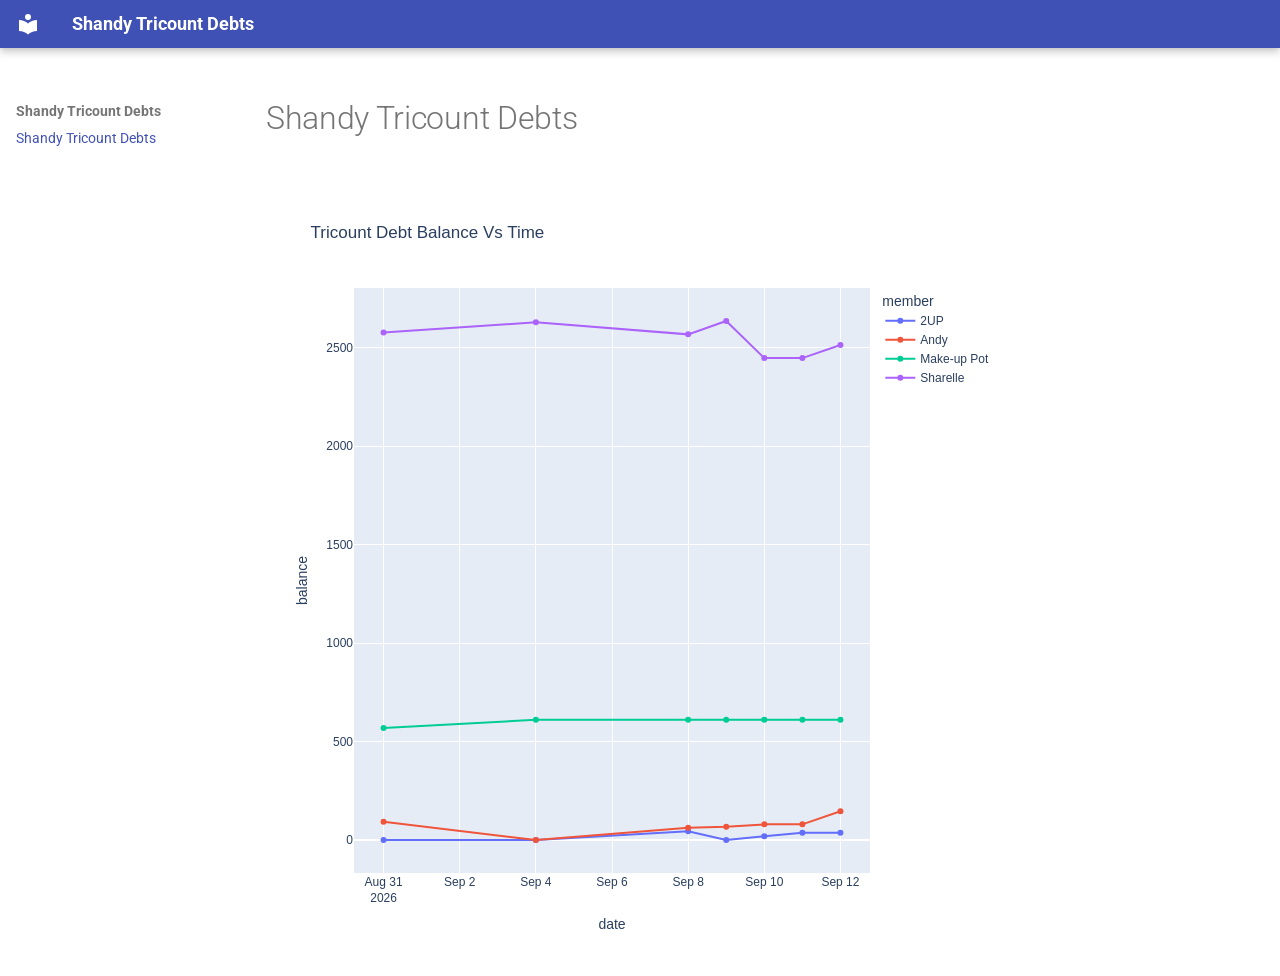
==== index.html @ 7df2b576 "Deployed 2cdf892 with MkDocs version: 1.6.1" ====
<!doctype html>
<html lang="en" class="no-js">
  <head>
    
      <meta charset="utf-8">
      <meta name="viewport" content="width=device-width,initial-scale=1">
      
      
      
      
      
      
        
      
      
      <link rel="icon" href="assets/images/favicon.png">
      <meta name="generator" content="mkdocs-1.6.1, mkdocs-material-9.7.7">
    
    
      
        <title>Shandy Tricount Debts</title>
      
    
    
      <link rel="stylesheet" href="assets/stylesheets/main.ec1eaa64.min.css">
      
      


    
    
      
    
    
      
        
        
        <link rel="preconnect" href="https://fonts.gstatic.com" crossorigin>
        <link rel="stylesheet" href="https://fonts.googleapis.com/css?family=Roboto:300,300i,400,400i,700,700i%7CRoboto+Mono:400,400i,700,700i&display=fallback">
        <style>:root{--md-text-font:"Roboto";--md-code-font:"Roboto Mono"}</style>
      
    
    
      <link rel="stylesheet" href="stylesheets/extra.css">
    
    <script>__md_scope=new URL(".",location),__md_hash=e=>[...e].reduce(((e,_)=>(e<<5)-e+_.charCodeAt(0)),0),__md_get=(e,_=localStorage,t=__md_scope)=>JSON.parse(_.getItem(t.pathname+"."+e)),__md_set=(e,_,t=localStorage,a=__md_scope)=>{try{t.setItem(a.pathname+"."+e,JSON.stringify(_))}catch(e){}}</script>
    
      

    
    
  </head>
  
  
    <body dir="ltr">
  
    
    <input class="md-toggle" data-md-toggle="drawer" type="checkbox" id="__drawer" autocomplete="off">
    <input class="md-toggle" data-md-toggle="search" type="checkbox" id="__search" autocomplete="off">
    <label class="md-overlay" for="__drawer"></label>
    <div data-md-component="skip">
      
        
        <a href="#shandy-tricount-debts" class="md-skip">
          Skip to content
        </a>
      
    </div>
    <div data-md-component="announce">
      
    </div>
    
    
      

  

<header class="md-header md-header--shadow" data-md-component="header">
  <nav class="md-header__inner md-grid" aria-label="Header">
    <a href="." title="Shandy Tricount Debts" class="md-header__button md-logo" aria-label="Shandy Tricount Debts" data-md-component="logo">
      
  
  <svg xmlns="http://www.w3.org/2000/svg" viewBox="0 0 24 24"><path d="M12 8a3 3 0 0 0 3-3 3 3 0 0 0-3-3 3 3 0 0 0-3 3 3 3 0 0 0 3 3m0 3.54C9.64 9.35 6.5 8 3 8v11c3.5 0 6.64 1.35 9 3.54 2.36-2.19 5.5-3.54 9-3.54V8c-3.5 0-6.64 1.35-9 3.54"/></svg>

    </a>
    <label class="md-header__button md-icon" for="__drawer">
      
      <svg xmlns="http://www.w3.org/2000/svg" viewBox="0 0 24 24"><path d="M3 6h18v2H3zm0 5h18v2H3zm0 5h18v2H3z"/></svg>
    </label>
    <div class="md-header__title" data-md-component="header-title">
      <div class="md-header__ellipsis">
        <div class="md-header__topic">
          <span class="md-ellipsis">
            Shandy Tricount Debts
          </span>
        </div>
        <div class="md-header__topic" data-md-component="header-topic">
          <span class="md-ellipsis">
            
              Shandy Tricount Debts
            
          </span>
        </div>
      </div>
    </div>
    
    
      <script>var palette=__md_get("__palette");if(palette&&palette.color){if("(prefers-color-scheme)"===palette.color.media){var media=matchMedia("(prefers-color-scheme: light)"),input=document.querySelector(media.matches?"[data-md-color-media='(prefers-color-scheme: light)']":"[data-md-color-media='(prefers-color-scheme: dark)']");palette.color.media=input.getAttribute("data-md-color-media"),palette.color.scheme=input.getAttribute("data-md-color-scheme"),palette.color.primary=input.getAttribute("data-md-color-primary"),palette.color.accent=input.getAttribute("data-md-color-accent")}for(var[key,value]of Object.entries(palette.color))document.body.setAttribute("data-md-color-"+key,value)}</script>
    
    
    
      
      
        <label class="md-header__button md-icon" for="__search">
          
          <svg xmlns="http://www.w3.org/2000/svg" viewBox="0 0 24 24"><path d="M9.5 3A6.5 6.5 0 0 1 16 9.5c0 1.61-.59 3.09-1.56 4.23l.27.27h.79l5 5-1.5 1.5-5-5v-.79l-.27-.27A6.52 6.52 0 0 1 9.5 16 6.5 6.5 0 0 1 3 9.5 6.5 6.5 0 0 1 9.5 3m0 2C7 5 5 7 5 9.5S7 14 9.5 14 14 12 14 9.5 12 5 9.5 5"/></svg>
        </label>
        <div class="md-search" data-md-component="search" role="dialog">
  <label class="md-search__overlay" for="__search"></label>
  <div class="md-search__inner" role="search">
    <form class="md-search__form" name="search">
      <input type="text" class="md-search__input" name="query" aria-label="Search" placeholder="Search" autocapitalize="off" autocorrect="off" autocomplete="off" spellcheck="false" data-md-component="search-query" required>
      <label class="md-search__icon md-icon" for="__search">
        
        <svg xmlns="http://www.w3.org/2000/svg" viewBox="0 0 24 24"><path d="M9.5 3A6.5 6.5 0 0 1 16 9.5c0 1.61-.59 3.09-1.56 4.23l.27.27h.79l5 5-1.5 1.5-5-5v-.79l-.27-.27A6.52 6.52 0 0 1 9.5 16 6.5 6.5 0 0 1 3 9.5 6.5 6.5 0 0 1 9.5 3m0 2C7 5 5 7 5 9.5S7 14 9.5 14 14 12 14 9.5 12 5 9.5 5"/></svg>
        
        <svg xmlns="http://www.w3.org/2000/svg" viewBox="0 0 24 24"><path d="M20 11v2H8l5.5 5.5-1.42 1.42L4.16 12l7.92-7.92L13.5 5.5 8 11z"/></svg>
      </label>
      <nav class="md-search__options" aria-label="Search">
        
        <button type="reset" class="md-search__icon md-icon" title="Clear" aria-label="Clear" tabindex="-1">
          
          <svg xmlns="http://www.w3.org/2000/svg" viewBox="0 0 24 24"><path d="M19 6.41 17.59 5 12 10.59 6.41 5 5 6.41 10.59 12 5 17.59 6.41 19 12 13.41 17.59 19 19 17.59 13.41 12z"/></svg>
        </button>
      </nav>
      
    </form>
    <div class="md-search__output">
      <div class="md-search__scrollwrap" tabindex="0" data-md-scrollfix>
        <div class="md-search-result" data-md-component="search-result">
          <div class="md-search-result__meta">
            Initializing search
          </div>
          <ol class="md-search-result__list" role="presentation"></ol>
        </div>
      </div>
    </div>
  </div>
</div>
      
    
    
  </nav>
  
</header>
    
    <div class="md-container" data-md-component="container">
      
      
        
          
        
      
      <main class="md-main" data-md-component="main">
        <div class="md-main__inner md-grid">
          
            
              
              <div class="md-sidebar md-sidebar--primary" data-md-component="sidebar" data-md-type="navigation" >
                <div class="md-sidebar__scrollwrap">
                  <div class="md-sidebar__inner">
                    



<nav class="md-nav md-nav--primary" aria-label="Navigation" data-md-level="0">
  <label class="md-nav__title" for="__drawer">
    <a href="." title="Shandy Tricount Debts" class="md-nav__button md-logo" aria-label="Shandy Tricount Debts" data-md-component="logo">
      
  
  <svg xmlns="http://www.w3.org/2000/svg" viewBox="0 0 24 24"><path d="M12 8a3 3 0 0 0 3-3 3 3 0 0 0-3-3 3 3 0 0 0-3 3 3 3 0 0 0 3 3m0 3.54C9.64 9.35 6.5 8 3 8v11c3.5 0 6.64 1.35 9 3.54 2.36-2.19 5.5-3.54 9-3.54V8c-3.5 0-6.64 1.35-9 3.54"/></svg>

    </a>
    Shandy Tricount Debts
  </label>
  
  <ul class="md-nav__list" data-md-scrollfix>
    
      
      
  
  
    
  
  
  
    <li class="md-nav__item md-nav__item--active">
      
      <input class="md-nav__toggle md-toggle" type="checkbox" id="__toc">
      
      
        
      
      
      <a href="." class="md-nav__link md-nav__link--active">
        
  
  
  <span class="md-ellipsis">
    
  
    Shandy Tricount Debts
  

    
  </span>
  
  

      </a>
      
    </li>
  

    
  </ul>
</nav>
                  </div>
                </div>
              </div>
            
            
              
              <div class="md-sidebar md-sidebar--secondary" data-md-component="sidebar" data-md-type="toc" >
                <div class="md-sidebar__scrollwrap">
                  <div class="md-sidebar__inner">
                    

<nav class="md-nav md-nav--secondary" aria-label="Table of contents">
  
  
  
    
  
  
</nav>
                  </div>
                </div>
              </div>
            
          
          
            <div class="md-content" data-md-component="content">
              
              <article class="md-content__inner md-typeset">
                
                  



<h1 id="shandy-tricount-debts">Shandy Tricount Debts</h1>
<p><iframe
    src="plots/tricount_plots.html"
</iframe>


</p>












                
              </article>
            </div>
          
          
<script>var target=document.getElementById(location.hash.slice(1));target&&target.name&&(target.checked=target.name.startsWith("__tabbed_"))</script>
        </div>
        
      </main>
      
        <footer class="md-footer">
  
  <div class="md-footer-meta md-typeset">
    <div class="md-footer-meta__inner md-grid">
      <div class="md-copyright">
  
  
    Made with
    <a href="https://squidfunk.github.io/mkdocs-material/" target="_blank" rel="noopener">
      Material for MkDocs
    </a>
  
</div>
      
    </div>
  </div>
</footer>
      
    </div>
    <div class="md-dialog" data-md-component="dialog">
      <div class="md-dialog__inner md-typeset"></div>
    </div>
    
    
    
      
      
      <script id="__config" type="application/json">{"annotate": null, "base": ".", "features": [], "search": "assets/javascripts/workers/search.2c215733.min.js", "tags": null, "translations": {"clipboard.copied": "Copied to clipboard", "clipboard.copy": "Copy to clipboard", "search.result.more.one": "1 more on this page", "search.result.more.other": "# more on this page", "search.result.none": "No matching documents", "search.result.one": "1 matching document", "search.result.other": "# matching documents", "search.result.placeholder": "Type to start searching", "search.result.term.missing": "Missing", "select.version": "Select version"}, "version": null}</script>
    
    
      <script src="assets/javascripts/bundle.d7400e89.min.js"></script>
      
    
  </body>
</html>
---- assets/stylesheets/main.ec1eaa64.min.css ----
@charset "UTF-8";html{-webkit-text-size-adjust:none;-moz-text-size-adjust:none;text-size-adjust:none;box-sizing:border-box}*,:after,:before{box-sizing:inherit}@media (prefers-reduced-motion){*,:after,:before{transition:none!important}}body{margin:0}a,button,input,label{-webkit-tap-highlight-color:transparent}a{color:inherit;text-decoration:none}hr{border:0;box-sizing:initial;display:block;height:.05rem;overflow:visible;padding:0}small{font-size:80%}sub,sup{line-height:1em}img{border-style:none}table{border-collapse:initial;border-spacing:0}td,th{font-weight:400;vertical-align:top}button{background:#0000;border:0;font-family:inherit;font-size:inherit;margin:0;padding:0}input{border:0;outline:none}:root{--md-primary-fg-color:#4051b5;--md-primary-fg-color--light:#5d6cc0;--md-primary-fg-color--dark:#303fa1;--md-primary-bg-color:#fff;--md-primary-bg-color--light:#ffffffb3;--md-accent-fg-color:#526cfe;--md-accent-fg-color--transparent:#526cfe1a;--md-accent-bg-color:#fff;--md-accent-bg-color--light:#ffffffb3}[data-md-color-scheme=default]{color-scheme:light}[data-md-color-scheme=default] img[src$="#gh-dark-mode-only"],[data-md-color-scheme=default] img[src$="#only-dark"]{display:none}:root,[data-md-color-scheme=default]{--md-hue:225deg;--md-default-fg-color:#000000de;--md-default-fg-color--light:#0000008a;--md-default-fg-color--lighter:#00000052;--md-default-fg-color--lightest:#00000012;--md-default-bg-color:#fff;--md-default-bg-color--light:#ffffffb3;--md-default-bg-color--lighter:#ffffff4d;--md-default-bg-color--lightest:#ffffff1f;--md-code-fg-color:#36464e;--md-code-bg-color:#f5f5f5;--md-code-bg-color--light:#f5f5f5b3;--md-code-bg-color--lighter:#f5f5f54d;--md-code-hl-color:#4287ff;--md-code-hl-color--light:#4287ff1a;--md-code-hl-number-color:#d52a2a;--md-code-hl-special-color:#db1457;--md-code-hl-function-color:#a846b9;--md-code-hl-constant-color:#6e59d9;--md-code-hl-keyword-color:#3f6ec6;--md-code-hl-string-color:#1c7d4d;--md-code-hl-name-color:var(--md-code-fg-color);--md-code-hl-operator-color:var(--md-default-fg-color--light);--md-code-hl-punctuation-color:var(--md-default-fg-color--light);--md-code-hl-comment-color:var(--md-default-fg-color--light);--md-code-hl-generic-color:var(--md-default-fg-color--light);--md-code-hl-variable-color:var(--md-default-fg-color--light);--md-typeset-color:var(--md-default-fg-color);--md-typeset-a-color:var(--md-primary-fg-color);--md-typeset-del-color:#f5503d26;--md-typeset-ins-color:#0bd57026;--md-typeset-kbd-color:#fafafa;--md-typeset-kbd-accent-color:#fff;--md-typeset-kbd-border-color:#b8b8b8;--md-typeset-mark-color:#ffff0080;--md-typeset-table-color:#0000001f;--md-typeset-table-color--light:rgba(0,0,0,.035);--md-admonition-fg-color:var(--md-default-fg-color);--md-admonition-bg-color:var(--md-default-bg-color);--md-warning-fg-color:#000000de;--md-warning-bg-color:#ff9;--md-footer-fg-color:#fff;--md-footer-fg-color--light:#ffffffb3;--md-footer-fg-color--lighter:#ffffff73;--md-footer-bg-color:#000000de;--md-footer-bg-color--dark:#00000052;--md-shadow-z1:0 0.2rem 0.5rem #0000000d,0 0 0.05rem #0000001a;--md-shadow-z2:0 0.2rem 0.5rem #0000001a,0 0 0.05rem #00000040;--md-shadow-z3:0 0.2rem 0.5rem #0003,0 0 0.05rem #00000059}.md-icon svg{fill:currentcolor;display:block;height:1.2rem;width:1.2rem}body{-webkit-font-smoothing:antialiased;-moz-osx-font-smoothing:grayscale;--md-text-font-family:var(--md-text-font,_),-apple-system,BlinkMacSystemFont,Helvetica,Arial,sans-serif;--md-code-font-family:var(--md-code-font,_),SFMono-Regular,Consolas,Menlo,monospace}aside,body,input{font-feature-settings:"kern","liga";color:var(--md-typeset-color);font-family:var(--md-text-font-family)}code,kbd,pre{font-feature-settings:"kern";font-family:var(--md-code-font-family)}:root{--md-typeset-table-sort-icon:url('data:image/svg+xml;charset=utf-8,<svg xmlns="http://www.w3.org/2000/svg" viewBox="0 0 24 24"><path d="m18 21-4-4h3V7h-3l4-4 4 4h-3v10h3M2 19v-2h10v2M2 13v-2h7v2M2 7V5h4v2z"/></svg>');--md-typeset-table-sort-icon--asc:url('data:image/svg+xml;charset=utf-8,<svg xmlns="http://www.w3.org/2000/svg" viewBox="0 0 24 24"><path d="M19 17h3l-4 4-4-4h3V3h2M2 17h10v2H2M6 5v2H2V5m0 6h7v2H2z"/></svg>');--md-typeset-table-sort-icon--desc:url('data:image/svg+xml;charset=utf-8,<svg xmlns="http://www.w3.org/2000/svg" viewBox="0 0 24 24"><path d="M19 7h3l-4-4-4 4h3v14h2M2 17h10v2H2M6 5v2H2V5m0 6h7v2H2z"/></svg>')}.md-typeset{-webkit-print-color-adjust:exact;color-adjust:exact;font-size:.8rem;line-height:1.6;overflow-wrap:break-word}@media print{.md-typeset{font-size:.68rem}}.md-typeset blockquote,.md-typeset dl,.md-typeset figure,.md-typeset ol,.md-typeset pre,.md-typeset ul{margin-bottom:1em;margin-top:1em}.md-typeset h1{color:var(--md-default-fg-color--light);font-size:2em;line-height:1.3;margin:0 0 1.25em}.md-typeset h1,.md-typeset h2{font-weight:300;letter-spacing:-.01em}.md-typeset h2{font-size:1.5625em;line-height:1.4;margin:1.6em 0 .64em}.md-typeset h3{font-size:1.25em;font-weight:400;letter-spacing:-.01em;line-height:1.5;margin:1.6em 0 .8em}.md-typeset h2+h3{margin-top:.8em}.md-typeset h4{font-weight:700;letter-spacing:-.01em;margin:1em 0}.md-typeset h5,.md-typeset h6{color:var(--md-default-fg-color--light);font-size:.8em;font-weight:700;letter-spacing:-.01em;margin:1.25em 0}.md-typeset h5{text-transform:uppercase}.md-typeset h5 code{text-transform:none}.md-typeset hr{border-bottom:.05rem solid var(--md-default-fg-color--lightest);display:flow-root;margin:1.5em 0}.md-typeset a{color:var(--md-typeset-a-color);word-break:break-word}.md-typeset a,.md-typeset a:before{transition:color 125ms}.md-typeset a:focus,.md-typeset a:hover{color:var(--md-accent-fg-color)}.md-typeset a:focus code,.md-typeset a:hover code{background-color:var(--md-accent-fg-color--transparent);color:var(--md-accent-fg-color)}.md-typeset a code{color:var(--md-typeset-a-color)}.md-typeset a.focus-visible{outline-color:var(--md-accent-fg-color);outline-offset:.2rem}.md-typeset code,.md-typeset kbd,.md-typeset pre{color:var(--md-code-fg-color);direction:ltr;font-variant-ligatures:none;transition:background-color 125ms}@media print{.md-typeset code,.md-typeset kbd,.md-typeset pre{white-space:pre-wrap}}.md-typeset code{background-color:var(--md-code-bg-color);border-radius:.1rem;-webkit-box-decoration-break:clone;box-decoration-break:clone;font-size:.85em;padding:0 .2941176471em;transition:color 125ms,background-color 125ms;word-break:break-word}.md-typeset code:not(.focus-visible){-webkit-tap-highlight-color:transparent;outline:none}.md-typeset pre{display:flow-root;line-height:1.4;position:relative}.md-typeset pre>code{-webkit-box-decoration-break:slice;box-decoration-break:slice;box-shadow:none;display:block;margin:0;outline-color:var(--md-accent-fg-color);overflow:auto;padding:.7720588235em 1.1764705882em;scrollbar-color:var(--md-default-fg-color--lighter) #0000;scrollbar-width:thin;touch-action:auto;word-break:normal}.md-typeset pre>code:hover{scrollbar-color:var(--md-accent-fg-color) #0000}.md-typeset pre>code::-webkit-scrollbar{height:.2rem;width:.2rem}.md-typeset pre>code::-webkit-scrollbar-thumb{background-color:var(--md-default-fg-color--lighter)}.md-typeset pre>code::-webkit-scrollbar-thumb:hover{background-color:var(--md-accent-fg-color)}.md-typeset kbd{background-color:var(--md-typeset-kbd-color);border-radius:.1rem;box-shadow:0 .1rem 0 .05rem var(--md-typeset-kbd-border-color),0 .1rem 0 var(--md-typeset-kbd-border-color),0 -.1rem .2rem var(--md-typeset-kbd-accent-color) inset;color:var(--md-default-fg-color);display:inline-block;font-size:.75em;padding:0 .6666666667em;vertical-align:text-top;word-break:break-word}.md-typeset mark{background-color:var(--md-typeset-mark-color);-webkit-box-decoration-break:clone;box-decoration-break:clone;color:inherit;word-break:break-word}.md-typeset abbr{cursor:help;text-decoration:none}.md-typeset [data-preview],.md-typeset abbr{border-bottom:.05rem dotted var(--md-default-fg-color--light)}.md-typeset small{opacity:.75}[dir=ltr] .md-typeset sub,[dir=ltr] .md-typeset sup{margin-left:.078125em}[dir=rtl] .md-typeset sub,[dir=rtl] .md-typeset sup{margin-right:.078125em}[dir=ltr] .md-typeset blockquote{padding-left:.6rem}[dir=rtl] .md-typeset blockquote{padding-right:.6rem}[dir=ltr] .md-typeset blockquote{border-left:.2rem solid var(--md-default-fg-color--lighter)}[dir=rtl] .md-typeset blockquote{border-right:.2rem solid var(--md-default-fg-color--lighter)}.md-typeset blockquote{color:var(--md-default-fg-color--light);margin-left:0;margin-right:0}.md-typeset ul{list-style-type:disc}.md-typeset ul[type]{list-style-type:revert-layer}[dir=ltr] .md-typeset ol,[dir=ltr] .md-typeset ul{margin-left:.625em}[dir=rtl] .md-typeset ol,[dir=rtl] .md-typeset ul{margin-right:.625em}.md-typeset ol,.md-typeset ul{padding:0}.md-typeset ol:not([hidden]),.md-typeset ul:not([hidden]){display:flow-root}.md-typeset ol ol,.md-typeset ul ol{list-style-type:lower-alpha}.md-typeset ol ol ol,.md-typeset ul ol ol{list-style-type:lower-roman}.md-typeset ol ol ol ol,.md-typeset ul ol ol ol{list-style-type:upper-alpha}.md-typeset ol ol ol ol ol,.md-typeset ul ol ol ol ol{list-style-type:upper-roman}.md-typeset ol[type],.md-typeset ul[type]{list-style-type:revert-layer}[dir=ltr] .md-typeset ol li,[dir=ltr] .md-typeset ul li{margin-left:1.25em}[dir=rtl] .md-typeset ol li,[dir=rtl] .md-typeset ul li{margin-right:1.25em}.md-typeset ol li,.md-typeset ul li{margin-bottom:.5em}.md-typeset ol li blockquote,.md-typeset ol li p,.md-typeset ul li blockquote,.md-typeset ul li p{margin:.5em 0}.md-typeset ol li:last-child,.md-typeset ul li:last-child{margin-bottom:0}[dir=ltr] .md-typeset ol li ol,[dir=ltr] .md-typeset ol li ul,[dir=ltr] .md-typeset ul li ol,[dir=ltr] .md-typeset ul li ul{margin-left:.625em}[dir=rtl] .md-typeset ol li ol,[dir=rtl] .md-typeset ol li ul,[dir=rtl] .md-typeset ul li ol,[dir=rtl] .md-typeset ul li ul{margin-right:.625em}.md-typeset ol li ol,.md-typeset ol li ul,.md-typeset ul li ol,.md-typeset ul li ul{margin-bottom:.5em;margin-top:.5em}[dir=ltr] .md-typeset dd{margin-left:1.875em}[dir=rtl] .md-typeset dd{margin-right:1.875em}.md-typeset dd{margin-bottom:1.5em;margin-top:1em}.md-typeset img,.md-typeset svg,.md-typeset video{height:auto;max-width:100%}.md-typeset img[align=left]{margin:1em 1em 1em 0}.md-typeset img[align=right]{margin:1em 0 1em 1em}.md-typeset img[align]:only-child{margin-top:0}.md-typeset figure{display:flow-root;margin:1em auto;max-width:100%;text-align:center;width:fit-content}.md-typeset figure img{display:block;margin:0 auto}.md-typeset figcaption{font-style:italic;margin:1em auto;max-width:24rem}.md-typeset iframe{max-width:100%}.md-typeset table:not([class]){background-color:var(--md-default-bg-color);border:.05rem solid var(--md-typeset-table-color);border-radius:.1rem;display:inline-block;font-size:.64rem;max-width:100%;overflow:auto;touch-action:auto}@media print{.md-typeset table:not([class]){display:table}}.md-typeset table:not([class])+*{margin-top:1.5em}.md-typeset table:not([class]) td>:first-child,.md-typeset table:not([class]) th>:first-child{margin-top:0}.md-typeset table:not([class]) td>:last-child,.md-typeset table:not([class]) th>:last-child{margin-bottom:0}.md-typeset table:not([class]) td:not([align]),.md-typeset table:not([class]) th:not([align]){text-align:left}[dir=rtl] .md-typeset table:not([class]) td:not([align]),[dir=rtl] .md-typeset table:not([class]) th:not([align]){text-align:right}.md-typeset table:not([class]) th{font-weight:700;min-width:5rem;padding:.9375em 1.25em;vertical-align:top}.md-typeset table:not([class]) td{border-top:.05rem solid var(--md-typeset-table-color);padding:.9375em 1.25em;vertical-align:top}.md-typeset table:not([class]) tbody tr{transition:background-color 125ms}.md-typeset table:not([class]) tbody tr:hover{background-color:var(--md-typeset-table-color--light);box-shadow:0 .05rem 0 var(--md-default-bg-color) inset}.md-typeset table:not([class]) a{word-break:normal}.md-typeset table th[role=columnheader]{cursor:pointer}[dir=ltr] .md-typeset table th[role=columnheader]:after{margin-left:.5em}[dir=rtl] .md-typeset table th[role=columnheader]:after{margin-right:.5em}.md-typeset table th[role=columnheader]:after{content:"";display:inline-block;height:1.2em;-webkit-mask-image:var(--md-typeset-table-sort-icon);mask-image:var(--md-typeset-table-sort-icon);-webkit-mask-repeat:no-repeat;mask-repeat:no-repeat;-webkit-mask-size:contain;mask-size:contain;transition:background-color 125ms;vertical-align:text-bottom;width:1.2em}.md-typeset table th[role=columnheader]:hover:after{background-color:var(--md-default-fg-color--lighter)}.md-typeset table th[role=columnheader][aria-sort=ascending]:after{background-color:var(--md-default-fg-color--light);-webkit-mask-image:var(--md-typeset-table-sort-icon--asc);mask-image:var(--md-typeset-table-sort-icon--asc)}.md-typeset table th[role=columnheader][aria-sort=descending]:after{background-color:var(--md-default-fg-color--light);-webkit-mask-image:var(--md-typeset-table-sort-icon--desc);mask-image:var(--md-typeset-table-sort-icon--desc)}.md-typeset__scrollwrap{margin:1em -.8rem;overflow-x:auto;touch-action:auto}.md-typeset__table{display:inline-block;margin-bottom:.5em;padding:0 .8rem}@media print{.md-typeset__table{display:block}}html .md-typeset__table table{display:table;margin:0;overflow:hidden;width:100%}@media screen and (max-width:44.984375em){.md-content__inner>pre{margin:1em -.8rem}.md-content__inner>pre code{border-radius:0}}.md-typeset .md-author{border-radius:100%;display:block;flex-shrink:0;height:1.6rem;overflow:hidden;position:relative;transition:color 125ms,transform 125ms;width:1.6rem}.md-typeset .md-author img{display:block}.md-typeset .md-author--more{background:var(--md-default-fg-color--lightest);color:var(--md-default-fg-color--lighter);font-size:.6rem;font-weight:700;line-height:1.6rem;text-align:center}.md-typeset .md-author--long{height:2.4rem;width:2.4rem}.md-typeset a.md-author{transform:scale(1)}.md-typeset a.md-author img{border-radius:100%;filter:grayscale(100%) opacity(75%);transition:filter 125ms}.md-typeset a.md-author:focus,.md-typeset a.md-author:hover{transform:scale(1.1);z-index:1}.md-typeset a.md-author:focus img,.md-typeset a.md-author:hover img{filter:grayscale(0)}.md-banner{background-color:var(--md-footer-bg-color);color:var(--md-footer-fg-color);overflow:auto}@media print{.md-banner{display:none}}.md-banner--warning{background-color:var(--md-warning-bg-color);color:var(--md-warning-fg-color)}.md-banner__inner{font-size:.7rem;margin:.6rem auto;padding:0 .8rem}[dir=ltr] .md-banner__button{float:right}[dir=rtl] .md-banner__button{float:left}.md-banner__button{color:inherit;cursor:pointer;transition:opacity .25s}.no-js .md-banner__button{display:none}.md-banner__button:hover{opacity:.7}html{font-size:125%;height:100%;overflow-x:hidden}@media screen and (min-width:100em){html{font-size:137.5%}}@media screen and (min-width:125em){html{font-size:150%}}body{background-color:var(--md-default-bg-color);display:flex;flex-direction:column;font-size:.5rem;min-height:100%;position:relative;width:100%}@media print{body{display:block}}@media screen and (max-width:59.984375em){body[data-md-scrolllock]{position:fixed}}.md-grid{margin-left:auto;margin-right:auto;max-width:61rem}.md-container{display:flex;flex-direction:column;flex-grow:1}@media print{.md-container{display:block}}.md-main{flex-grow:1}.md-main__inner{display:flex;height:100%;margin-top:1.5rem}.md-ellipsis{overflow:hidden;text-overflow:ellipsis}.md-toggle{display:none}.md-option{height:0;opacity:0;position:absolute;width:0}.md-option:checked+label:not([hidden]){display:block}.md-option.focus-visible+label{outline-color:var(--md-accent-fg-color);outline-style:auto}.md-skip{background-color:var(--md-default-fg-color);border-radius:.1rem;color:var(--md-default-bg-color);font-size:.64rem;margin:.5rem;opacity:0;outline-color:var(--md-accent-fg-color);padding:.3rem .5rem;position:fixed;transform:translateY(.4rem);z-index:-1}.md-skip:focus{opacity:1;transform:translateY(0);transition:transform .25s cubic-bezier(.4,0,.2,1),opacity 175ms 75ms;z-index:10}@page{margin:25mm}:root{--md-clipboard-icon:url('data:image/svg+xml;charset=utf-8,<svg xmlns="http://www.w3.org/2000/svg" viewBox="0 0 24 24"><path d="M19 21H8V7h11m0-2H8a2 2 0 0 0-2 2v14a2 2 0 0 0 2 2h11a2 2 0 0 0 2-2V7a2 2 0 0 0-2-2m-3-4H4a2 2 0 0 0-2 2v14h2V3h12z"/></svg>')}.md-clipboard{border-radius:.1rem;color:var(--md-default-fg-color--lightest);cursor:pointer;height:1.5em;outline-color:var(--md-accent-fg-color);outline-offset:.1rem;transition:color .25s;width:1.5em;z-index:1}@media print{.md-clipboard{display:none}}.md-clipboard:not(.focus-visible){-webkit-tap-highlight-color:transparent;outline:none}:hover>.md-clipboard{color:var(--md-default-fg-color--light)}.md-clipboard:focus,.md-clipboard:hover{color:var(--md-accent-fg-color)}.md-clipboard:after{background-color:currentcolor;content:"";display:block;height:1.125em;margin:0 auto;-webkit-mask-image:var(--md-clipboard-icon);mask-image:var(--md-clipboard-icon);-webkit-mask-position:center;mask-position:center;-webkit-mask-repeat:no-repeat;mask-repeat:no-repeat;-webkit-mask-size:contain;mask-size:contain;width:1.125em}.md-clipboard--inline{cursor:pointer}.md-clipboard--inline code{transition:color .25s,background-color .25s}.md-clipboard--inline:focus code,.md-clipboard--inline:hover code{background-color:var(--md-accent-fg-color--transparent);color:var(--md-accent-fg-color)}:root{--md-code-select-icon:url('data:image/svg+xml;charset=utf-8,<svg xmlns="http://www.w3.org/2000/svg" viewBox="0 0 24 24"><path d="M19 19h-4v2h4c1.1 0 2-.9 2-2v-4h-2m0-12h-4v2h4v4h2V5c0-1.1-.9-2-2-2M5 5h4V3H5c-1.1 0-2 .9-2 2v4h2m0 6H3v4c0 1.1.9 2 2 2h4v-2H5zm2-4h2v2H7zm4 0h2v2h-2zm4 0h2v2h-2zM7 7h2v2H7zm4 0h2v2h-2zm4 0h2v2h-2zm-8 8h2v2H7zm4 0h2v2h-2zm4 0h2v2h-2z"/></svg>');--md-code-copy-icon:url('data:image/svg+xml;charset=utf-8,<svg xmlns="http://www.w3.org/2000/svg" viewBox="0 0 24 24"><path d="M19 21H8V7h11m0-2H8a2 2 0 0 0-2 2v14a2 2 0 0 0 2 2h11a2 2 0 0 0 2-2V7a2 2 0 0 0-2-2m-3-4H4a2 2 0 0 0-2 2v14h2V3h12z"/></svg>')}.md-typeset .md-code__content{display:grid}.md-code__nav{background-color:var(--md-code-bg-color--lighter);border-radius:.1rem;display:flex;gap:.2rem;padding:.2rem;position:absolute;right:.25em;top:.25em;transition:background-color .25s;z-index:1}:hover>.md-code__nav{background-color:var(--md-code-bg-color--light)}.md-code__button{color:var(--md-default-fg-color--lightest);cursor:pointer;display:block;height:1.5em;outline-color:var(--md-accent-fg-color);outline-offset:.1rem;transition:color .25s;width:1.5em}:hover>*>.md-code__button{color:var(--md-default-fg-color--light)}.md-code__button.focus-visible,.md-code__button:hover{color:var(--md-accent-fg-color)}.md-code__button--active{color:var(--md-default-fg-color)!important}.md-code__button:after{background-color:currentcolor;content:"";display:block;height:1.125em;margin:0 auto;-webkit-mask-position:center;mask-position:center;-webkit-mask-repeat:no-repeat;mask-repeat:no-repeat;-webkit-mask-size:contain;mask-size:contain;width:1.125em}.md-code__button[data-md-type=select]:after{-webkit-mask-image:var(--md-code-select-icon);mask-image:var(--md-code-select-icon)}.md-code__button[data-md-type=copy]:after{-webkit-mask-image:var(--md-code-copy-icon);mask-image:var(--md-code-copy-icon)}@keyframes consent{0%{opacity:0;transform:translateY(100%)}to{opacity:1;transform:translateY(0)}}@keyframes overlay{0%{opacity:0}to{opacity:1}}.md-consent__overlay{animation:overlay .25s both;-webkit-backdrop-filter:blur(.1rem);backdrop-filter:blur(.1rem);background-color:#0000008a;height:100%;opacity:1;position:fixed;top:0;width:100%;z-index:5}.md-consent__inner{animation:consent .5s cubic-bezier(.1,.7,.1,1) both;background-color:var(--md-default-bg-color);border:0;border-radius:.1rem;bottom:0;box-shadow:0 0 .2rem #0000001a,0 .2rem .4rem #0003;max-height:100%;overflow:auto;padding:0;position:fixed;width:100%;z-index:5}.md-consent__form{padding:.8rem}.md-consent__settings{display:none;margin:1em 0}input:checked+.md-consent__settings{display:block}.md-consent__controls{margin-bottom:.8rem}.md-typeset .md-consent__controls .md-button{display:inline}@media screen and (max-width:44.984375em){.md-typeset .md-consent__controls .md-button{display:block;margin-top:.4rem;text-align:center;width:100%}}.md-consent label{cursor:pointer}.md-content{flex-grow:1;min-width:0}.md-content__inner{margin:0 .8rem 1.2rem;padding-top:.6rem}@media screen and (min-width:76.25em){[dir=ltr] .md-sidebar--primary:not([hidden])~.md-content>.md-content__inner{margin-left:1.2rem}[dir=ltr] .md-sidebar--secondary:not([hidden])~.md-content>.md-content__inner,[dir=rtl] .md-sidebar--primary:not([hidden])~.md-content>.md-content__inner{margin-right:1.2rem}[dir=rtl] .md-sidebar--secondary:not([hidden])~.md-content>.md-content__inner{margin-left:1.2rem}}.md-content__inner:before{content:"";display:block;height:.4rem}.md-content__inner>:last-child{margin-bottom:0}[dir=ltr] .md-content__button{float:right}[dir=rtl] .md-content__button{float:left}[dir=ltr] .md-content__button{margin-left:.4rem}[dir=rtl] .md-content__button{margin-right:.4rem}.md-content__button{margin:.4rem 0;padding:0}@media print{.md-content__button{display:none}}.md-typeset .md-content__button{color:var(--md-default-fg-color--lighter)}.md-content__button svg{display:inline;vertical-align:top}[dir=rtl] .md-content__button svg{transform:scaleX(-1)}[dir=ltr] .md-dialog{right:.8rem}[dir=rtl] .md-dialog{left:.8rem}.md-dialog{background-color:var(--md-default-fg-color);border-radius:.1rem;bottom:.8rem;box-shadow:var(--md-shadow-z3);min-width:11.1rem;opacity:0;padding:.4rem .6rem;pointer-events:none;position:fixed;transform:translateY(100%);transition:transform 0ms .4s,opacity .4s;z-index:4}@media print{.md-dialog{display:none}}.md-dialog--active{opacity:1;pointer-events:auto;transform:translateY(0);transition:transform .4s cubic-bezier(.075,.85,.175,1),opacity .4s}.md-dialog__inner{color:var(--md-default-bg-color);font-size:.7rem}.md-feedback{margin:2em 0 1em;text-align:center}.md-feedback fieldset{border:none;margin:0;padding:0}.md-feedback__title{font-weight:700;margin:1em auto}.md-feedback__inner{position:relative}.md-feedback__list{display:flex;flex-wrap:wrap;place-content:baseline center;position:relative}.md-feedback__list:hover .md-icon:not(:disabled){color:var(--md-default-fg-color--lighter)}:disabled .md-feedback__list{min-height:1.8rem}.md-feedback__icon{color:var(--md-default-fg-color--light);cursor:pointer;flex-shrink:0;margin:0 .1rem;transition:color 125ms}.md-feedback__icon:not(:disabled).md-icon:hover{color:var(--md-accent-fg-color)}.md-feedback__icon:disabled{color:var(--md-default-fg-color--lightest);pointer-events:none}.md-feedback__note{opacity:0;position:relative;transform:translateY(.4rem);transition:transform .4s cubic-bezier(.1,.7,.1,1),opacity .15s}.md-feedback__note>*{margin:0 auto;max-width:16rem}:disabled .md-feedback__note{opacity:1;transform:translateY(0)}@media print{.md-feedback{display:none}}.md-footer{background-color:var(--md-footer-bg-color);color:var(--md-footer-fg-color)}@media print{.md-footer{display:none}}.md-footer__inner{justify-content:space-between;overflow:auto;padding:.2rem}.md-footer__inner:not([hidden]){display:flex}.md-footer__link{align-items:end;display:flex;flex-grow:0.01;margin-bottom:.4rem;margin-top:1rem;max-width:100%;outline-color:var(--md-accent-fg-color);overflow:hidden;transition:opacity .25s}.md-footer__link:focus,.md-footer__link:hover{opacity:.7}[dir=rtl] .md-footer__link svg{transform:scaleX(-1)}@media screen and (max-width:44.984375em){.md-footer__link--prev{flex-shrink:0}.md-footer__link--prev .md-footer__title{display:none}}[dir=ltr] .md-footer__link--next{margin-left:auto}[dir=rtl] .md-footer__link--next{margin-right:auto}.md-footer__link--next{text-align:right}[dir=rtl] .md-footer__link--next{text-align:left}.md-footer__title{flex-grow:1;font-size:.9rem;margin-bottom:.7rem;max-width:calc(100% - 2.4rem);padding:0 1rem;white-space:nowrap}.md-footer__button{margin:.2rem;padding:.4rem}.md-footer__direction{font-size:.64rem;opacity:.7}.md-footer-meta{background-color:var(--md-footer-bg-color--dark)}.md-footer-meta__inner{display:flex;flex-wrap:wrap;justify-content:space-between;padding:.2rem}html .md-footer-meta.md-typeset a{color:var(--md-footer-fg-color--light)}html .md-footer-meta.md-typeset a:focus,html .md-footer-meta.md-typeset a:hover{color:var(--md-footer-fg-color)}.md-copyright{color:var(--md-footer-fg-color--lighter);font-size:.64rem;margin:auto .6rem;padding:.4rem 0;width:100%}@media screen and (min-width:45em){.md-copyright{width:auto}}.md-copyright__highlight{color:var(--md-footer-fg-color--light)}.md-social{display:inline-flex;gap:.2rem;margin:0 .4rem;padding:.2rem 0 .6rem}@media screen and (min-width:45em){.md-social{padding:.6rem 0}}.md-social__link{display:inline-block;height:1.6rem;text-align:center;width:1.6rem}.md-social__link:before{line-height:1.9}.md-social__link svg{fill:currentcolor;max-height:.8rem;vertical-align:-25%}.md-typeset .md-button{border:.1rem solid;border-radius:.1rem;color:var(--md-primary-fg-color);cursor:pointer;display:inline-block;font-weight:700;padding:.625em 2em;transition:color 125ms,background-color 125ms,border-color 125ms}.md-typeset .md-button--primary{background-color:var(--md-primary-fg-color);border-color:var(--md-primary-fg-color);color:var(--md-primary-bg-color)}.md-typeset .md-button:focus,.md-typeset .md-button:hover{background-color:var(--md-accent-fg-color);border-color:var(--md-accent-fg-color);color:var(--md-accent-bg-color)}[dir=ltr] .md-typeset .md-input{border-top-left-radius:.1rem}[dir=ltr] .md-typeset .md-input,[dir=rtl] .md-typeset .md-input{border-top-right-radius:.1rem}[dir=rtl] .md-typeset .md-input{border-top-left-radius:.1rem}.md-typeset .md-input{border-bottom:.1rem solid var(--md-default-fg-color--lighter);box-shadow:var(--md-shadow-z1);font-size:.8rem;height:1.8rem;padding:0 .6rem;transition:border .25s,box-shadow .25s}.md-typeset .md-input:focus,.md-typeset .md-input:hover{border-bottom-color:var(--md-accent-fg-color);box-shadow:var(--md-shadow-z2)}.md-typeset .md-input--stretch{width:100%}.md-header{background-color:var(--md-primary-fg-color);box-shadow:0 0 .2rem #0000,0 .2rem .4rem #0000;color:var(--md-primary-bg-color);display:block;left:0;position:sticky;right:0;top:0;z-index:4}@media print{.md-header{display:none}}.md-header[hidden]{transform:translateY(-100%);transition:transform .25s cubic-bezier(.8,0,.6,1),box-shadow .25s}.md-header--shadow{box-shadow:0 0 .2rem #0000001a,0 .2rem .4rem #0003;transition:transform .25s cubic-bezier(.1,.7,.1,1),box-shadow .25s}.md-header__inner{align-items:center;display:flex;padding:0 .2rem}.md-header__button{color:currentcolor;cursor:pointer;margin:.2rem;outline-color:var(--md-accent-fg-color);padding:.4rem;position:relative;transition:opacity .25s;vertical-align:middle;z-index:1}.md-header__button:hover{opacity:.7}.md-header__button:not([hidden]){display:inline-block}.md-header__button:not(.focus-visible){-webkit-tap-highlight-color:transparent;outline:none}.md-header__button.md-logo{margin:.2rem;padding:.4rem}@media screen and (max-width:76.234375em){.md-header__button.md-logo{display:none}}.md-header__button.md-logo img,.md-header__button.md-logo svg{fill:currentcolor;display:block;height:1.2rem;width:auto}@media screen and (min-width:60em){.md-header__button[for=__search]{display:none}}.no-js .md-header__button[for=__search]{display:none}[dir=rtl] .md-header__button[for=__search] svg{transform:scaleX(-1)}@media screen and (min-width:76.25em){.md-header__button[for=__drawer]{display:none}}.md-header__topic{display:flex;max-width:100%;position:absolute;transition:transform .4s cubic-bezier(.1,.7,.1,1),opacity .15s;white-space:nowrap}.md-header__topic+.md-header__topic{opacity:0;pointer-events:none;transform:translateX(1.25rem);transition:transform .4s cubic-bezier(1,.7,.1,.1),opacity .15s;z-index:-1}[dir=rtl] .md-header__topic+.md-header__topic{transform:translateX(-1.25rem)}.md-header__topic:first-child{font-weight:700}[dir=ltr] .md-header__title{margin-left:1rem;margin-right:.4rem}[dir=rtl] .md-header__title{margin-left:.4rem;margin-right:1rem}.md-header__title{flex-grow:1;font-size:.9rem;height:2.4rem;line-height:2.4rem}.md-header__title--active .md-header__topic{opacity:0;pointer-events:none;transform:translateX(-1.25rem);transition:transform .4s cubic-bezier(1,.7,.1,.1),opacity .15s;z-index:-1}[dir=rtl] .md-header__title--active .md-header__topic{transform:translateX(1.25rem)}.md-header__title--active .md-header__topic+.md-header__topic{opacity:1;pointer-events:auto;transform:translateX(0);transition:transform .4s cubic-bezier(.1,.7,.1,1),opacity .15s;z-index:0}.md-header__title>.md-header__ellipsis{height:100%;position:relative;width:100%}.md-header__option{display:flex;flex-shrink:0;max-width:100%;transition:max-width 0ms .25s,opacity .25s .25s;white-space:nowrap}[data-md-toggle=search]:checked~.md-header .md-header__option{max-width:0;opacity:0;transition:max-width 0ms,opacity 0ms}.md-header__option>input{bottom:0}.md-header__source{display:none}@media screen and (min-width:60em){[dir=ltr] .md-header__source{margin-left:1rem}[dir=rtl] .md-header__source{margin-right:1rem}.md-header__source{display:block;max-width:11.7rem;width:11.7rem}}@media screen and (min-width:76.25em){[dir=ltr] .md-header__source{margin-left:1.4rem}[dir=rtl] .md-header__source{margin-right:1.4rem}}.md-meta{color:var(--md-default-fg-color--light);font-size:.7rem;line-height:1.3}.md-meta__list{display:inline-flex;flex-wrap:wrap;list-style:none;margin:0;padding:0}.md-meta__item:not(:last-child):after{content:"·";margin-left:.2rem;margin-right:.2rem}.md-meta__link{color:var(--md-typeset-a-color)}.md-meta__link:focus,.md-meta__link:hover{color:var(--md-accent-fg-color)}.md-draft{background-color:#ff1744;border-radius:.125em;color:#fff;display:inline-block;font-weight:700;padding-left:.5714285714em;padding-right:.5714285714em}:root{--md-nav-icon--prev:url('data:image/svg+xml;charset=utf-8,<svg xmlns="http://www.w3.org/2000/svg" viewBox="0 0 24 24"><path d="M20 11v2H8l5.5 5.5-1.42 1.42L4.16 12l7.92-7.92L13.5 5.5 8 11z"/></svg>');--md-nav-icon--next:url('data:image/svg+xml;charset=utf-8,<svg xmlns="http://www.w3.org/2000/svg" viewBox="0 0 24 24"><path d="M8.59 16.58 13.17 12 8.59 7.41 10 6l6 6-6 6z"/></svg>');--md-toc-icon:url('data:image/svg+xml;charset=utf-8,<svg xmlns="http://www.w3.org/2000/svg" viewBox="0 0 24 24"><path d="M3 9h14V7H3zm0 4h14v-2H3zm0 4h14v-2H3zm16 0h2v-2h-2zm0-10v2h2V7zm0 6h2v-2h-2z"/></svg>')}.md-nav{font-size:.7rem;line-height:1.3}.md-nav__title{color:var(--md-default-fg-color--light);display:block;font-weight:700;overflow:hidden;padding:0 .6rem;text-overflow:ellipsis}.md-nav__title .md-nav__button{display:none}.md-nav__title .md-nav__button img{height:100%;width:auto}.md-nav__title .md-nav__button.md-logo img,.md-nav__title .md-nav__button.md-logo svg{fill:currentcolor;display:block;height:2.4rem;max-width:100%;object-fit:contain;width:auto}.md-nav__list{list-style:none;margin:0;padding:0}.md-nav__link{align-items:flex-start;display:flex;gap:.4rem;margin-top:.625em;scroll-snap-align:start;transition:color 125ms}.md-nav__link--passed,.md-nav__link--passed code{color:var(--md-default-fg-color--light)}.md-nav__item .md-nav__link--active,.md-nav__item .md-nav__link--active code{color:var(--md-typeset-a-color)}.md-nav__link .md-ellipsis{position:relative}.md-nav__link .md-ellipsis code{word-break:normal}[dir=ltr] .md-nav__link .md-icon:last-child{margin-left:auto}[dir=rtl] .md-nav__link .md-icon:last-child{margin-right:auto}.md-nav__link .md-typeset{font-size:.7rem;line-height:1.3}.md-nav__link svg{fill:currentcolor;flex-shrink:0;height:1.3em;position:relative}.md-nav__link[for]:focus,.md-nav__link[for]:hover,.md-nav__link[href]:focus,.md-nav__link[href]:hover{color:var(--md-accent-fg-color);cursor:pointer}.md-nav__link[for]:focus code,.md-nav__link[for]:hover code,.md-nav__link[href]:focus code,.md-nav__link[href]:hover code{background-color:var(--md-accent-fg-color--transparent);color:var(--md-accent-fg-color)}.md-nav__link.focus-visible{outline-color:var(--md-accent-fg-color);outline-offset:.2rem}.md-nav--primary .md-nav__link[for=__toc]{display:none}.md-nav--primary .md-nav__link[for=__toc] .md-icon:after{background-color:currentcolor;display:block;height:100%;-webkit-mask-image:var(--md-toc-icon);mask-image:var(--md-toc-icon);width:100%}.md-nav--primary .md-nav__link[for=__toc]~.md-nav{display:none}.md-nav__container>.md-nav__link{margin-top:0}.md-nav__container>.md-nav__link:first-child{flex-grow:1;min-width:0}.md-nav__icon{flex-shrink:0}.md-nav__source{display:none}@media screen and (max-width:76.234375em){.md-nav--primary,.md-nav--primary .md-nav{background-color:var(--md-default-bg-color);display:flex;flex-direction:column;height:100%;left:0;position:absolute;right:0;top:0;z-index:1}.md-nav--primary .md-nav__item,.md-nav--primary .md-nav__title{font-size:.8rem;line-height:1.5}.md-nav--primary .md-nav__title{background-color:var(--md-default-fg-color--lightest);color:var(--md-default-fg-color--light);cursor:pointer;height:5.6rem;line-height:2.4rem;padding:3rem .8rem .2rem;position:relative;white-space:nowrap}[dir=ltr] .md-nav--primary .md-nav__title .md-nav__icon{left:.4rem}[dir=rtl] .md-nav--primary .md-nav__title .md-nav__icon{right:.4rem}.md-nav--primary .md-nav__title .md-nav__icon{display:block;height:1.2rem;margin:.2rem;position:absolute;top:.4rem;width:1.2rem}.md-nav--primary .md-nav__title .md-nav__icon:after{background-color:currentcolor;content:"";display:block;height:100%;-webkit-mask-image:var(--md-nav-icon--prev);mask-image:var(--md-nav-icon--prev);-webkit-mask-position:center;mask-position:center;-webkit-mask-repeat:no-repeat;mask-repeat:no-repeat;-webkit-mask-size:contain;mask-size:contain;width:100%}.md-nav--primary .md-nav__title~.md-nav__list{background-color:var(--md-default-bg-color);box-shadow:0 .05rem 0 var(--md-default-fg-color--lightest) inset;overflow-y:auto;scroll-snap-type:y mandatory;touch-action:pan-y}.md-nav--primary .md-nav__title~.md-nav__list>:first-child{border-top:0}.md-nav--primary .md-nav__title[for=__drawer]{background-color:var(--md-primary-fg-color);color:var(--md-primary-bg-color);font-weight:700}.md-nav--primary .md-nav__title .md-logo{display:block;left:.2rem;margin:.2rem;padding:.4rem;position:absolute;right:.2rem;top:.2rem}.md-nav--primary .md-nav__list{flex:1}.md-nav--primary .md-nav__item{border-top:.05rem solid var(--md-default-fg-color--lightest)}.md-nav--primary .md-nav__item--active>.md-nav__link{color:var(--md-typeset-a-color)}.md-nav--primary .md-nav__item--active>.md-nav__link:focus,.md-nav--primary .md-nav__item--active>.md-nav__link:hover{color:var(--md-accent-fg-color)}.md-nav--primary .md-nav__link{margin-top:0;padding:.6rem .8rem}.md-nav--primary .md-nav__link svg{margin-top:.1em}.md-nav--primary .md-nav__link>.md-nav__link{padding:0}[dir=ltr] .md-nav--primary .md-nav__link .md-nav__icon{margin-right:-.2rem}[dir=rtl] .md-nav--primary .md-nav__link .md-nav__icon{margin-left:-.2rem}.md-nav--primary .md-nav__link .md-nav__icon{font-size:1.2rem;height:1.2rem;width:1.2rem}.md-nav--primary .md-nav__link .md-nav__icon:after{background-color:currentcolor;content:"";display:block;height:100%;-webkit-mask-image:var(--md-nav-icon--next);mask-image:var(--md-nav-icon--next);-webkit-mask-position:center;mask-position:center;-webkit-mask-repeat:no-repeat;mask-repeat:no-repeat;-webkit-mask-size:contain;mask-size:contain;width:100%}[dir=rtl] .md-nav--primary .md-nav__icon:after{transform:scale(-1)}.md-nav--primary .md-nav--secondary .md-nav{background-color:initial;position:static}[dir=ltr] .md-nav--primary .md-nav--secondary .md-nav .md-nav__link{padding-left:1.4rem}[dir=rtl] .md-nav--primary .md-nav--secondary .md-nav .md-nav__link{padding-right:1.4rem}[dir=ltr] .md-nav--primary .md-nav--secondary .md-nav .md-nav .md-nav__link{padding-left:2rem}[dir=rtl] .md-nav--primary .md-nav--secondary .md-nav .md-nav .md-nav__link{padding-right:2rem}[dir=ltr] .md-nav--primary .md-nav--secondary .md-nav .md-nav .md-nav .md-nav__link{padding-left:2.6rem}[dir=rtl] .md-nav--primary .md-nav--secondary .md-nav .md-nav .md-nav .md-nav__link{padding-right:2.6rem}[dir=ltr] .md-nav--primary .md-nav--secondary .md-nav .md-nav .md-nav .md-nav .md-nav__link{padding-left:3.2rem}[dir=rtl] .md-nav--primary .md-nav--secondary .md-nav .md-nav .md-nav .md-nav .md-nav__link{padding-right:3.2rem}.md-nav--secondary{background-color:initial}.md-nav__toggle~.md-nav{display:flex;opacity:0;transform:translateX(100%);transition:transform .25s cubic-bezier(.8,0,.6,1),opacity 125ms 50ms}[dir=rtl] .md-nav__toggle~.md-nav{transform:translateX(-100%)}.md-nav__toggle:checked~.md-nav{opacity:1;transform:translateX(0);transition:transform .25s cubic-bezier(.4,0,.2,1),opacity 125ms 125ms}.md-nav__toggle:checked~.md-nav>.md-nav__list{backface-visibility:hidden}}@media screen and (max-width:59.984375em){.md-nav--primary .md-nav__link[for=__toc]{display:flex}.md-nav--primary .md-nav__link[for=__toc] .md-icon:after{content:""}.md-nav--primary .md-nav__link[for=__toc]+.md-nav__link{display:none}.md-nav--primary .md-nav__link[for=__toc]~.md-nav{display:flex}.md-nav__source{background-color:var(--md-primary-fg-color--dark);color:var(--md-primary-bg-color);display:block;padding:0 .2rem}}@media screen and (min-width:60em) and (max-width:76.234375em){.md-nav--integrated .md-nav__link[for=__toc]{display:flex}.md-nav--integrated .md-nav__link[for=__toc] .md-icon:after{content:""}.md-nav--integrated .md-nav__link[for=__toc]+.md-nav__link{display:none}.md-nav--integrated .md-nav__link[for=__toc]~.md-nav{display:flex}}@media screen and (min-width:60em){.md-nav{margin-bottom:-.4rem}.md-nav--secondary .md-nav__title{background:var(--md-default-bg-color);box-shadow:0 0 .4rem .4rem var(--md-default-bg-color);position:sticky;top:0;z-index:1}.md-nav--secondary .md-nav__title[for=__toc]{scroll-snap-align:start}.md-nav--secondary .md-nav__title .md-nav__icon{display:none}[dir=ltr] .md-nav--secondary .md-nav__list{padding-left:.6rem}[dir=rtl] .md-nav--secondary .md-nav__list{padding-right:.6rem}.md-nav--secondary .md-nav__list{padding-bottom:.4rem}[dir=ltr] .md-nav--secondary .md-nav__item>.md-nav__link{margin-right:.4rem}[dir=rtl] .md-nav--secondary .md-nav__item>.md-nav__link{margin-left:.4rem}}@media screen and (min-width:76.25em){.md-nav{margin-bottom:-.4rem;transition:max-height .25s cubic-bezier(.86,0,.07,1)}.md-nav--primary .md-nav__title{background:var(--md-default-bg-color);box-shadow:0 0 .4rem .4rem var(--md-default-bg-color);position:sticky;top:0;z-index:1}.md-nav--primary .md-nav__title[for=__drawer]{scroll-snap-align:start}.md-nav--primary .md-nav__title .md-nav__icon{display:none}[dir=ltr] .md-nav--primary .md-nav__list{padding-left:.6rem}[dir=rtl] .md-nav--primary .md-nav__list{padding-right:.6rem}.md-nav--primary .md-nav__list{padding-bottom:.4rem}[dir=ltr] .md-nav--primary .md-nav__item>.md-nav__link{margin-right:.4rem}[dir=rtl] .md-nav--primary .md-nav__item>.md-nav__link{margin-left:.4rem}.md-nav__toggle~.md-nav{display:grid;grid-template-rows:minmax(.4rem,0fr);opacity:0;transition:grid-template-rows .25s cubic-bezier(.86,0,.07,1),opacity .25s,visibility 0ms .25s;visibility:collapse}.md-nav__toggle~.md-nav>.md-nav__list{overflow:hidden}.md-nav__toggle.md-toggle--indeterminate~.md-nav,.md-nav__toggle:checked~.md-nav{grid-template-rows:minmax(.4rem,1fr);opacity:1;transition:grid-template-rows .25s cubic-bezier(.86,0,.07,1),opacity .15s .1s,visibility 0ms;visibility:visible}.md-nav__toggle.md-toggle--indeterminate~.md-nav{transition:none}.md-nav__item--nested>.md-nav>.md-nav__title{display:none}.md-nav__item--section{display:block;margin:1.25em 0}.md-nav__item--section:last-child{margin-bottom:0}.md-nav__item--section>.md-nav__link{font-weight:700}.md-nav__item--section>.md-nav__link[for]{color:var(--md-default-fg-color--light)}.md-nav__item--section>.md-nav__link:not(.md-nav__container){pointer-events:none}.md-nav__item--section>.md-nav__link .md-icon,.md-nav__item--section>.md-nav__link>[for]{display:none}[dir=ltr] .md-nav__item--section>.md-nav{margin-left:-.6rem}[dir=rtl] .md-nav__item--section>.md-nav{margin-right:-.6rem}.md-nav__item--section>.md-nav{display:block;opacity:1;visibility:visible}.md-nav__item--section>.md-nav>.md-nav__list>.md-nav__item{padding:0}.md-nav__icon{border-radius:100%;height:.9rem;transition:background-color .25s;width:.9rem}.md-nav__icon:hover{background-color:var(--md-accent-fg-color--transparent)}.md-nav__icon:after{background-color:currentcolor;border-radius:100%;content:"";display:inline-block;height:100%;-webkit-mask-image:var(--md-nav-icon--next);mask-image:var(--md-nav-icon--next);-webkit-mask-position:center;mask-position:center;-webkit-mask-repeat:no-repeat;mask-repeat:no-repeat;-webkit-mask-size:contain;mask-size:contain;transition:transform .25s;vertical-align:-.1rem;width:100%}[dir=rtl] .md-nav__icon:after{transform:rotate(180deg)}.md-nav__item--nested .md-nav__toggle:checked~.md-nav__link .md-nav__icon:after,.md-nav__item--nested .md-toggle--indeterminate~.md-nav__link .md-nav__icon:after{transform:rotate(90deg)}.md-nav--lifted>.md-nav__list>.md-nav__item,.md-nav--lifted>.md-nav__title{display:none}.md-nav--lifted>.md-nav__list>.md-nav__item--active{display:block}.md-nav--lifted>.md-nav__list>.md-nav__item--active>.md-nav__link{background:var(--md-default-bg-color);box-shadow:0 0 .4rem .4rem var(--md-default-bg-color);margin-top:0;position:sticky;top:0;z-index:1}.md-nav--lifted>.md-nav__list>.md-nav__item--active>.md-nav__link:not(.md-nav__container){pointer-events:none}.md-nav--lifted>.md-nav__list>.md-nav__item--active.md-nav__item--section{margin:0}[dir=ltr] .md-nav--lifted>.md-nav__list>.md-nav__item>.md-nav:not(.md-nav--secondary){margin-left:-.6rem}[dir=rtl] .md-nav--lifted>.md-nav__list>.md-nav__item>.md-nav:not(.md-nav--secondary){margin-right:-.6rem}.md-nav--lifted>.md-nav__list>.md-nav__item>[for]{color:var(--md-default-fg-color--light)}.md-nav--lifted .md-nav[data-md-level="1"]{grid-template-rows:minmax(.4rem,1fr);opacity:1;visibility:visible}[dir=ltr] .md-nav--integrated>.md-nav__list>.md-nav__item--active .md-nav--secondary{border-left:.05rem solid var(--md-primary-fg-color)}[dir=rtl] .md-nav--integrated>.md-nav__list>.md-nav__item--active .md-nav--secondary{border-right:.05rem solid var(--md-primary-fg-color)}.md-nav--integrated>.md-nav__list>.md-nav__item--active .md-nav--secondary{display:block;margin-bottom:1.25em;opacity:1;visibility:visible}.md-nav--integrated>.md-nav__list>.md-nav__item--active .md-nav--secondary>.md-nav__list{overflow:visible;padding-bottom:0}.md-nav--integrated>.md-nav__list>.md-nav__item--active .md-nav--secondary>.md-nav__title{display:none}}.md-pagination{font-size:.8rem;font-weight:700;gap:.4rem}.md-pagination,.md-pagination>*{align-items:center;display:flex;justify-content:center}.md-pagination>*{border-radius:.2rem;height:1.8rem;min-width:1.8rem;text-align:center}.md-pagination__current{background-color:var(--md-default-fg-color--lightest);color:var(--md-default-fg-color--light)}.md-pagination__link{transition:color 125ms,background-color 125ms}.md-pagination__link:focus,.md-pagination__link:hover{background-color:var(--md-accent-fg-color--transparent);color:var(--md-accent-fg-color)}.md-pagination__link:focus svg,.md-pagination__link:hover svg{color:var(--md-accent-fg-color)}.md-pagination__link.focus-visible{outline-color:var(--md-accent-fg-color);outline-offset:.2rem}.md-pagination__link svg{fill:currentcolor;color:var(--md-default-fg-color--lighter);display:block;max-height:100%;width:1.2rem}:root{--md-path-icon:url('data:image/svg+xml;charset=utf-8,<svg xmlns="http://www.w3.org/2000/svg" viewBox="0 0 24 24"><path d="M8.59 16.58 13.17 12 8.59 7.41 10 6l6 6-6 6z"/></svg>')}.md-path{font-size:.7rem;margin:0 .8rem;overflow:auto;padding-top:1.2rem}.md-path:not([hidden]){display:block}@media screen and (min-width:76.25em){.md-path{margin:0 1.2rem}}.md-path__list{align-items:center;display:flex;gap:.2rem;list-style:none;margin:0;padding:0}.md-path__item:not(:first-child){display:inline-flex;gap:.2rem;white-space:nowrap}.md-path__item:not(:first-child):before{background-color:var(--md-default-fg-color--lighter);content:"";display:inline;height:.8rem;-webkit-mask-image:var(--md-path-icon);mask-image:var(--md-path-icon);width:.8rem}.md-path__link{align-items:center;color:var(--md-default-fg-color--light);display:flex}.md-path__link:focus,.md-path__link:hover{color:var(--md-accent-fg-color)}:root{--md-post-pin-icon:url('data:image/svg+xml;charset=utf-8,<svg xmlns="http://www.w3.org/2000/svg" viewBox="0 0 24 24"><path d="M16 12V4h1V2H7v2h1v8l-2 2v2h5.2v6h1.6v-6H18v-2z"/></svg>')}.md-post__back{border-bottom:.05rem solid var(--md-default-fg-color--lightest);margin-bottom:1.2rem;padding-bottom:1.2rem}@media screen and (max-width:76.234375em){.md-post__back{display:none}}[dir=rtl] .md-post__back svg{transform:scaleX(-1)}.md-post__authors{display:flex;flex-direction:column;gap:.6rem;margin:0 .6rem 1.2rem}.md-post .md-post__meta a{transition:color 125ms}.md-post .md-post__meta a:focus,.md-post .md-post__meta a:hover{color:var(--md-accent-fg-color)}.md-post__title{color:var(--md-default-fg-color--light);font-weight:700}.md-post--excerpt{margin-bottom:3.2rem}.md-post--excerpt .md-post__header{align-items:center;display:flex;gap:.6rem;min-height:1.6rem}.md-post--excerpt .md-post__authors{align-items:center;display:inline-flex;flex-direction:row;gap:.2rem;margin:0;min-height:2.4rem}[dir=ltr] .md-post--excerpt .md-post__meta .md-meta__list{margin-right:.4rem}[dir=rtl] .md-post--excerpt .md-post__meta .md-meta__list{margin-left:.4rem}.md-post--excerpt .md-post__content>:first-child{--md-scroll-margin:6rem;margin-top:0}.md-post>.md-nav--secondary{margin:1em 0}.md-pin{background:var(--md-default-fg-color--lightest);border-radius:1rem;margin-top:-.05rem;padding:.2rem}.md-pin:after{background-color:currentcolor;content:"";display:block;height:.6rem;margin:0 auto;-webkit-mask-image:var(--md-post-pin-icon);mask-image:var(--md-post-pin-icon);-webkit-mask-position:center;mask-position:center;-webkit-mask-repeat:no-repeat;mask-repeat:no-repeat;-webkit-mask-size:contain;mask-size:contain;width:.6rem}.md-profile{align-items:center;display:flex;font-size:.7rem;gap:.6rem;line-height:1.4;width:100%}.md-profile__description{flex-grow:1}.md-content--post{display:flex}@media screen and (max-width:76.234375em){.md-content--post{flex-flow:column-reverse}}.md-content--post>.md-content__inner{flex-grow:1;min-width:0}@media screen and (min-width:76.25em){[dir=ltr] .md-content--post>.md-content__inner{margin-left:1.2rem}[dir=rtl] .md-content--post>.md-content__inner{margin-right:1.2rem}}@media screen and (max-width:76.234375em){.md-sidebar.md-sidebar--post{padding:0;position:static;width:100%}.md-sidebar.md-sidebar--post .md-sidebar__scrollwrap{overflow:visible}.md-sidebar.md-sidebar--post .md-sidebar__inner{padding:0}.md-sidebar.md-sidebar--post .md-post__meta{margin-left:.6rem;margin-right:.6rem}.md-sidebar.md-sidebar--post .md-nav__item{border:none;display:inline}.md-sidebar.md-sidebar--post .md-nav__list{display:inline-flex;flex-wrap:wrap;gap:.6rem;padding-bottom:.6rem;padding-top:.6rem}.md-sidebar.md-sidebar--post .md-nav__link{padding:0}.md-sidebar.md-sidebar--post .md-nav{height:auto;margin-bottom:0;position:static}}:root{--md-progress-value:0;--md-progress-delay:400ms}.md-progress{background:var(--md-primary-bg-color);height:.075rem;opacity:min(clamp(0,var(--md-progress-value),1),clamp(0,100 - var(--md-progress-value),1));position:fixed;top:0;transform:scaleX(calc(var(--md-progress-value)*1%));transform-origin:left;transition:transform .5s cubic-bezier(.19,1,.22,1),opacity .25s var(--md-progress-delay);width:100%;z-index:4}:root{--md-search-result-icon:url('data:image/svg+xml;charset=utf-8,<svg xmlns="http://www.w3.org/2000/svg" viewBox="0 0 24 24"><path d="M14 2H6a2 2 0 0 0-2 2v16a2 2 0 0 0 2 2h7c-.41-.25-.8-.56-1.14-.9-.33-.33-.61-.7-.86-1.1H6V4h7v5h5v1.18c.71.16 1.39.43 2 .82V8zm6.31 16.9c1.33-2.11.69-4.9-1.4-6.22-2.11-1.33-4.91-.68-6.22 1.4-1.34 2.11-.69 4.89 1.4 6.22 1.46.93 3.32.93 4.79.02L22 23.39 23.39 22zm-3.81.1a2.5 2.5 0 0 1-2.5-2.5 2.5 2.5 0 0 1 2.5-2.5 2.5 2.5 0 0 1 2.5 2.5 2.5 2.5 0 0 1-2.5 2.5"/></svg>')}.md-search{position:relative}@media screen and (min-width:60em){.md-search{padding:.2rem 0}}.no-js .md-search{display:none}.md-search__overlay{opacity:0;z-index:1}@media screen and (max-width:59.984375em){[dir=ltr] .md-search__overlay{left:-2.2rem}[dir=rtl] .md-search__overlay{right:-2.2rem}.md-search__overlay{background-color:var(--md-default-bg-color);border-radius:1rem;height:2rem;overflow:hidden;pointer-events:none;position:absolute;top:-1rem;transform-origin:center;transition:transform .3s .1s,opacity .2s .2s;width:2rem}[data-md-toggle=search]:checked~.md-header .md-search__overlay{opacity:1;transition:transform .4s,opacity .1s}}@media screen and (min-width:60em){[dir=ltr] .md-search__overlay{left:0}[dir=rtl] .md-search__overlay{right:0}.md-search__overlay{background-color:#0000008a;cursor:pointer;height:0;position:fixed;top:0;transition:width 0ms .25s,height 0ms .25s,opacity .25s;width:0}[data-md-toggle=search]:checked~.md-header .md-search__overlay{height:200vh;opacity:1;transition:width 0ms,height 0ms,opacity .25s;width:100%}}@media screen and (max-width:29.984375em){[data-md-toggle=search]:checked~.md-header .md-search__overlay{transform:scale(45)}}@media screen and (min-width:30em) and (max-width:44.984375em){[data-md-toggle=search]:checked~.md-header .md-search__overlay{transform:scale(60)}}@media screen and (min-width:45em) and (max-width:59.984375em){[data-md-toggle=search]:checked~.md-header .md-search__overlay{transform:scale(75)}}.md-search__inner{backface-visibility:hidden}@media screen and (max-width:59.984375em){[dir=ltr] .md-search__inner{left:0}[dir=rtl] .md-search__inner{right:0}.md-search__inner{height:0;opacity:0;overflow:hidden;position:fixed;top:0;transform:translateX(5%);transition:width 0ms .3s,height 0ms .3s,transform .15s cubic-bezier(.4,0,.2,1) .15s,opacity .15s .15s;width:0;z-index:2}[dir=rtl] .md-search__inner{transform:translateX(-5%)}[data-md-toggle=search]:checked~.md-header .md-search__inner{height:100%;opacity:1;transform:translateX(0);transition:width 0ms 0ms,height 0ms 0ms,transform .15s cubic-bezier(.1,.7,.1,1) .15s,opacity .15s .15s;width:100%}}@media screen and (min-width:60em){[dir=ltr] .md-search__inner{float:right}[dir=rtl] .md-search__inner{float:left}.md-search__inner{padding:.1rem 0;position:relative;transition:width .25s cubic-bezier(.1,.7,.1,1);width:11.7rem}}@media screen and (min-width:60em) and (max-width:76.234375em){[data-md-toggle=search]:checked~.md-header .md-search__inner{width:23.4rem}}@media screen and (min-width:76.25em){[data-md-toggle=search]:checked~.md-header .md-search__inner{width:34.4rem}}.md-search__form{background-color:var(--md-default-bg-color);box-shadow:0 0 .6rem #0000;height:2.4rem;position:relative;transition:color .25s,background-color .25s;z-index:2}@media screen and (min-width:60em){.md-search__form{background-color:#00000042;border-radius:.1rem;height:1.8rem}.md-search__form:hover{background-color:#ffffff1f}}[data-md-toggle=search]:checked~.md-header .md-search__form{background-color:var(--md-default-bg-color);border-radius:.1rem .1rem 0 0;box-shadow:0 0 .6rem #00000012;color:var(--md-default-fg-color)}[dir=ltr] .md-search__input{padding-left:3.6rem;padding-right:2.2rem}[dir=rtl] .md-search__input{padding-left:2.2rem;padding-right:3.6rem}.md-search__input{background:#0000;font-size:.9rem;height:100%;position:relative;text-overflow:ellipsis;width:100%;z-index:2}.md-search__input::placeholder{transition:color .25s}.md-search__input::placeholder,.md-search__input~.md-search__icon{color:var(--md-default-fg-color--light)}.md-search__input::-ms-clear{display:none}@media screen and (max-width:59.984375em){.md-search__input{font-size:.9rem;height:2.4rem;width:100%}}@media screen and (min-width:60em){[dir=ltr] .md-search__input{padding-left:2.2rem}[dir=rtl] .md-search__input{padding-right:2.2rem}.md-search__input{color:inherit;font-size:.8rem}.md-search__input::placeholder{color:var(--md-primary-bg-color--light)}.md-search__input+.md-search__icon{color:var(--md-primary-bg-color)}[data-md-toggle=search]:checked~.md-header .md-search__input{text-overflow:clip}[data-md-toggle=search]:checked~.md-header .md-search__input+.md-search__icon{color:var(--md-default-fg-color--light)}[data-md-toggle=search]:checked~.md-header .md-search__input::placeholder{color:#0000}}.md-search__icon{cursor:pointer;display:inline-block;height:1.2rem;transition:color .25s,opacity .25s;width:1.2rem}.md-search__icon:hover{opacity:.7}[dir=ltr] .md-search__icon[for=__search]{left:.5rem}[dir=rtl] .md-search__icon[for=__search]{right:.5rem}.md-search__icon[for=__search]{position:absolute;top:.3rem;z-index:2}[dir=rtl] .md-search__icon[for=__search] svg{transform:scaleX(-1)}@media screen and (max-width:59.984375em){[dir=ltr] .md-search__icon[for=__search]{left:.8rem}[dir=rtl] .md-search__icon[for=__search]{right:.8rem}.md-search__icon[for=__search]{top:.6rem}.md-search__icon[for=__search] svg:first-child{display:none}}@media screen and (min-width:60em){.md-search__icon[for=__search]{pointer-events:none}.md-search__icon[for=__search] svg:last-child{display:none}}[dir=ltr] .md-search__options{right:.5rem}[dir=rtl] .md-search__options{left:.5rem}.md-search__options{pointer-events:none;position:absolute;top:.3rem;z-index:2}@media screen and (max-width:59.984375em){[dir=ltr] .md-search__options{right:.8rem}[dir=rtl] .md-search__options{left:.8rem}.md-search__options{top:.6rem}}[dir=ltr] .md-search__options>.md-icon{margin-left:.2rem}[dir=rtl] .md-search__options>.md-icon{margin-right:.2rem}.md-search__options>.md-icon{color:var(--md-default-fg-color--light);opacity:0;transform:scale(.75);transition:transform .15s cubic-bezier(.1,.7,.1,1),opacity .15s}.md-search__options>.md-icon:not(.focus-visible){-webkit-tap-highlight-color:transparent;outline:none}[data-md-toggle=search]:checked~.md-header .md-search__input:valid~.md-search__options>.md-icon{opacity:1;pointer-events:auto;transform:scale(1)}[data-md-toggle=search]:checked~.md-header .md-search__input:valid~.md-search__options>.md-icon:hover{opacity:.7}[dir=ltr] .md-search__suggest{padding-left:3.6rem;padding-right:2.2rem}[dir=rtl] .md-search__suggest{padding-left:2.2rem;padding-right:3.6rem}.md-search__suggest{align-items:center;color:var(--md-default-fg-color--lighter);display:flex;font-size:.9rem;height:100%;opacity:0;position:absolute;top:0;transition:opacity 50ms;white-space:pre;width:100%}@media screen and (min-width:60em){[dir=ltr] .md-search__suggest{padding-left:2.2rem}[dir=rtl] .md-search__suggest{padding-right:2.2rem}.md-search__suggest{font-size:.8rem}}[data-md-toggle=search]:checked~.md-header .md-search__suggest{opacity:1;transition:opacity .3s .1s}[dir=ltr] .md-search__output{border-bottom-left-radius:.1rem}[dir=ltr] .md-search__output,[dir=rtl] .md-search__output{border-bottom-right-radius:.1rem}[dir=rtl] .md-search__output{border-bottom-left-radius:.1rem}.md-search__output{overflow:hidden;position:absolute;width:100%;z-index:1}@media screen and (max-width:59.984375em){.md-search__output{bottom:0;top:2.4rem}}@media screen and (min-width:60em){.md-search__output{opacity:0;top:1.9rem;transition:opacity .4s}[data-md-toggle=search]:checked~.md-header .md-search__output{box-shadow:var(--md-shadow-z3);opacity:1}}.md-search__scrollwrap{backface-visibility:hidden;background-color:var(--md-default-bg-color);height:100%;overflow-y:auto;touch-action:pan-y}@media (-webkit-max-device-pixel-ratio:1),(max-resolution:1dppx){.md-search__scrollwrap{transform:translateZ(0)}}@media screen and (min-width:60em) and (max-width:76.234375em){.md-search__scrollwrap{width:23.4rem}}@media screen and (min-width:76.25em){.md-search__scrollwrap{width:34.4rem}}@media screen and (min-width:60em){.md-search__scrollwrap{max-height:0;scrollbar-color:var(--md-default-fg-color--lighter) #0000;scrollbar-width:thin}[data-md-toggle=search]:checked~.md-header .md-search__scrollwrap{max-height:75vh}.md-search__scrollwrap:hover{scrollbar-color:var(--md-accent-fg-color) #0000}.md-search__scrollwrap::-webkit-scrollbar{height:.2rem;width:.2rem}.md-search__scrollwrap::-webkit-scrollbar-thumb{background-color:var(--md-default-fg-color--lighter)}.md-search__scrollwrap::-webkit-scrollbar-thumb:hover{background-color:var(--md-accent-fg-color)}}.md-search-result{color:var(--md-default-fg-color);word-break:break-word}.md-search-result__meta{background-color:var(--md-default-fg-color--lightest);color:var(--md-default-fg-color--light);font-size:.64rem;line-height:1.8rem;padding:0 .8rem;scroll-snap-align:start}@media screen and (min-width:60em){[dir=ltr] .md-search-result__meta{padding-left:2.2rem}[dir=rtl] .md-search-result__meta{padding-right:2.2rem}}.md-search-result__list{list-style:none;margin:0;padding:0;-webkit-user-select:none;user-select:none}.md-search-result__item{box-shadow:0 -.05rem var(--md-default-fg-color--lightest)}.md-search-result__item:first-child{box-shadow:none}.md-search-result__link{display:block;outline:none;scroll-snap-align:start;transition:background-color .25s}.md-search-result__link:focus,.md-search-result__link:hover{background-color:var(--md-accent-fg-color--transparent)}.md-search-result__link:last-child p:last-child{margin-bottom:.6rem}.md-search-result__more>summary{cursor:pointer;display:block;outline:none;position:sticky;scroll-snap-align:start;top:0;z-index:1}.md-search-result__more>summary::marker{display:none}.md-search-result__more>summary::-webkit-details-marker{display:none}.md-search-result__more>summary>div{color:var(--md-typeset-a-color);font-size:.64rem;padding:.75em .8rem;transition:color .25s,background-color .25s}@media screen and (min-width:60em){[dir=ltr] .md-search-result__more>summary>div{padding-left:2.2rem}[dir=rtl] .md-search-result__more>summary>div{padding-right:2.2rem}}.md-search-result__more>summary:focus>div,.md-search-result__more>summary:hover>div{background-color:var(--md-accent-fg-color--transparent);color:var(--md-accent-fg-color)}.md-search-result__more[open]>summary{background-color:var(--md-default-bg-color)}.md-search-result__article{overflow:hidden;padding:0 .8rem;position:relative}@media screen and (min-width:60em){[dir=ltr] .md-search-result__article{padding-left:2.2rem}[dir=rtl] .md-search-result__article{padding-right:2.2rem}}[dir=ltr] .md-search-result__icon{left:0}[dir=rtl] .md-search-result__icon{right:0}.md-search-result__icon{color:var(--md-default-fg-color--light);height:1.2rem;margin:.5rem;position:absolute;width:1.2rem}@media screen and (max-width:59.984375em){.md-search-result__icon{display:none}}.md-search-result__icon:after{background-color:currentcolor;content:"";display:inline-block;height:100%;-webkit-mask-image:var(--md-search-result-icon);mask-image:var(--md-search-result-icon);-webkit-mask-position:center;mask-position:center;-webkit-mask-repeat:no-repeat;mask-repeat:no-repeat;-webkit-mask-size:contain;mask-size:contain;width:100%}[dir=rtl] .md-search-result__icon:after{transform:scaleX(-1)}.md-search-result .md-typeset{color:var(--md-default-fg-color--light);font-size:.64rem;line-height:1.6}.md-search-result .md-typeset h1{color:var(--md-default-fg-color);font-size:.8rem;font-weight:400;line-height:1.4;margin:.55rem 0}.md-search-result .md-typeset h1 mark{text-decoration:none}.md-search-result .md-typeset h2{color:var(--md-default-fg-color);font-size:.64rem;font-weight:700;line-height:1.6;margin:.5em 0}.md-search-result .md-typeset h2 mark{text-decoration:none}.md-search-result__terms{color:var(--md-default-fg-color);display:block;font-size:.64rem;font-style:italic;margin:.5em 0}.md-search-result mark{background-color:initial;color:var(--md-accent-fg-color);text-decoration:underline}.md-select{position:relative;z-index:1}.md-select__inner{background-color:var(--md-default-bg-color);border-radius:.1rem;box-shadow:var(--md-shadow-z2);color:var(--md-default-fg-color);left:50%;margin-top:.2rem;max-height:0;opacity:0;position:absolute;top:calc(100% - .2rem);transform:translate3d(-50%,.3rem,0);transition:transform .25s 375ms,opacity .25s .25s,max-height 0ms .5s}.md-select:focus-within .md-select__inner,.md-select:hover .md-select__inner{max-height:10rem;opacity:1;transform:translate3d(-50%,0,0);transition:transform .25s cubic-bezier(.1,.7,.1,1),opacity .25s,max-height 0ms}.md-select__inner:after{border-bottom:.2rem solid #0000;border-bottom-color:var(--md-default-bg-color);border-left:.2rem solid #0000;border-right:.2rem solid #0000;border-top:0;content:"";height:0;left:50%;margin-left:-.2rem;margin-top:-.2rem;position:absolute;top:0;width:0}.md-select__list{border-radius:.1rem;font-size:.8rem;list-style-type:none;margin:0;max-height:inherit;overflow:auto;padding:0}.md-select__item{line-height:1.8rem}[dir=ltr] .md-select__link{padding-left:.6rem;padding-right:1.2rem}[dir=rtl] .md-select__link{padding-left:1.2rem;padding-right:.6rem}.md-select__link{cursor:pointer;display:block;outline:none;scroll-snap-align:start;transition:background-color .25s,color .25s;width:100%}.md-select__link:focus,.md-select__link:hover{color:var(--md-accent-fg-color)}.md-select__link:focus{background-color:var(--md-default-fg-color--lightest)}.md-sidebar{align-self:flex-start;flex-shrink:0;padding:1.2rem 0;position:sticky;top:2.4rem;width:12.1rem}@media print{.md-sidebar{display:none}}@media screen and (max-width:76.234375em){[dir=ltr] .md-sidebar--primary{left:-12.1rem}[dir=rtl] .md-sidebar--primary{right:-12.1rem}.md-sidebar--primary{background-color:var(--md-default-bg-color);display:block;height:100%;position:fixed;top:0;transform:translateX(0);transition:transform .25s cubic-bezier(.4,0,.2,1),box-shadow .25s;width:12.1rem;z-index:5}[data-md-toggle=drawer]:checked~.md-container .md-sidebar--primary{box-shadow:var(--md-shadow-z3);transform:translateX(12.1rem)}[dir=rtl] [data-md-toggle=drawer]:checked~.md-container .md-sidebar--primary{transform:translateX(-12.1rem)}.md-sidebar--primary .md-sidebar__scrollwrap{bottom:0;left:0;margin:0;overflow:hidden;position:absolute;right:0;scroll-snap-type:none;top:0}}@media screen and (min-width:76.25em){.md-sidebar{height:0}.no-js .md-sidebar{height:auto}.md-header--lifted~.md-container .md-sidebar{top:4.8rem}}.md-sidebar--secondary{display:none;order:2}@media screen and (min-width:60em){.md-sidebar--secondary{height:0}.no-js .md-sidebar--secondary{height:auto}.md-sidebar--secondary:not([hidden]){display:block}.md-sidebar--secondary .md-sidebar__scrollwrap{touch-action:pan-y}}.md-sidebar__scrollwrap{backface-visibility:hidden;margin:0 .2rem;overflow-y:auto;scrollbar-color:var(--md-default-fg-color--lighter) #0000}@media screen and (min-width:60em){.md-sidebar__scrollwrap{scrollbar-gutter:stable;scrollbar-width:thin}}.md-sidebar__scrollwrap::-webkit-scrollbar{height:.2rem;width:.2rem}.md-sidebar__scrollwrap:focus-within,.md-sidebar__scrollwrap:hover{scrollbar-color:var(--md-accent-fg-color) #0000}.md-sidebar__scrollwrap:focus-within::-webkit-scrollbar-thumb,.md-sidebar__scrollwrap:hover::-webkit-scrollbar-thumb{background-color:var(--md-default-fg-color--lighter)}.md-sidebar__scrollwrap:focus-within::-webkit-scrollbar-thumb:hover,.md-sidebar__scrollwrap:hover::-webkit-scrollbar-thumb:hover{background-color:var(--md-accent-fg-color)}@supports selector(::-webkit-scrollbar){.md-sidebar__scrollwrap{scrollbar-gutter:auto}[dir=ltr] .md-sidebar__inner{padding-right:calc(100% - 11.5rem)}[dir=rtl] .md-sidebar__inner{padding-left:calc(100% - 11.5rem)}}@media screen and (max-width:76.234375em){.md-overlay{background-color:#0000008a;height:0;opacity:0;position:fixed;top:0;transition:width 0ms .25s,height 0ms .25s,opacity .25s;width:0;z-index:5}[data-md-toggle=drawer]:checked~.md-overlay{height:100%;opacity:1;transition:width 0ms,height 0ms,opacity .25s;width:100%}}@keyframes facts{0%{height:0}to{height:.65rem}}@keyframes fact{0%{opacity:0;transform:translateY(100%)}50%{opacity:0}to{opacity:1;transform:translateY(0)}}:root{--md-source-forks-icon:url('data:image/svg+xml;charset=utf-8,<svg xmlns="http://www.w3.org/2000/svg" viewBox="0 0 16 16"><path d="M5 5.372v.878c0 .414.336.75.75.75h4.5a.75.75 0 0 0 .75-.75v-.878a2.25 2.25 0 1 1 1.5 0v.878a2.25 2.25 0 0 1-2.25 2.25h-1.5v2.128a2.251 2.251 0 1 1-1.5 0V8.5h-1.5A2.25 2.25 0 0 1 3.5 6.25v-.878a2.25 2.25 0 1 1 1.5 0M5 3.25a.75.75 0 1 0-1.5 0 .75.75 0 0 0 1.5 0m6.75.75a.75.75 0 1 0 0-1.5.75.75 0 0 0 0 1.5m-3 8.75a.75.75 0 1 0-1.5 0 .75.75 0 0 0 1.5 0"/></svg>');--md-source-repositories-icon:url('data:image/svg+xml;charset=utf-8,<svg xmlns="http://www.w3.org/2000/svg" viewBox="0 0 16 16"><path d="M2 2.5A2.5 2.5 0 0 1 4.5 0h8.75a.75.75 0 0 1 .75.75v12.5a.75.75 0 0 1-.75.75h-2.5a.75.75 0 0 1 0-1.5h1.75v-2h-8a1 1 0 0 0-.714 1.7.75.75 0 1 1-1.072 1.05A2.5 2.5 0 0 1 2 11.5Zm10.5-1h-8a1 1 0 0 0-1 1v6.708A2.5 2.5 0 0 1 4.5 9h8ZM5 12.25a.25.25 0 0 1 .25-.25h3.5a.25.25 0 0 1 .25.25v3.25a.25.25 0 0 1-.4.2l-1.45-1.087a.25.25 0 0 0-.3 0L5.4 15.7a.25.25 0 0 1-.4-.2Z"/></svg>');--md-source-stars-icon:url('data:image/svg+xml;charset=utf-8,<svg xmlns="http://www.w3.org/2000/svg" viewBox="0 0 16 16"><path d="M8 .25a.75.75 0 0 1 .673.418l1.882 3.815 4.21.612a.75.75 0 0 1 .416 1.279l-3.046 2.97.719 4.192a.751.751 0 0 1-1.088.791L8 12.347l-3.766 1.98a.75.75 0 0 1-1.088-.79l.72-4.194L.818 6.374a.75.75 0 0 1 .416-1.28l4.21-.611L7.327.668A.75.75 0 0 1 8 .25m0 2.445L6.615 5.5a.75.75 0 0 1-.564.41l-3.097.45 2.24 2.184a.75.75 0 0 1 .216.664l-.528 3.084 2.769-1.456a.75.75 0 0 1 .698 0l2.77 1.456-.53-3.084a.75.75 0 0 1 .216-.664l2.24-2.183-3.096-.45a.75.75 0 0 1-.564-.41z"/></svg>');--md-source-version-icon:url('data:image/svg+xml;charset=utf-8,<svg xmlns="http://www.w3.org/2000/svg" viewBox="0 0 16 16"><path d="M1 7.775V2.75C1 1.784 1.784 1 2.75 1h5.025c.464 0 .91.184 1.238.513l6.25 6.25a1.75 1.75 0 0 1 0 2.474l-5.026 5.026a1.75 1.75 0 0 1-2.474 0l-6.25-6.25A1.75 1.75 0 0 1 1 7.775m1.5 0c0 .066.026.13.073.177l6.25 6.25a.25.25 0 0 0 .354 0l5.025-5.025a.25.25 0 0 0 0-.354l-6.25-6.25a.25.25 0 0 0-.177-.073H2.75a.25.25 0 0 0-.25.25ZM6 5a1 1 0 1 1 0 2 1 1 0 0 1 0-2"/></svg>')}.md-source{backface-visibility:hidden;display:block;font-size:.65rem;line-height:1.2;outline-color:var(--md-accent-fg-color);transition:opacity .25s;white-space:nowrap}.md-source:hover{opacity:.7}.md-source__icon{display:inline-block;height:2.4rem;vertical-align:middle;width:2rem}[dir=ltr] .md-source__icon svg{margin-left:.6rem}[dir=rtl] .md-source__icon svg{margin-right:.6rem}.md-source__icon svg{margin-top:.6rem}[dir=ltr] .md-source__icon+.md-source__repository{padding-left:2rem}[dir=rtl] .md-source__icon+.md-source__repository{padding-right:2rem}[dir=ltr] .md-source__icon+.md-source__repository{margin-left:-2rem}[dir=rtl] .md-source__icon+.md-source__repository{margin-right:-2rem}[dir=ltr] .md-source__repository{margin-left:.6rem}[dir=rtl] .md-source__repository{margin-right:.6rem}.md-source__repository{display:inline-block;max-width:calc(100% - 1.2rem);overflow:hidden;text-overflow:ellipsis;vertical-align:middle}.md-source__facts{display:flex;font-size:.55rem;gap:.4rem;list-style-type:none;margin:.1rem 0 0;opacity:.75;overflow:hidden;padding:0;width:100%}.md-source__repository--active .md-source__facts{animation:facts .25s ease-in}.md-source__fact{overflow:hidden;text-overflow:ellipsis}.md-source__repository--active .md-source__fact{animation:fact .4s ease-out}[dir=ltr] .md-source__fact:before{margin-right:.1rem}[dir=rtl] .md-source__fact:before{margin-left:.1rem}.md-source__fact:before{background-color:currentcolor;content:"";display:inline-block;height:.6rem;-webkit-mask-position:center;mask-position:center;-webkit-mask-repeat:no-repeat;mask-repeat:no-repeat;-webkit-mask-size:contain;mask-size:contain;vertical-align:text-top;width:.6rem}.md-source__fact:nth-child(1n+2){flex-shrink:0}.md-source__fact--version:before{-webkit-mask-image:var(--md-source-version-icon);mask-image:var(--md-source-version-icon)}.md-source__fact--stars:before{-webkit-mask-image:var(--md-source-stars-icon);mask-image:var(--md-source-stars-icon)}.md-source__fact--forks:before{-webkit-mask-image:var(--md-source-forks-icon);mask-image:var(--md-source-forks-icon)}.md-source__fact--repositories:before{-webkit-mask-image:var(--md-source-repositories-icon);mask-image:var(--md-source-repositories-icon)}.md-source-file{margin:1em 0}[dir=ltr] .md-source-file__fact{margin-right:.6rem}[dir=rtl] .md-source-file__fact{margin-left:.6rem}.md-source-file__fact{align-items:center;color:var(--md-default-fg-color--light);display:inline-flex;font-size:.68rem;gap:.3rem}.md-source-file__fact .md-icon{flex-shrink:0;margin-bottom:.05rem}[dir=ltr] .md-source-file__fact .md-author{float:left}[dir=rtl] .md-source-file__fact .md-author{float:right}.md-source-file__fact .md-author{margin-right:.2rem}.md-source-file__fact svg{width:.9rem}:root{--md-status:url('data:image/svg+xml;charset=utf-8,<svg xmlns="http://www.w3.org/2000/svg" viewBox="0 0 24 24"><path d="M11 9h2V7h-2m1 13c-4.41 0-8-3.59-8-8s3.59-8 8-8 8 3.59 8 8-3.59 8-8 8m0-18A10 10 0 0 0 2 12a10 10 0 0 0 10 10 10 10 0 0 0 10-10A10 10 0 0 0 12 2m-1 15h2v-6h-2z"/></svg>');--md-status--new:url('data:image/svg+xml;charset=utf-8,<svg xmlns="http://www.w3.org/2000/svg" viewBox="0 0 24 24"><path d="m23 12-2.44-2.78.34-3.68-3.61-.82-1.89-3.18L12 3 8.6 1.54 6.71 4.72l-3.61.81.34 3.68L1 12l2.44 2.78-.34 3.69 3.61.82 1.89 3.18L12 21l3.4 1.46 1.89-3.18 3.61-.82-.34-3.68zm-10 5h-2v-2h2zm0-4h-2V7h2z"/></svg>');--md-status--deprecated:url('data:image/svg+xml;charset=utf-8,<svg xmlns="http://www.w3.org/2000/svg" viewBox="0 0 24 24"><path d="M9 3v1H4v2h1v13a2 2 0 0 0 2 2h10a2 2 0 0 0 2-2V6h1V4h-5V3zm0 5h2v9H9zm4 0h2v9h-2z"/></svg>');--md-status--encrypted:url('data:image/svg+xml;charset=utf-8,<svg xmlns="http://www.w3.org/2000/svg" viewBox="0 0 24 24"><path d="M12 1 3 5v6c0 5.55 3.84 10.74 9 12 5.16-1.26 9-6.45 9-12V5zm0 6c1.4 0 2.8 1.1 2.8 2.5V11c.6 0 1.2.6 1.2 1.3v3.5c0 .6-.6 1.2-1.3 1.2H9.2c-.6 0-1.2-.6-1.2-1.3v-3.5c0-.6.6-1.2 1.2-1.2V9.5C9.2 8.1 10.6 7 12 7m0 1.2c-.8 0-1.5.5-1.5 1.3V11h3V9.5c0-.8-.7-1.3-1.5-1.3"/></svg>')}.md-status:after{background-color:var(--md-default-fg-color--light);content:"";display:inline-block;height:1.125em;-webkit-mask-image:var(--md-status);mask-image:var(--md-status);-webkit-mask-position:center;mask-position:center;-webkit-mask-repeat:no-repeat;mask-repeat:no-repeat;-webkit-mask-size:contain;mask-size:contain;vertical-align:text-bottom;width:1.125em}.md-status:hover:after{background-color:currentcolor}.md-status--new:after{-webkit-mask-image:var(--md-status--new);mask-image:var(--md-status--new)}.md-status--deprecated:after{-webkit-mask-image:var(--md-status--deprecated);mask-image:var(--md-status--deprecated)}.md-status--encrypted:after{-webkit-mask-image:var(--md-status--encrypted);mask-image:var(--md-status--encrypted)}.md-tabs{background-color:var(--md-primary-fg-color);color:var(--md-primary-bg-color);display:block;line-height:1.3;overflow:auto;width:100%;z-index:3}@media print{.md-tabs{display:none}}@media screen and (max-width:76.234375em){.md-tabs{display:none}}.md-tabs[hidden]{pointer-events:none}[dir=ltr] .md-tabs__list{margin-left:.2rem}[dir=rtl] .md-tabs__list{margin-right:.2rem}.md-tabs__list{contain:content;display:flex;list-style:none;margin:0;overflow:auto;padding:0;scrollbar-width:none;white-space:nowrap}.md-tabs__list::-webkit-scrollbar{display:none}.md-tabs__item{height:2.4rem;padding-left:.6rem;padding-right:.6rem}.md-tabs__item--active .md-tabs__link{color:inherit;opacity:1}.md-tabs__link{backface-visibility:hidden;display:flex;font-size:.7rem;margin-top:.8rem;opacity:.7;outline-color:var(--md-accent-fg-color);outline-offset:.2rem;transition:transform .4s cubic-bezier(.1,.7,.1,1),opacity .25s}.md-tabs__link:focus,.md-tabs__link:hover{color:inherit;opacity:1}[dir=ltr] .md-tabs__link svg{margin-right:.4rem}[dir=rtl] .md-tabs__link svg{margin-left:.4rem}.md-tabs__link svg{fill:currentcolor;height:1.3em}.md-tabs__item:nth-child(2) .md-tabs__link{transition-delay:20ms}.md-tabs__item:nth-child(3) .md-tabs__link{transition-delay:40ms}.md-tabs__item:nth-child(4) .md-tabs__link{transition-delay:60ms}.md-tabs__item:nth-child(5) .md-tabs__link{transition-delay:80ms}.md-tabs__item:nth-child(6) .md-tabs__link{transition-delay:.1s}.md-tabs__item:nth-child(7) .md-tabs__link{transition-delay:.12s}.md-tabs__item:nth-child(8) .md-tabs__link{transition-delay:.14s}.md-tabs__item:nth-child(9) .md-tabs__link{transition-delay:.16s}.md-tabs__item:nth-child(10) .md-tabs__link{transition-delay:.18s}.md-tabs__item:nth-child(11) .md-tabs__link{transition-delay:.2s}.md-tabs__item:nth-child(12) .md-tabs__link{transition-delay:.22s}.md-tabs__item:nth-child(13) .md-tabs__link{transition-delay:.24s}.md-tabs__item:nth-child(14) .md-tabs__link{transition-delay:.26s}.md-tabs__item:nth-child(15) .md-tabs__link{transition-delay:.28s}.md-tabs__item:nth-child(16) .md-tabs__link{transition-delay:.3s}.md-tabs[hidden] .md-tabs__link{opacity:0;transform:translateY(50%);transition:transform 0ms .1s,opacity .1s}:root{--md-tag-icon:url('data:image/svg+xml;charset=utf-8,<svg xmlns="http://www.w3.org/2000/svg" viewBox="0 0 24 24"><path d="m5.41 21 .71-4h-4l.35-2h4l1.06-6h-4l.35-2h4l.71-4h2l-.71 4h6l.71-4h2l-.71 4h4l-.35 2h-4l-1.06 6h4l-.35 2h-4l-.71 4h-2l.71-4h-6l-.71 4zM9.53 9l-1.06 6h6l1.06-6z"/></svg>')}.md-typeset .md-tags:not([hidden]){display:inline-flex;flex-wrap:wrap;gap:.5em;margin-bottom:.75em;margin-top:-.125em}.md-typeset .md-tag{align-items:center;background:var(--md-default-fg-color--lightest);border-radius:2.4rem;display:inline-flex;font-size:.64rem;font-size:min(.8em,.64rem);font-weight:700;gap:.5em;letter-spacing:normal;line-height:1.6;padding:.3125em .78125em}.md-typeset .md-tag[href]{-webkit-tap-highlight-color:transparent;color:inherit;outline:none;transition:color 125ms,background-color 125ms}.md-typeset .md-tag[href]:focus,.md-typeset .md-tag[href]:hover{background-color:var(--md-accent-fg-color);color:var(--md-accent-bg-color)}[id]>.md-typeset .md-tag{vertical-align:text-top}.md-typeset .md-tag-shadow{opacity:.5}.md-typeset .md-tag-icon:before{background-color:var(--md-default-fg-color--lighter);content:"";display:inline-block;height:1.2em;-webkit-mask-image:var(--md-tag-icon);mask-image:var(--md-tag-icon);-webkit-mask-position:center;mask-position:center;-webkit-mask-repeat:no-repeat;mask-repeat:no-repeat;-webkit-mask-size:contain;mask-size:contain;transition:background-color 125ms;vertical-align:text-bottom;width:1.2em}.md-typeset .md-tag-icon[href]:focus:before,.md-typeset .md-tag-icon[href]:hover:before{background-color:var(--md-accent-bg-color)}@keyframes pulse{0%{transform:scale(.95)}75%{transform:scale(1)}to{transform:scale(.95)}}:root{--md-annotation-bg-icon:url('data:image/svg+xml;charset=utf-8,<svg xmlns="http://www.w3.org/2000/svg" viewBox="0 0 24 24"><path d="M12 2A10 10 0 0 0 2 12a10 10 0 0 0 10 10 10 10 0 0 0 10-10A10 10 0 0 0 12 2"/></svg>');--md-annotation-icon:url('data:image/svg+xml;charset=utf-8,<svg xmlns="http://www.w3.org/2000/svg" viewBox="0 0 24 24"><path d="M17 13h-4v4h-2v-4H7v-2h4V7h2v4h4m-5-9A10 10 0 0 0 2 12a10 10 0 0 0 10 10 10 10 0 0 0 10-10A10 10 0 0 0 12 2"/></svg>')}.md-tooltip{backface-visibility:hidden;background-color:var(--md-default-bg-color);border-radius:.1rem;box-shadow:var(--md-shadow-z2);color:var(--md-default-fg-color);font-family:var(--md-text-font-family);left:clamp(var(--md-tooltip-0,0rem) + .8rem,var(--md-tooltip-x),100vw + var(--md-tooltip-0,0rem) + .8rem - var(--md-tooltip-width) - 2 * .8rem);max-width:calc(100vw - 1.6rem);opacity:0;position:absolute;top:var(--md-tooltip-y);transform:translateY(-.4rem);transition:transform 0ms .25s,opacity .25s,z-index .25s;width:var(--md-tooltip-width);z-index:0}.md-tooltip--active{opacity:1;transform:translateY(0);transition:transform .25s cubic-bezier(.1,.7,.1,1),opacity .25s,z-index 0ms;z-index:2}.md-tooltip--inline{font-weight:700;-webkit-user-select:none;user-select:none;width:auto}.md-tooltip--inline:not(.md-tooltip--active){transform:translateY(.2rem) scale(.9)}.md-tooltip--inline .md-tooltip__inner{font-size:.5rem;padding:.2rem .4rem}[hidden]+.md-tooltip--inline{display:none}.focus-visible>.md-tooltip,.md-tooltip:target{outline:var(--md-accent-fg-color) auto}.md-tooltip__inner{font-size:.64rem;padding:.8rem}.md-tooltip__inner.md-typeset>:first-child{margin-top:0}.md-tooltip__inner.md-typeset>:last-child{margin-bottom:0}.md-annotation{font-style:normal;font-weight:400;outline:none;text-align:initial;vertical-align:text-bottom;white-space:normal}[dir=rtl] .md-annotation{direction:rtl}code .md-annotation{font-family:var(--md-code-font-family);font-size:inherit}.md-annotation:not([hidden]){display:inline-block;line-height:1.25}.md-annotation__index{border-radius:.01px;cursor:pointer;display:inline-block;margin-left:.4ch;margin-right:.4ch;outline:none;overflow:hidden;position:relative;-webkit-user-select:none;user-select:none;vertical-align:text-top;z-index:0}.md-annotation .md-annotation__index{transition:z-index .25s}@media screen{.md-annotation__index{width:2.2ch}[data-md-visible]>.md-annotation__index{animation:pulse 2s infinite}.md-annotation__index:before{background:var(--md-default-bg-color);-webkit-mask-image:var(--md-annotation-bg-icon);mask-image:var(--md-annotation-bg-icon)}.md-annotation__index:after,.md-annotation__index:before{content:"";height:2.2ch;-webkit-mask-position:center;mask-position:center;-webkit-mask-repeat:no-repeat;mask-repeat:no-repeat;-webkit-mask-size:contain;mask-size:contain;position:absolute;top:-.1ch;width:2.2ch;z-index:-1}.md-annotation__index:after{background-color:var(--md-default-fg-color--lighter);-webkit-mask-image:var(--md-annotation-icon);mask-image:var(--md-annotation-icon);transform:scale(1.0001);transition:background-color .25s,transform .25s}.md-tooltip--active+.md-annotation__index:after{transform:rotate(45deg)}.md-tooltip--active+.md-annotation__index:after,:hover>.md-annotation__index:after{background-color:var(--md-accent-fg-color)}}.md-tooltip--active+.md-annotation__index{animation-play-state:paused;transition-duration:0ms;z-index:2}.md-annotation__index [data-md-annotation-id]{display:inline-block}@media print{.md-annotation__index [data-md-annotation-id]{background:var(--md-default-fg-color--lighter);border-radius:2ch;color:var(--md-default-bg-color);font-weight:700;padding:0 .6ch;white-space:nowrap}.md-annotation__index [data-md-annotation-id]:after{content:attr(data-md-annotation-id)}}.md-typeset .md-annotation-list{counter-reset:annotation;list-style:none!important}.md-typeset .md-annotation-list li{position:relative}[dir=ltr] .md-typeset .md-annotation-list li:before{left:-2.125em}[dir=rtl] .md-typeset .md-annotation-list li:before{right:-2.125em}.md-typeset .md-annotation-list li:before{background:var(--md-default-fg-color--lighter);border-radius:2ch;color:var(--md-default-bg-color);content:counter(annotation);counter-increment:annotation;font-size:.8875em;font-weight:700;height:2ch;line-height:1.25;min-width:2ch;padding:0 .6ch;position:absolute;text-align:center;top:.25em}:root{--md-tooltip-width:20rem;--md-tooltip-tail:0.3rem}.md-tooltip2{backface-visibility:hidden;color:var(--md-default-fg-color);font-family:var(--md-text-font-family);opacity:0;pointer-events:none;position:absolute;top:calc(var(--md-tooltip-host-y) + var(--md-tooltip-y));transform:translateY(-.4rem);transform-origin:calc(var(--md-tooltip-host-x) + var(--md-tooltip-x)) 0;transition:transform 0ms .25s,opacity .25s,z-index .25s;width:100%;z-index:0}.md-tooltip2:before{border-left:var(--md-tooltip-tail) solid #0000;border-right:var(--md-tooltip-tail) solid #0000;content:"";display:block;left:clamp(1.5 * .8rem,var(--md-tooltip-host-x) + var(--md-tooltip-x) - var(--md-tooltip-tail),100vw - 2 * var(--md-tooltip-tail) - 1.5 * .8rem);position:absolute;z-index:1}.md-tooltip2--top:before{border-top:var(--md-tooltip-tail) solid var(--md-default-bg-color);bottom:calc(var(--md-tooltip-tail)*-1 + .025rem);filter:drop-shadow(0 1px 0 hsla(0,0%,0%,.05))}.md-tooltip2--bottom:before{border-bottom:var(--md-tooltip-tail) solid var(--md-default-bg-color);filter:drop-shadow(0 -1px 0 hsla(0,0%,0%,.05));top:calc(var(--md-tooltip-tail)*-1 + .025rem)}.md-tooltip2--active{opacity:1;transform:translateY(0);transition:transform .4s cubic-bezier(0,1,.5,1),opacity .25s,z-index 0ms;z-index:2}.md-tooltip2__inner{scrollbar-gutter:stable;background-color:var(--md-default-bg-color);border-radius:.1rem;box-shadow:var(--md-shadow-z2);left:clamp(.8rem,var(--md-tooltip-host-x) - .8rem,100vw - var(--md-tooltip-width) - .8rem);max-height:40vh;max-width:calc(100vw - 1.6rem);position:relative;scrollbar-width:thin}.md-tooltip2__inner::-webkit-scrollbar{height:.2rem;width:.2rem}.md-tooltip2__inner::-webkit-scrollbar-thumb{background-color:var(--md-default-fg-color--lighter)}.md-tooltip2__inner::-webkit-scrollbar-thumb:hover{background-color:var(--md-accent-fg-color)}[role=dialog]>.md-tooltip2__inner{font-size:.64rem;overflow:auto;padding:0 .8rem;pointer-events:auto;width:var(--md-tooltip-width)}[role=dialog]>.md-tooltip2__inner:after,[role=dialog]>.md-tooltip2__inner:before{content:"";display:block;height:.8rem;position:sticky;width:100%;z-index:10}[role=dialog]>.md-tooltip2__inner:before{background:linear-gradient(var(--md-default-bg-color),#0000 75%);top:0}[role=dialog]>.md-tooltip2__inner:after{background:linear-gradient(#0000,var(--md-default-bg-color) 75%);bottom:0}[role=tooltip]>.md-tooltip2__inner{font-size:.5rem;font-weight:700;left:clamp(.8rem,var(--md-tooltip-host-x) + var(--md-tooltip-x) - var(--md-tooltip-width)/2,100vw - var(--md-tooltip-width) - .8rem);max-width:min(100vw - 2 * .8rem,400px);padding:.2rem .4rem;-webkit-user-select:none;user-select:none;width:fit-content}.md-tooltip2__inner.md-typeset>:first-child{margin-top:0}.md-tooltip2__inner.md-typeset>:last-child{margin-bottom:0}[dir=ltr] .md-top{margin-left:50%}[dir=rtl] .md-top{margin-right:50%}.md-top{background-color:var(--md-default-bg-color);border-radius:1.6rem;box-shadow:var(--md-shadow-z2);color:var(--md-default-fg-color--light);cursor:pointer;display:block;font-size:.7rem;outline:none;padding:.4rem .8rem;position:fixed;top:3.2rem;transform:translate(-50%);transition:color 125ms,background-color 125ms,transform 125ms cubic-bezier(.4,0,.2,1),opacity 125ms;z-index:2}@media print{.md-top{display:none}}[dir=rtl] .md-top{transform:translate(50%)}.md-top[hidden]{opacity:0;pointer-events:none;transform:translate(-50%,.2rem);transition-duration:0ms}[dir=rtl] .md-top[hidden]{transform:translate(50%,.2rem)}.md-top:focus,.md-top:hover{background-color:var(--md-accent-fg-color);color:var(--md-accent-bg-color)}.md-top svg{display:inline-block;vertical-align:-.5em}@keyframes hoverfix{0%{pointer-events:none}}:root{--md-version-icon:url('data:image/svg+xml;charset=utf-8,<svg xmlns="http://www.w3.org/2000/svg" viewBox="0 0 320 512"><!--! Font Awesome Free 7.1.0 by @fontawesome - https://fontawesome.com License - https://fontawesome.com/license/free (Icons: CC BY 4.0, Fonts: SIL OFL 1.1, Code: MIT License) Copyright 2025 Fonticons, Inc.--><path d="M140.3 376.8c12.6 10.2 31.1 9.5 42.8-2.2l128-128c9.2-9.2 11.9-22.9 6.9-34.9S301.4 192 288.5 192h-256c-12.9 0-24.6 7.8-29.6 19.8s-2.2 25.7 7 34.8l128 128z"/></svg>')}.md-version{flex-shrink:0;font-size:.8rem;height:2.4rem}[dir=ltr] .md-version__current{margin-left:1.4rem;margin-right:.4rem}[dir=rtl] .md-version__current{margin-left:.4rem;margin-right:1.4rem}.md-version__current{color:inherit;cursor:pointer;outline:none;position:relative;top:.05rem}[dir=ltr] .md-version__current:after{margin-left:.4rem}[dir=rtl] .md-version__current:after{margin-right:.4rem}.md-version__current:after{background-color:currentcolor;content:"";display:inline-block;height:.6rem;-webkit-mask-image:var(--md-version-icon);mask-image:var(--md-version-icon);-webkit-mask-position:center;mask-position:center;-webkit-mask-repeat:no-repeat;mask-repeat:no-repeat;-webkit-mask-size:contain;mask-size:contain;width:.4rem}.md-version__alias{margin-left:.3rem;opacity:.7}.md-version__list{background-color:var(--md-default-bg-color);border-radius:.1rem;box-shadow:var(--md-shadow-z2);color:var(--md-default-fg-color);list-style-type:none;margin:.2rem .8rem;max-height:0;opacity:0;overflow:auto;padding:0;position:absolute;scroll-snap-type:y mandatory;top:.15rem;transition:max-height 0ms .5s,opacity .25s .25s;z-index:3}.md-version:focus-within .md-version__list,.md-version:hover .md-version__list{max-height:10rem;opacity:1;transition:max-height 0ms,opacity .25s}@media (hover:none),(pointer:coarse){.md-version:hover .md-version__list{animation:hoverfix .25s forwards}.md-version:focus-within .md-version__list{animation:none}}.md-version__item{line-height:1.8rem}[dir=ltr] .md-version__link{padding-left:.6rem;padding-right:1.2rem}[dir=rtl] .md-version__link{padding-left:1.2rem;padding-right:.6rem}.md-version__link{cursor:pointer;display:block;outline:none;scroll-snap-align:start;transition:color .25s,background-color .25s;white-space:nowrap;width:100%}.md-version__link:focus,.md-version__link:hover{color:var(--md-accent-fg-color)}.md-version__link:focus{background-color:var(--md-default-fg-color--lightest)}:root{--md-admonition-icon--note:url('data:image/svg+xml;charset=utf-8,<svg xmlns="http://www.w3.org/2000/svg" viewBox="0 0 24 24"><path d="M12 2C6.47 2 2 6.47 2 12s4.47 10 10 10 10-4.47 10-10S17.53 2 12 2m3.1 5.07c.14 0 .28.05.4.16l1.27 1.27c.23.22.23.57 0 .78l-1 1-2.05-2.05 1-1c.1-.11.24-.16.38-.16m-1.97 1.74 2.06 2.06-6.06 6.06H7.07v-2.06z"/></svg>');--md-admonition-icon--abstract:url('data:image/svg+xml;charset=utf-8,<svg xmlns="http://www.w3.org/2000/svg" viewBox="0 0 24 24"><path d="M17 9H7V7h10m0 6H7v-2h10m-3 6H7v-2h7M12 3a1 1 0 0 1 1 1 1 1 0 0 1-1 1 1 1 0 0 1-1-1 1 1 0 0 1 1-1m7 0h-4.18C14.4 1.84 13.3 1 12 1s-2.4.84-2.82 2H5a2 2 0 0 0-2 2v14a2 2 0 0 0 2 2h14a2 2 0 0 0 2-2V5a2 2 0 0 0-2-2"/></svg>');--md-admonition-icon--info:url('data:image/svg+xml;charset=utf-8,<svg xmlns="http://www.w3.org/2000/svg" viewBox="0 0 24 24"><path d="M13 9h-2V7h2m0 10h-2v-6h2m-1-9A10 10 0 0 0 2 12a10 10 0 0 0 10 10 10 10 0 0 0 10-10A10 10 0 0 0 12 2"/></svg>');--md-admonition-icon--tip:url('data:image/svg+xml;charset=utf-8,<svg xmlns="http://www.w3.org/2000/svg" viewBox="0 0 24 24"><path d="M17.66 11.2c-.23-.3-.51-.56-.77-.82-.67-.6-1.43-1.03-2.07-1.66C13.33 7.26 13 4.85 13.95 3c-.95.23-1.78.75-2.49 1.32-2.59 2.08-3.61 5.75-2.39 8.9.04.1.08.2.08.33 0 .22-.15.42-.35.5-.23.1-.47.04-.66-.12a.6.6 0 0 1-.14-.17c-1.13-1.43-1.31-3.48-.55-5.12C5.78 10 4.87 12.3 5 14.47c.06.5.12 1 .29 1.5.14.6.41 1.2.71 1.73 1.08 1.73 2.95 2.97 4.96 3.22 2.14.27 4.43-.12 6.07-1.6 1.83-1.66 2.47-4.32 1.53-6.6l-.13-.26c-.21-.46-.77-1.26-.77-1.26m-3.16 6.3c-.28.24-.74.5-1.1.6-1.12.4-2.24-.16-2.9-.82 1.19-.28 1.9-1.16 2.11-2.05.17-.8-.15-1.46-.28-2.23-.12-.74-.1-1.37.17-2.06.19.38.39.76.63 1.06.77 1 1.98 1.44 2.24 2.8.04.14.06.28.06.43.03.82-.33 1.72-.93 2.27"/></svg>');--md-admonition-icon--success:url('data:image/svg+xml;charset=utf-8,<svg xmlns="http://www.w3.org/2000/svg" viewBox="0 0 24 24"><path d="M21 7 9 19l-5.5-5.5 1.41-1.41L9 16.17 19.59 5.59z"/></svg>');--md-admonition-icon--question:url('data:image/svg+xml;charset=utf-8,<svg xmlns="http://www.w3.org/2000/svg" viewBox="0 0 24 24"><path d="m15.07 11.25-.9.92C13.45 12.89 13 13.5 13 15h-2v-.5c0-1.11.45-2.11 1.17-2.83l1.24-1.26c.37-.36.59-.86.59-1.41a2 2 0 0 0-2-2 2 2 0 0 0-2 2H8a4 4 0 0 1 4-4 4 4 0 0 1 4 4 3.2 3.2 0 0 1-.93 2.25M13 19h-2v-2h2M12 2A10 10 0 0 0 2 12a10 10 0 0 0 10 10 10 10 0 0 0 10-10c0-5.53-4.5-10-10-10"/></svg>');--md-admonition-icon--warning:url('data:image/svg+xml;charset=utf-8,<svg xmlns="http://www.w3.org/2000/svg" viewBox="0 0 24 24"><path d="M13 14h-2V9h2m0 9h-2v-2h2M1 21h22L12 2z"/></svg>');--md-admonition-icon--failure:url('data:image/svg+xml;charset=utf-8,<svg xmlns="http://www.w3.org/2000/svg" viewBox="0 0 24 24"><path d="M19 6.41 17.59 5 12 10.59 6.41 5 5 6.41 10.59 12 5 17.59 6.41 19 12 13.41 17.59 19 19 17.59 13.41 12z"/></svg>');--md-admonition-icon--danger:url('data:image/svg+xml;charset=utf-8,<svg xmlns="http://www.w3.org/2000/svg" viewBox="0 0 24 24"><path d="m11.5 20 4.86-9.73H13V4l-5 9.73h3.5zM12 2c2.75 0 5.1 1 7.05 2.95S22 9.25 22 12s-1 5.1-2.95 7.05S14.75 22 12 22s-5.1-1-7.05-2.95S2 14.75 2 12s1-5.1 2.95-7.05S9.25 2 12 2"/></svg>');--md-admonition-icon--bug:url('data:image/svg+xml;charset=utf-8,<svg xmlns="http://www.w3.org/2000/svg" viewBox="0 0 24 24"><path d="M11 13h2v1h-2zm10-8v6c0 5.5-3.8 10.7-9 12-5.2-1.3-9-6.5-9-12V5l9-4zm-4 5h-2.2c-.2-.6-.6-1.1-1.1-1.5l1.2-1.2-.7-.7L12.8 8H12c-.2 0-.5 0-.7.1L9.9 6.6l-.8.8 1.2 1.2c-.5.3-.9.8-1.1 1.4H7v1h2v1H7v1h2v1H7v1h2.2c.4 1.2 1.5 2 2.8 2s2.4-.8 2.8-2H17v-1h-2v-1h2v-1h-2v-1h2zm-6 2h2v-1h-2z"/></svg>');--md-admonition-icon--example:url('data:image/svg+xml;charset=utf-8,<svg xmlns="http://www.w3.org/2000/svg" viewBox="0 0 24 24"><path d="M7 2v2h1v14a4 4 0 0 0 4 4 4 4 0 0 0 4-4V4h1V2zm4 14c-.6 0-1-.4-1-1s.4-1 1-1 1 .4 1 1-.4 1-1 1m2-4c-.6 0-1-.4-1-1s.4-1 1-1 1 .4 1 1-.4 1-1 1m1-5h-4V4h4z"/></svg>');--md-admonition-icon--quote:url('data:image/svg+xml;charset=utf-8,<svg xmlns="http://www.w3.org/2000/svg" viewBox="0 0 24 24"><path d="M14 17h3l2-4V7h-6v6h3M6 17h3l2-4V7H5v6h3z"/></svg>')}.md-typeset .admonition,.md-typeset details{background-color:var(--md-admonition-bg-color);border:.075rem solid #448aff;border-radius:.2rem;box-shadow:var(--md-shadow-z1);color:var(--md-admonition-fg-color);display:flow-root;font-size:.64rem;margin:1.5625em 0;padding:0 .6rem;page-break-inside:avoid;transition:box-shadow 125ms}@media print{.md-typeset .admonition,.md-typeset details{box-shadow:none}}.md-typeset .admonition:focus-within,.md-typeset details:focus-within{box-shadow:0 0 0 .2rem #448aff1a}.md-typeset .admonition>*,.md-typeset details>*{box-sizing:border-box}.md-typeset .admonition .admonition,.md-typeset .admonition details,.md-typeset details .admonition,.md-typeset details details{margin-bottom:1em;margin-top:1em}.md-typeset .admonition .md-typeset__scrollwrap,.md-typeset details .md-typeset__scrollwrap{margin:1em -.6rem}.md-typeset .admonition .md-typeset__table,.md-typeset details .md-typeset__table{padding:0 .6rem}.md-typeset .admonition>.tabbed-set:only-child,.md-typeset details>.tabbed-set:only-child{margin-top:0}html .md-typeset .admonition>:last-child,html .md-typeset details>:last-child{margin-bottom:.6rem}[dir=ltr] .md-typeset .admonition-title,[dir=ltr] .md-typeset summary{padding-left:2rem;padding-right:.6rem}[dir=rtl] .md-typeset .admonition-title,[dir=rtl] .md-typeset summary{padding-left:.6rem;padding-right:2rem}[dir=ltr] .md-typeset .admonition-title,[dir=ltr] .md-typeset summary{border-left-width:.2rem}[dir=rtl] .md-typeset .admonition-title,[dir=rtl] .md-typeset summary{border-right-width:.2rem}[dir=ltr] .md-typeset .admonition-title,[dir=ltr] .md-typeset summary{border-top-left-radius:.1rem}[dir=ltr] .md-typeset .admonition-title,[dir=ltr] .md-typeset summary,[dir=rtl] .md-typeset .admonition-title,[dir=rtl] .md-typeset summary{border-top-right-radius:.1rem}[dir=rtl] .md-typeset .admonition-title,[dir=rtl] .md-typeset summary{border-top-left-radius:.1rem}.md-typeset .admonition-title,.md-typeset summary{background-color:#448aff1a;border:none;font-weight:700;margin:0 -.6rem;padding-bottom:.4rem;padding-top:.4rem;position:relative}html .md-typeset .admonition-title:last-child,html .md-typeset summary:last-child{margin-bottom:0}[dir=ltr] .md-typeset .admonition-title:before,[dir=ltr] .md-typeset summary:before{left:.6rem}[dir=rtl] .md-typeset .admonition-title:before,[dir=rtl] .md-typeset summary:before{right:.6rem}.md-typeset .admonition-title:before,.md-typeset summary:before{background-color:#448aff;content:"";height:1rem;-webkit-mask-image:var(--md-admonition-icon--note);mask-image:var(--md-admonition-icon--note);-webkit-mask-position:center;mask-position:center;-webkit-mask-repeat:no-repeat;mask-repeat:no-repeat;-webkit-mask-size:contain;mask-size:contain;position:absolute;top:.625em;width:1rem}.md-typeset .admonition-title code,.md-typeset summary code{box-shadow:0 0 0 .05rem var(--md-default-fg-color--lightest)}.md-typeset .admonition.note,.md-typeset details.note{border-color:#448aff}.md-typeset .admonition.note:focus-within,.md-typeset details.note:focus-within{box-shadow:0 0 0 .2rem #448aff1a}.md-typeset .note>.admonition-title,.md-typeset .note>summary{background-color:#448aff1a}.md-typeset .note>.admonition-title:before,.md-typeset .note>summary:before{background-color:#448aff;-webkit-mask-image:var(--md-admonition-icon--note);mask-image:var(--md-admonition-icon--note)}.md-typeset .note>.admonition-title:after,.md-typeset .note>summary:after{color:#448aff}.md-typeset .admonition.abstract,.md-typeset details.abstract{border-color:#00b0ff}.md-typeset .admonition.abstract:focus-within,.md-typeset details.abstract:focus-within{box-shadow:0 0 0 .2rem #00b0ff1a}.md-typeset .abstract>.admonition-title,.md-typeset .abstract>summary{background-color:#00b0ff1a}.md-typeset .abstract>.admonition-title:before,.md-typeset .abstract>summary:before{background-color:#00b0ff;-webkit-mask-image:var(--md-admonition-icon--abstract);mask-image:var(--md-admonition-icon--abstract)}.md-typeset .abstract>.admonition-title:after,.md-typeset .abstract>summary:after{color:#00b0ff}.md-typeset .admonition.info,.md-typeset details.info{border-color:#00b8d4}.md-typeset .admonition.info:focus-within,.md-typeset details.info:focus-within{box-shadow:0 0 0 .2rem #00b8d41a}.md-typeset .info>.admonition-title,.md-typeset .info>summary{background-color:#00b8d41a}.md-typeset .info>.admonition-title:before,.md-typeset .info>summary:before{background-color:#00b8d4;-webkit-mask-image:var(--md-admonition-icon--info);mask-image:var(--md-admonition-icon--info)}.md-typeset .info>.admonition-title:after,.md-typeset .info>summary:after{color:#00b8d4}.md-typeset .admonition.tip,.md-typeset details.tip{border-color:#00bfa5}.md-typeset .admonition.tip:focus-within,.md-typeset details.tip:focus-within{box-shadow:0 0 0 .2rem #00bfa51a}.md-typeset .tip>.admonition-title,.md-typeset .tip>summary{background-color:#00bfa51a}.md-typeset .tip>.admonition-title:before,.md-typeset .tip>summary:before{background-color:#00bfa5;-webkit-mask-image:var(--md-admonition-icon--tip);mask-image:var(--md-admonition-icon--tip)}.md-typeset .tip>.admonition-title:after,.md-typeset .tip>summary:after{color:#00bfa5}.md-typeset .admonition.success,.md-typeset details.success{border-color:#00c853}.md-typeset .admonition.success:focus-within,.md-typeset details.success:focus-within{box-shadow:0 0 0 .2rem #00c8531a}.md-typeset .success>.admonition-title,.md-typeset .success>summary{background-color:#00c8531a}.md-typeset .success>.admonition-title:before,.md-typeset .success>summary:before{background-color:#00c853;-webkit-mask-image:var(--md-admonition-icon--success);mask-image:var(--md-admonition-icon--success)}.md-typeset .success>.admonition-title:after,.md-typeset .success>summary:after{color:#00c853}.md-typeset .admonition.question,.md-typeset details.question{border-color:#64dd17}.md-typeset .admonition.question:focus-within,.md-typeset details.question:focus-within{box-shadow:0 0 0 .2rem #64dd171a}.md-typeset .question>.admonition-title,.md-typeset .question>summary{background-color:#64dd171a}.md-typeset .question>.admonition-title:before,.md-typeset .question>summary:before{background-color:#64dd17;-webkit-mask-image:var(--md-admonition-icon--question);mask-image:var(--md-admonition-icon--question)}.md-typeset .question>.admonition-title:after,.md-typeset .question>summary:after{color:#64dd17}.md-typeset .admonition.warning,.md-typeset details.warning{border-color:#ff9100}.md-typeset .admonition.warning:focus-within,.md-typeset details.warning:focus-within{box-shadow:0 0 0 .2rem #ff91001a}.md-typeset .warning>.admonition-title,.md-typeset .warning>summary{background-color:#ff91001a}.md-typeset .warning>.admonition-title:before,.md-typeset .warning>summary:before{background-color:#ff9100;-webkit-mask-image:var(--md-admonition-icon--warning);mask-image:var(--md-admonition-icon--warning)}.md-typeset .warning>.admonition-title:after,.md-typeset .warning>summary:after{color:#ff9100}.md-typeset .admonition.failure,.md-typeset details.failure{border-color:#ff5252}.md-typeset .admonition.failure:focus-within,.md-typeset details.failure:focus-within{box-shadow:0 0 0 .2rem #ff52521a}.md-typeset .failure>.admonition-title,.md-typeset .failure>summary{background-color:#ff52521a}.md-typeset .failure>.admonition-title:before,.md-typeset .failure>summary:before{background-color:#ff5252;-webkit-mask-image:var(--md-admonition-icon--failure);mask-image:var(--md-admonition-icon--failure)}.md-typeset .failure>.admonition-title:after,.md-typeset .failure>summary:after{color:#ff5252}.md-typeset .admonition.danger,.md-typeset details.danger{border-color:#ff1744}.md-typeset .admonition.danger:focus-within,.md-typeset details.danger:focus-within{box-shadow:0 0 0 .2rem #ff17441a}.md-typeset .danger>.admonition-title,.md-typeset .danger>summary{background-color:#ff17441a}.md-typeset .danger>.admonition-title:before,.md-typeset .danger>summary:before{background-color:#ff1744;-webkit-mask-image:var(--md-admonition-icon--danger);mask-image:var(--md-admonition-icon--danger)}.md-typeset .danger>.admonition-title:after,.md-typeset .danger>summary:after{color:#ff1744}.md-typeset .admonition.bug,.md-typeset details.bug{border-color:#f50057}.md-typeset .admonition.bug:focus-within,.md-typeset details.bug:focus-within{box-shadow:0 0 0 .2rem #f500571a}.md-typeset .bug>.admonition-title,.md-typeset .bug>summary{background-color:#f500571a}.md-typeset .bug>.admonition-title:before,.md-typeset .bug>summary:before{background-color:#f50057;-webkit-mask-image:var(--md-admonition-icon--bug);mask-image:var(--md-admonition-icon--bug)}.md-typeset .bug>.admonition-title:after,.md-typeset .bug>summary:after{color:#f50057}.md-typeset .admonition.example,.md-typeset details.example{border-color:#7c4dff}.md-typeset .admonition.example:focus-within,.md-typeset details.example:focus-within{box-shadow:0 0 0 .2rem #7c4dff1a}.md-typeset .example>.admonition-title,.md-typeset .example>summary{background-color:#7c4dff1a}.md-typeset .example>.admonition-title:before,.md-typeset .example>summary:before{background-color:#7c4dff;-webkit-mask-image:var(--md-admonition-icon--example);mask-image:var(--md-admonition-icon--example)}.md-typeset .example>.admonition-title:after,.md-typeset .example>summary:after{color:#7c4dff}.md-typeset .admonition.quote,.md-typeset details.quote{border-color:#9e9e9e}.md-typeset .admonition.quote:focus-within,.md-typeset details.quote:focus-within{box-shadow:0 0 0 .2rem #9e9e9e1a}.md-typeset .quote>.admonition-title,.md-typeset .quote>summary{background-color:#9e9e9e1a}.md-typeset .quote>.admonition-title:before,.md-typeset .quote>summary:before{background-color:#9e9e9e;-webkit-mask-image:var(--md-admonition-icon--quote);mask-image:var(--md-admonition-icon--quote)}.md-typeset .quote>.admonition-title:after,.md-typeset .quote>summary:after{color:#9e9e9e}:root{--md-footnotes-icon:url('data:image/svg+xml;charset=utf-8,<svg xmlns="http://www.w3.org/2000/svg" viewBox="0 0 24 24"><path d="M19 7v4H5.83l3.58-3.59L8 6l-6 6 6 6 1.41-1.42L5.83 13H21V7z"/></svg>')}.md-typeset .footnote{color:var(--md-default-fg-color--light);font-size:.64rem}[dir=ltr] .md-typeset .footnote>ol{margin-left:0}[dir=rtl] .md-typeset .footnote>ol{margin-right:0}.md-typeset .footnote>ol>li{transition:color 125ms}.md-typeset .footnote>ol>li:target{color:var(--md-default-fg-color)}.md-typeset .footnote>ol>li:focus-within .footnote-backref{opacity:1;transform:translateX(0);transition:none}.md-typeset .footnote>ol>li:hover .footnote-backref,.md-typeset .footnote>ol>li:target .footnote-backref{opacity:1;transform:translateX(0)}.md-typeset .footnote>ol>li>:first-child{margin-top:0}.md-typeset .footnote-ref{font-size:.75em;font-weight:700}html .md-typeset .footnote-ref{outline-offset:.1rem}.md-typeset [id^="fnref:"]:target>.footnote-ref{outline:auto}.md-typeset .footnote-backref{color:var(--md-typeset-a-color);display:inline-block;font-size:0;opacity:0;transform:translateX(.25rem);transition:color .25s,transform .25s .25s,opacity 125ms .25s;vertical-align:text-bottom}@media print{.md-typeset .footnote-backref{color:var(--md-typeset-a-color);opacity:1;transform:translateX(0)}}[dir=rtl] .md-typeset .footnote-backref{transform:translateX(-.25rem)}.md-typeset .footnote-backref:hover{color:var(--md-accent-fg-color)}.md-typeset .footnote-backref:before{background-color:currentcolor;content:"";display:inline-block;height:.8rem;-webkit-mask-image:var(--md-footnotes-icon);mask-image:var(--md-footnotes-icon);-webkit-mask-position:center;mask-position:center;-webkit-mask-repeat:no-repeat;mask-repeat:no-repeat;-webkit-mask-size:contain;mask-size:contain;width:.8rem}[dir=rtl] .md-typeset .footnote-backref:before{transform:scaleX(-1)}[dir=ltr] .md-typeset .headerlink{margin-left:.5rem}[dir=rtl] .md-typeset .headerlink{margin-right:.5rem}.md-typeset .headerlink{color:var(--md-default-fg-color--lighter);display:inline-block;opacity:0;transition:color .25s,opacity 125ms}@media print{.md-typeset .headerlink{display:none}}.md-typeset .headerlink:focus,.md-typeset :hover>.headerlink,.md-typeset :target>.headerlink{opacity:1;transition:color .25s,opacity 125ms}.md-typeset .headerlink:focus,.md-typeset .headerlink:hover,.md-typeset :target>.headerlink{color:var(--md-accent-fg-color)}.md-typeset :target{--md-scroll-margin:3.6rem;--md-scroll-offset:0rem;scroll-margin-top:calc(var(--md-scroll-margin) - var(--md-scroll-offset))}@media screen and (min-width:76.25em){.md-header--lifted~.md-container .md-typeset :target{--md-scroll-margin:6rem}}.md-typeset h1:target,.md-typeset h2:target,.md-typeset h3:target{--md-scroll-offset:0.2rem}.md-typeset h4:target{--md-scroll-offset:0.15rem}.md-typeset div.arithmatex{overflow:auto}@media screen and (max-width:44.984375em){.md-typeset div.arithmatex{margin:0 -.8rem}.md-typeset div.arithmatex>*{width:min-content}}.md-typeset div.arithmatex>*{margin-left:auto!important;margin-right:auto!important;padding:0 .8rem;touch-action:auto}.md-typeset div.arithmatex>* mjx-container{margin:0!important}.md-typeset div.arithmatex mjx-assistive-mml{height:0}.md-typeset .katex-html svg{max-width:revert}.md-typeset del.critic{background-color:var(--md-typeset-del-color)}.md-typeset del.critic,.md-typeset ins.critic{-webkit-box-decoration-break:clone;box-decoration-break:clone}.md-typeset ins.critic{background-color:var(--md-typeset-ins-color)}.md-typeset .critic.comment{-webkit-box-decoration-break:clone;box-decoration-break:clone;color:var(--md-code-hl-comment-color)}.md-typeset .critic.comment:before{content:"/* "}.md-typeset .critic.comment:after{content:" */"}.md-typeset .critic.block{box-shadow:none;display:block;margin:1em 0;overflow:auto;padding-left:.8rem;padding-right:.8rem}.md-typeset .critic.block>:first-child{margin-top:.5em}.md-typeset .critic.block>:last-child{margin-bottom:.5em}:root{--md-details-icon:url('data:image/svg+xml;charset=utf-8,<svg xmlns="http://www.w3.org/2000/svg" viewBox="0 0 24 24"><path d="M8.59 16.58 13.17 12 8.59 7.41 10 6l6 6-6 6z"/></svg>')}.md-typeset details{display:flow-root;overflow:visible;padding-top:0}.md-typeset details[open]>summary:after{transform:rotate(90deg)}.md-typeset details:not([open]){box-shadow:none;padding-bottom:0}.md-typeset details:not([open])>summary{border-radius:.1rem}[dir=ltr] .md-typeset summary{padding-right:1.8rem}[dir=rtl] .md-typeset summary{padding-left:1.8rem}[dir=ltr] .md-typeset summary{border-top-left-radius:.1rem}[dir=ltr] .md-typeset summary,[dir=rtl] .md-typeset summary{border-top-right-radius:.1rem}[dir=rtl] .md-typeset summary{border-top-left-radius:.1rem}.md-typeset summary{cursor:pointer;display:block;min-height:1rem;overflow:hidden}.md-typeset summary.focus-visible{outline-color:var(--md-accent-fg-color);outline-offset:.2rem}.md-typeset summary:not(.focus-visible){-webkit-tap-highlight-color:transparent;outline:none}[dir=ltr] .md-typeset summary:after{right:.4rem}[dir=rtl] .md-typeset summary:after{left:.4rem}.md-typeset summary:after{background-color:currentcolor;content:"";height:1rem;-webkit-mask-image:var(--md-details-icon);mask-image:var(--md-details-icon);-webkit-mask-position:center;mask-position:center;-webkit-mask-repeat:no-repeat;mask-repeat:no-repeat;-webkit-mask-size:contain;mask-size:contain;position:absolute;top:.625em;transform:rotate(0deg);transition:transform .25s;width:1rem}[dir=rtl] .md-typeset summary:after{transform:rotate(180deg)}.md-typeset summary::marker{display:none}.md-typeset summary::-webkit-details-marker{display:none}.md-typeset .emojione,.md-typeset .gemoji,.md-typeset .twemoji{--md-icon-size:1.125em;display:inline-flex;height:var(--md-icon-size);vertical-align:text-top}.md-typeset .emojione svg,.md-typeset .gemoji svg,.md-typeset .twemoji svg{fill:currentcolor;max-height:100%;width:var(--md-icon-size)}.md-typeset .lg,.md-typeset .xl,.md-typeset .xxl,.md-typeset .xxxl{vertical-align:text-bottom}.md-typeset .middle{vertical-align:middle}.md-typeset .lg{--md-icon-size:1.5em}.md-typeset .xl{--md-icon-size:2.25em}.md-typeset .xxl{--md-icon-size:3em}.md-typeset .xxxl{--md-icon-size:4em}.highlight .o,.highlight .ow{color:var(--md-code-hl-operator-color)}.highlight .p{color:var(--md-code-hl-punctuation-color)}.highlight .cpf,.highlight .l,.highlight .s,.highlight .s1,.highlight .s2,.highlight .sb,.highlight .sc,.highlight .si,.highlight .ss{color:var(--md-code-hl-string-color)}.highlight .cp,.highlight .se,.highlight .sh,.highlight .sr,.highlight .sx{color:var(--md-code-hl-special-color)}.highlight .il,.highlight .m,.highlight .mb,.highlight .mf,.highlight .mh,.highlight .mi,.highlight .mo{color:var(--md-code-hl-number-color)}.highlight .k,.highlight .kd,.highlight .kn,.highlight .kp,.highlight .kr,.highlight .kt{color:var(--md-code-hl-keyword-color)}.highlight .kc,.highlight .n{color:var(--md-code-hl-name-color)}.highlight .bp,.highlight .nb,.highlight .no{color:var(--md-code-hl-constant-color)}.highlight .nc,.highlight .ne,.highlight .nf,.highlight .nn{color:var(--md-code-hl-function-color)}.highlight .nd,.highlight .ni,.highlight .nl,.highlight .nt{color:var(--md-code-hl-keyword-color)}.highlight .c,.highlight .c1,.highlight .ch,.highlight .cm,.highlight .cs,.highlight .sd{color:var(--md-code-hl-comment-color)}.highlight .na,.highlight .nv,.highlight .vc,.highlight .vg,.highlight .vi{color:var(--md-code-hl-variable-color)}.highlight .ge,.highlight .gh,.highlight .go,.highlight .gp,.highlight .gr,.highlight .gs,.highlight .gt,.highlight .gu{color:var(--md-code-hl-generic-color)}.highlight .gd,.highlight .gi{border-radius:.1rem;margin:0 -.125em;padding:0 .125em}.highlight .gd{background-color:var(--md-typeset-del-color)}.highlight .gi{background-color:var(--md-typeset-ins-color)}.highlight .hll{background-color:var(--md-code-hl-color--light);box-shadow:2px 0 0 0 var(--md-code-hl-color) inset;display:block;margin:0 -1.1764705882em;padding:0 1.1764705882em}.highlight span.filename{background-color:var(--md-code-bg-color);border-bottom:.05rem solid var(--md-default-fg-color--lightest);border-top-left-radius:.1rem;border-top-right-radius:.1rem;display:flow-root;font-size:.85em;font-weight:700;margin-top:1em;padding:.6617647059em 1.1764705882em;position:relative}.highlight span.filename+pre{margin-top:0}.highlight span.filename+pre>code{border-top-left-radius:0;border-top-right-radius:0}.highlight [data-linenos]:before{background-color:var(--md-code-bg-color);box-shadow:-.05rem 0 var(--md-default-fg-color--lightest) inset;color:var(--md-default-fg-color--light);content:attr(data-linenos);float:left;left:-1.1764705882em;margin-left:-1.1764705882em;margin-right:1.1764705882em;padding-left:1.1764705882em;position:sticky;-webkit-user-select:none;user-select:none;z-index:3}.highlight code a[id]{position:absolute;visibility:hidden}.highlight code[data-md-copying]{display:initial}.highlight code[data-md-copying] .hll{display:contents}.highlight code[data-md-copying] .md-annotation{display:none}.highlighttable{display:flow-root}.highlighttable tbody,.highlighttable td{display:block;padding:0}.highlighttable tr{display:flex}.highlighttable pre{margin:0}.highlighttable th.filename{flex-grow:1;padding:0;text-align:left}.highlighttable th.filename span.filename{margin-top:0}.highlighttable .linenos{background-color:var(--md-code-bg-color);border-bottom-left-radius:.1rem;border-top-left-radius:.1rem;font-size:.85em;padding:.7720588235em 0 .7720588235em 1.1764705882em;-webkit-user-select:none;user-select:none}.highlighttable .linenodiv{box-shadow:-.05rem 0 var(--md-default-fg-color--lightest) inset}.highlighttable .linenodiv pre{color:var(--md-default-fg-color--light);text-align:right}.highlighttable .linenodiv span[class]{padding-right:.5882352941em}.highlighttable .code{flex:1;min-width:0}.linenodiv a{color:inherit}.md-typeset .highlighttable{direction:ltr;margin:1em 0}.md-typeset .highlighttable>tbody>tr>.code>div>pre>code{border-bottom-left-radius:0;border-top-left-radius:0}.md-typeset .highlight+.result{border:.05rem solid var(--md-code-bg-color);border-bottom-left-radius:.1rem;border-bottom-right-radius:.1rem;border-top-width:.1rem;margin-top:-1.125em;overflow:visible;padding:0 1em}.md-typeset .highlight+.result:after{clear:both;content:"";display:block}@media screen and (max-width:44.984375em){.md-content__inner>.highlight{margin:1em -.8rem}.md-content__inner>.highlight>.filename,.md-content__inner>.highlight>.highlighttable>tbody>tr>.code>div>pre>code,.md-content__inner>.highlight>.highlighttable>tbody>tr>.filename span.filename,.md-content__inner>.highlight>.highlighttable>tbody>tr>.linenos,.md-content__inner>.highlight>pre>code{border-radius:0}.md-content__inner>.highlight+.result{border-left-width:0;border-radius:0;border-right-width:0;margin-left:-.8rem;margin-right:-.8rem}}.md-typeset .keys kbd:after,.md-typeset .keys kbd:before{-moz-osx-font-smoothing:initial;-webkit-font-smoothing:initial;color:inherit;margin:0;position:relative}.md-typeset .keys span{color:var(--md-default-fg-color--light);padding:0 .2em}.md-typeset .keys .key-alt:before,.md-typeset .keys .key-left-alt:before,.md-typeset .keys .key-right-alt:before{content:"⎇";padding-right:.4em}.md-typeset .keys .key-command:before,.md-typeset .keys .key-left-command:before,.md-typeset .keys .key-right-command:before{content:"⌘";padding-right:.4em}.md-typeset .keys .key-control:before,.md-typeset .keys .key-left-control:before,.md-typeset .keys .key-right-control:before{content:"⌃";padding-right:.4em}.md-typeset .keys .key-left-meta:before,.md-typeset .keys .key-meta:before,.md-typeset .keys .key-right-meta:before{content:"◆";padding-right:.4em}.md-typeset .keys .key-left-option:before,.md-typeset .keys .key-option:before,.md-typeset .keys .key-right-option:before{content:"⌥";padding-right:.4em}.md-typeset .keys .key-left-shift:before,.md-typeset .keys .key-right-shift:before,.md-typeset .keys .key-shift:before{content:"⇧";padding-right:.4em}.md-typeset .keys .key-left-super:before,.md-typeset .keys .key-right-super:before,.md-typeset .keys .key-super:before{content:"❖";padding-right:.4em}.md-typeset .keys .key-left-windows:before,.md-typeset .keys .key-right-windows:before,.md-typeset .keys .key-windows:before{content:"⊞";padding-right:.4em}.md-typeset .keys .key-arrow-down:before{content:"↓";padding-right:.4em}.md-typeset .keys .key-arrow-left:before{content:"←";padding-right:.4em}.md-typeset .keys .key-arrow-right:before{content:"→";padding-right:.4em}.md-typeset .keys .key-arrow-up:before{content:"↑";padding-right:.4em}.md-typeset .keys .key-backspace:before{content:"⌫";padding-right:.4em}.md-typeset .keys .key-backtab:before{content:"⇤";padding-right:.4em}.md-typeset .keys .key-caps-lock:before{content:"⇪";padding-right:.4em}.md-typeset .keys .key-clear:before{content:"⌧";padding-right:.4em}.md-typeset .keys .key-context-menu:before{content:"☰";padding-right:.4em}.md-typeset .keys .key-delete:before{content:"⌦";padding-right:.4em}.md-typeset .keys .key-eject:before{content:"⏏";padding-right:.4em}.md-typeset .keys .key-end:before{content:"⤓";padding-right:.4em}.md-typeset .keys .key-escape:before{content:"⎋";padding-right:.4em}.md-typeset .keys .key-home:before{content:"⤒";padding-right:.4em}.md-typeset .keys .key-insert:before{content:"⎀";padding-right:.4em}.md-typeset .keys .key-page-down:before{content:"⇟";padding-right:.4em}.md-typeset .keys .key-page-up:before{content:"⇞";padding-right:.4em}.md-typeset .keys .key-print-screen:before{content:"⎙";padding-right:.4em}.md-typeset .keys .key-tab:after{content:"⇥";padding-left:.4em}.md-typeset .keys .key-num-enter:after{content:"⌤";padding-left:.4em}.md-typeset .keys .key-enter:after{content:"⏎";padding-left:.4em}:root{--md-tabbed-icon--prev:url('data:image/svg+xml;charset=utf-8,<svg xmlns="http://www.w3.org/2000/svg" viewBox="0 0 24 24"><path d="M15.41 16.58 10.83 12l4.58-4.59L14 6l-6 6 6 6z"/></svg>');--md-tabbed-icon--next:url('data:image/svg+xml;charset=utf-8,<svg xmlns="http://www.w3.org/2000/svg" viewBox="0 0 24 24"><path d="M8.59 16.58 13.17 12 8.59 7.41 10 6l6 6-6 6z"/></svg>')}.md-typeset .tabbed-set{border-radius:.1rem;display:flex;flex-flow:column wrap;margin:1em 0;position:relative}.md-typeset .tabbed-set>input{height:0;opacity:0;position:absolute;width:0}.md-typeset .tabbed-set>input:target{--md-scroll-offset:0.625em}.md-typeset .tabbed-set>input.focus-visible~.tabbed-labels:before{background-color:var(--md-accent-fg-color)}.md-typeset .tabbed-labels{-ms-overflow-style:none;box-shadow:0 -.05rem var(--md-default-fg-color--lightest) inset;display:flex;max-width:100%;overflow:auto;scrollbar-width:none}@media print{.md-typeset .tabbed-labels{display:contents}}@media screen{.js .md-typeset .tabbed-labels{position:relative}.js .md-typeset .tabbed-labels:before{background:var(--md-default-fg-color);bottom:0;content:"";display:block;height:2px;left:0;position:absolute;transform:translateX(var(--md-indicator-x));transition:width 225ms,background-color .25s,transform .25s;transition-timing-function:cubic-bezier(.4,0,.2,1);width:var(--md-indicator-width)}}.md-typeset .tabbed-labels::-webkit-scrollbar{display:none}.md-typeset .tabbed-labels>label{border-bottom:.1rem solid #0000;border-radius:.1rem .1rem 0 0;color:var(--md-default-fg-color--light);cursor:pointer;flex-shrink:0;font-size:.64rem;font-weight:700;padding:.78125em 1.25em .625em;scroll-margin-inline-start:1rem;transition:background-color .25s,color .25s;white-space:nowrap;width:auto}@media print{.md-typeset .tabbed-labels>label:first-child{order:1}.md-typeset .tabbed-labels>label:nth-child(2){order:2}.md-typeset .tabbed-labels>label:nth-child(3){order:3}.md-typeset .tabbed-labels>label:nth-child(4){order:4}.md-typeset .tabbed-labels>label:nth-child(5){order:5}.md-typeset .tabbed-labels>label:nth-child(6){order:6}.md-typeset .tabbed-labels>label:nth-child(7){order:7}.md-typeset .tabbed-labels>label:nth-child(8){order:8}.md-typeset .tabbed-labels>label:nth-child(9){order:9}.md-typeset .tabbed-labels>label:nth-child(10){order:10}.md-typeset .tabbed-labels>label:nth-child(11){order:11}.md-typeset .tabbed-labels>label:nth-child(12){order:12}.md-typeset .tabbed-labels>label:nth-child(13){order:13}.md-typeset .tabbed-labels>label:nth-child(14){order:14}.md-typeset .tabbed-labels>label:nth-child(15){order:15}.md-typeset .tabbed-labels>label:nth-child(16){order:16}.md-typeset .tabbed-labels>label:nth-child(17){order:17}.md-typeset .tabbed-labels>label:nth-child(18){order:18}.md-typeset .tabbed-labels>label:nth-child(19){order:19}.md-typeset .tabbed-labels>label:nth-child(20){order:20}}.md-typeset .tabbed-labels>label:hover{color:var(--md-default-fg-color)}.md-typeset .tabbed-labels>label>[href]:first-child{color:inherit}.md-typeset .tabbed-labels--linked>label{padding:0}.md-typeset .tabbed-labels--linked>label>a{display:block;padding:.78125em 1.25em .625em}.md-typeset .tabbed-content{width:100%}@media print{.md-typeset .tabbed-content{display:contents}}.md-typeset .tabbed-block{display:none}@media print{.md-typeset .tabbed-block{display:block}.md-typeset .tabbed-block:first-child{order:1}.md-typeset .tabbed-block:nth-child(2){order:2}.md-typeset .tabbed-block:nth-child(3){order:3}.md-typeset .tabbed-block:nth-child(4){order:4}.md-typeset .tabbed-block:nth-child(5){order:5}.md-typeset .tabbed-block:nth-child(6){order:6}.md-typeset .tabbed-block:nth-child(7){order:7}.md-typeset .tabbed-block:nth-child(8){order:8}.md-typeset .tabbed-block:nth-child(9){order:9}.md-typeset .tabbed-block:nth-child(10){order:10}.md-typeset .tabbed-block:nth-child(11){order:11}.md-typeset .tabbed-block:nth-child(12){order:12}.md-typeset .tabbed-block:nth-child(13){order:13}.md-typeset .tabbed-block:nth-child(14){order:14}.md-typeset .tabbed-block:nth-child(15){order:15}.md-typeset .tabbed-block:nth-child(16){order:16}.md-typeset .tabbed-block:nth-child(17){order:17}.md-typeset .tabbed-block:nth-child(18){order:18}.md-typeset .tabbed-block:nth-child(19){order:19}.md-typeset .tabbed-block:nth-child(20){order:20}}.md-typeset .tabbed-block>.highlight:first-child>pre,.md-typeset .tabbed-block>pre:first-child{margin:0}.md-typeset .tabbed-block>.highlight:first-child>pre>code,.md-typeset .tabbed-block>pre:first-child>code{border-top-left-radius:0;border-top-right-radius:0}.md-typeset .tabbed-block>.highlight:first-child>.filename{border-top-left-radius:0;border-top-right-radius:0;margin:0}.md-typeset .tabbed-block>.highlight:first-child>.highlighttable{margin:0}.md-typeset .tabbed-block>.highlight:first-child>.highlighttable>tbody>tr>.filename span.filename,.md-typeset .tabbed-block>.highlight:first-child>.highlighttable>tbody>tr>.linenos{border-top-left-radius:0;border-top-right-radius:0;margin:0}.md-typeset .tabbed-block>.highlight:first-child>.highlighttable>tbody>tr>.code>div>pre>code{border-top-left-radius:0;border-top-right-radius:0}.md-typeset .tabbed-block>.highlight:first-child+.result{margin-top:-.125em}.md-typeset .tabbed-block>.tabbed-set{margin:0}.md-typeset .tabbed-button{align-self:center;border-radius:100%;color:var(--md-default-fg-color--light);cursor:pointer;display:block;height:.9rem;margin-top:.1rem;pointer-events:auto;transition:background-color .25s;width:.9rem}.md-typeset .tabbed-button:hover{background-color:var(--md-accent-fg-color--transparent);color:var(--md-accent-fg-color)}.md-typeset .tabbed-button:after{background-color:currentcolor;content:"";display:block;height:100%;-webkit-mask-image:var(--md-tabbed-icon--prev);mask-image:var(--md-tabbed-icon--prev);-webkit-mask-position:center;mask-position:center;-webkit-mask-repeat:no-repeat;mask-repeat:no-repeat;-webkit-mask-size:contain;mask-size:contain;transition:background-color .25s,transform .25s;width:100%}.md-typeset .tabbed-control{background:linear-gradient(to right,var(--md-default-bg-color) 60%,#0000);display:flex;height:1.9rem;justify-content:start;pointer-events:none;position:absolute;transition:opacity 125ms;width:1.2rem}[dir=rtl] .md-typeset .tabbed-control{transform:rotate(180deg)}.md-typeset .tabbed-control[hidden]{opacity:0}.md-typeset .tabbed-control--next{background:linear-gradient(to left,var(--md-default-bg-color) 60%,#0000);justify-content:end;right:0}.md-typeset .tabbed-control--next .tabbed-button:after{-webkit-mask-image:var(--md-tabbed-icon--next);mask-image:var(--md-tabbed-icon--next)}@media screen and (max-width:44.984375em){[dir=ltr] .md-content__inner>.tabbed-set .tabbed-labels{padding-left:.8rem}[dir=rtl] .md-content__inner>.tabbed-set .tabbed-labels{padding-right:.8rem}.md-content__inner>.tabbed-set .tabbed-labels{margin:0 -.8rem;max-width:100vw;scroll-padding-inline-start:.8rem}[dir=ltr] .md-content__inner>.tabbed-set .tabbed-labels:after{padding-right:.8rem}[dir=rtl] .md-content__inner>.tabbed-set .tabbed-labels:after{padding-left:.8rem}.md-content__inner>.tabbed-set .tabbed-labels:after{content:""}[dir=ltr] .md-content__inner>.tabbed-set .tabbed-labels~.tabbed-control--prev{padding-left:.8rem}[dir=rtl] .md-content__inner>.tabbed-set .tabbed-labels~.tabbed-control--prev{padding-right:.8rem}[dir=ltr] .md-content__inner>.tabbed-set .tabbed-labels~.tabbed-control--prev{margin-left:-.8rem}[dir=rtl] .md-content__inner>.tabbed-set .tabbed-labels~.tabbed-control--prev{margin-right:-.8rem}.md-content__inner>.tabbed-set .tabbed-labels~.tabbed-control--prev{width:2rem}[dir=ltr] .md-content__inner>.tabbed-set .tabbed-labels~.tabbed-control--next{padding-right:.8rem}[dir=rtl] .md-content__inner>.tabbed-set .tabbed-labels~.tabbed-control--next{padding-left:.8rem}[dir=ltr] .md-content__inner>.tabbed-set .tabbed-labels~.tabbed-control--next{margin-right:-.8rem}[dir=rtl] .md-content__inner>.tabbed-set .tabbed-labels~.tabbed-control--next{margin-left:-.8rem}.md-content__inner>.tabbed-set .tabbed-labels~.tabbed-control--next{width:2rem}}@media screen{.md-typeset .tabbed-set>input:first-child:checked~.tabbed-labels>:first-child,.md-typeset .tabbed-set>input:nth-child(10):checked~.tabbed-labels>:nth-child(10),.md-typeset .tabbed-set>input:nth-child(11):checked~.tabbed-labels>:nth-child(11),.md-typeset .tabbed-set>input:nth-child(12):checked~.tabbed-labels>:nth-child(12),.md-typeset .tabbed-set>input:nth-child(13):checked~.tabbed-labels>:nth-child(13),.md-typeset .tabbed-set>input:nth-child(14):checked~.tabbed-labels>:nth-child(14),.md-typeset .tabbed-set>input:nth-child(15):checked~.tabbed-labels>:nth-child(15),.md-typeset .tabbed-set>input:nth-child(16):checked~.tabbed-labels>:nth-child(16),.md-typeset .tabbed-set>input:nth-child(17):checked~.tabbed-labels>:nth-child(17),.md-typeset .tabbed-set>input:nth-child(18):checked~.tabbed-labels>:nth-child(18),.md-typeset .tabbed-set>input:nth-child(19):checked~.tabbed-labels>:nth-child(19),.md-typeset .tabbed-set>input:nth-child(2):checked~.tabbed-labels>:nth-child(2),.md-typeset .tabbed-set>input:nth-child(20):checked~.tabbed-labels>:nth-child(20),.md-typeset .tabbed-set>input:nth-child(3):checked~.tabbed-labels>:nth-child(3),.md-typeset .tabbed-set>input:nth-child(4):checked~.tabbed-labels>:nth-child(4),.md-typeset .tabbed-set>input:nth-child(5):checked~.tabbed-labels>:nth-child(5),.md-typeset .tabbed-set>input:nth-child(6):checked~.tabbed-labels>:nth-child(6),.md-typeset .tabbed-set>input:nth-child(7):checked~.tabbed-labels>:nth-child(7),.md-typeset .tabbed-set>input:nth-child(8):checked~.tabbed-labels>:nth-child(8),.md-typeset .tabbed-set>input:nth-child(9):checked~.tabbed-labels>:nth-child(9){color:var(--md-default-fg-color)}.md-typeset .no-js .tabbed-set>input:first-child:checked~.tabbed-labels>:first-child,.md-typeset .no-js .tabbed-set>input:nth-child(10):checked~.tabbed-labels>:nth-child(10),.md-typeset .no-js .tabbed-set>input:nth-child(11):checked~.tabbed-labels>:nth-child(11),.md-typeset .no-js .tabbed-set>input:nth-child(12):checked~.tabbed-labels>:nth-child(12),.md-typeset .no-js .tabbed-set>input:nth-child(13):checked~.tabbed-labels>:nth-child(13),.md-typeset .no-js .tabbed-set>input:nth-child(14):checked~.tabbed-labels>:nth-child(14),.md-typeset .no-js .tabbed-set>input:nth-child(15):checked~.tabbed-labels>:nth-child(15),.md-typeset .no-js .tabbed-set>input:nth-child(16):checked~.tabbed-labels>:nth-child(16),.md-typeset .no-js .tabbed-set>input:nth-child(17):checked~.tabbed-labels>:nth-child(17),.md-typeset .no-js .tabbed-set>input:nth-child(18):checked~.tabbed-labels>:nth-child(18),.md-typeset .no-js .tabbed-set>input:nth-child(19):checked~.tabbed-labels>:nth-child(19),.md-typeset .no-js .tabbed-set>input:nth-child(2):checked~.tabbed-labels>:nth-child(2),.md-typeset .no-js .tabbed-set>input:nth-child(20):checked~.tabbed-labels>:nth-child(20),.md-typeset .no-js .tabbed-set>input:nth-child(3):checked~.tabbed-labels>:nth-child(3),.md-typeset .no-js .tabbed-set>input:nth-child(4):checked~.tabbed-labels>:nth-child(4),.md-typeset .no-js .tabbed-set>input:nth-child(5):checked~.tabbed-labels>:nth-child(5),.md-typeset .no-js .tabbed-set>input:nth-child(6):checked~.tabbed-labels>:nth-child(6),.md-typeset .no-js .tabbed-set>input:nth-child(7):checked~.tabbed-labels>:nth-child(7),.md-typeset .no-js .tabbed-set>input:nth-child(8):checked~.tabbed-labels>:nth-child(8),.md-typeset .no-js .tabbed-set>input:nth-child(9):checked~.tabbed-labels>:nth-child(9),.md-typeset [role=dialog] .tabbed-set>input:first-child:checked~.tabbed-labels>:first-child,.md-typeset [role=dialog] .tabbed-set>input:nth-child(10):checked~.tabbed-labels>:nth-child(10),.md-typeset [role=dialog] .tabbed-set>input:nth-child(11):checked~.tabbed-labels>:nth-child(11),.md-typeset [role=dialog] .tabbed-set>input:nth-child(12):checked~.tabbed-labels>:nth-child(12),.md-typeset [role=dialog] .tabbed-set>input:nth-child(13):checked~.tabbed-labels>:nth-child(13),.md-typeset [role=dialog] .tabbed-set>input:nth-child(14):checked~.tabbed-labels>:nth-child(14),.md-typeset [role=dialog] .tabbed-set>input:nth-child(15):checked~.tabbed-labels>:nth-child(15),.md-typeset [role=dialog] .tabbed-set>input:nth-child(16):checked~.tabbed-labels>:nth-child(16),.md-typeset [role=dialog] .tabbed-set>input:nth-child(17):checked~.tabbed-labels>:nth-child(17),.md-typeset [role=dialog] .tabbed-set>input:nth-child(18):checked~.tabbed-labels>:nth-child(18),.md-typeset [role=dialog] .tabbed-set>input:nth-child(19):checked~.tabbed-labels>:nth-child(19),.md-typeset [role=dialog] .tabbed-set>input:nth-child(2):checked~.tabbed-labels>:nth-child(2),.md-typeset [role=dialog] .tabbed-set>input:nth-child(20):checked~.tabbed-labels>:nth-child(20),.md-typeset [role=dialog] .tabbed-set>input:nth-child(3):checked~.tabbed-labels>:nth-child(3),.md-typeset [role=dialog] .tabbed-set>input:nth-child(4):checked~.tabbed-labels>:nth-child(4),.md-typeset [role=dialog] .tabbed-set>input:nth-child(5):checked~.tabbed-labels>:nth-child(5),.md-typeset [role=dialog] .tabbed-set>input:nth-child(6):checked~.tabbed-labels>:nth-child(6),.md-typeset [role=dialog] .tabbed-set>input:nth-child(7):checked~.tabbed-labels>:nth-child(7),.md-typeset [role=dialog] .tabbed-set>input:nth-child(8):checked~.tabbed-labels>:nth-child(8),.md-typeset [role=dialog] .tabbed-set>input:nth-child(9):checked~.tabbed-labels>:nth-child(9),.no-js .md-typeset .tabbed-set>input:first-child:checked~.tabbed-labels>:first-child,.no-js .md-typeset .tabbed-set>input:nth-child(10):checked~.tabbed-labels>:nth-child(10),.no-js .md-typeset .tabbed-set>input:nth-child(11):checked~.tabbed-labels>:nth-child(11),.no-js .md-typeset .tabbed-set>input:nth-child(12):checked~.tabbed-labels>:nth-child(12),.no-js .md-typeset .tabbed-set>input:nth-child(13):checked~.tabbed-labels>:nth-child(13),.no-js .md-typeset .tabbed-set>input:nth-child(14):checked~.tabbed-labels>:nth-child(14),.no-js .md-typeset .tabbed-set>input:nth-child(15):checked~.tabbed-labels>:nth-child(15),.no-js .md-typeset .tabbed-set>input:nth-child(16):checked~.tabbed-labels>:nth-child(16),.no-js .md-typeset .tabbed-set>input:nth-child(17):checked~.tabbed-labels>:nth-child(17),.no-js .md-typeset .tabbed-set>input:nth-child(18):checked~.tabbed-labels>:nth-child(18),.no-js .md-typeset .tabbed-set>input:nth-child(19):checked~.tabbed-labels>:nth-child(19),.no-js .md-typeset .tabbed-set>input:nth-child(2):checked~.tabbed-labels>:nth-child(2),.no-js .md-typeset .tabbed-set>input:nth-child(20):checked~.tabbed-labels>:nth-child(20),.no-js .md-typeset .tabbed-set>input:nth-child(3):checked~.tabbed-labels>:nth-child(3),.no-js .md-typeset .tabbed-set>input:nth-child(4):checked~.tabbed-labels>:nth-child(4),.no-js .md-typeset .tabbed-set>input:nth-child(5):checked~.tabbed-labels>:nth-child(5),.no-js .md-typeset .tabbed-set>input:nth-child(6):checked~.tabbed-labels>:nth-child(6),.no-js .md-typeset .tabbed-set>input:nth-child(7):checked~.tabbed-labels>:nth-child(7),.no-js .md-typeset .tabbed-set>input:nth-child(8):checked~.tabbed-labels>:nth-child(8),.no-js .md-typeset .tabbed-set>input:nth-child(9):checked~.tabbed-labels>:nth-child(9),[role=dialog] .md-typeset .tabbed-set>input:first-child:checked~.tabbed-labels>:first-child,[role=dialog] .md-typeset .tabbed-set>input:nth-child(10):checked~.tabbed-labels>:nth-child(10),[role=dialog] .md-typeset .tabbed-set>input:nth-child(11):checked~.tabbed-labels>:nth-child(11),[role=dialog] .md-typeset .tabbed-set>input:nth-child(12):checked~.tabbed-labels>:nth-child(12),[role=dialog] .md-typeset .tabbed-set>input:nth-child(13):checked~.tabbed-labels>:nth-child(13),[role=dialog] .md-typeset .tabbed-set>input:nth-child(14):checked~.tabbed-labels>:nth-child(14),[role=dialog] .md-typeset .tabbed-set>input:nth-child(15):checked~.tabbed-labels>:nth-child(15),[role=dialog] .md-typeset .tabbed-set>input:nth-child(16):checked~.tabbed-labels>:nth-child(16),[role=dialog] .md-typeset .tabbed-set>input:nth-child(17):checked~.tabbed-labels>:nth-child(17),[role=dialog] .md-typeset .tabbed-set>input:nth-child(18):checked~.tabbed-labels>:nth-child(18),[role=dialog] .md-typeset .tabbed-set>input:nth-child(19):checked~.tabbed-labels>:nth-child(19),[role=dialog] .md-typeset .tabbed-set>input:nth-child(2):checked~.tabbed-labels>:nth-child(2),[role=dialog] .md-typeset .tabbed-set>input:nth-child(20):checked~.tabbed-labels>:nth-child(20),[role=dialog] .md-typeset .tabbed-set>input:nth-child(3):checked~.tabbed-labels>:nth-child(3),[role=dialog] .md-typeset .tabbed-set>input:nth-child(4):checked~.tabbed-labels>:nth-child(4),[role=dialog] .md-typeset .tabbed-set>input:nth-child(5):checked~.tabbed-labels>:nth-child(5),[role=dialog] .md-typeset .tabbed-set>input:nth-child(6):checked~.tabbed-labels>:nth-child(6),[role=dialog] .md-typeset .tabbed-set>input:nth-child(7):checked~.tabbed-labels>:nth-child(7),[role=dialog] .md-typeset .tabbed-set>input:nth-child(8):checked~.tabbed-labels>:nth-child(8),[role=dialog] .md-typeset .tabbed-set>input:nth-child(9):checked~.tabbed-labels>:nth-child(9){border-color:var(--md-default-fg-color)}}.md-typeset .tabbed-set>input:first-child.focus-visible~.tabbed-labels>:first-child,.md-typeset .tabbed-set>input:nth-child(10).focus-visible~.tabbed-labels>:nth-child(10),.md-typeset .tabbed-set>input:nth-child(11).focus-visible~.tabbed-labels>:nth-child(11),.md-typeset .tabbed-set>input:nth-child(12).focus-visible~.tabbed-labels>:nth-child(12),.md-typeset .tabbed-set>input:nth-child(13).focus-visible~.tabbed-labels>:nth-child(13),.md-typeset .tabbed-set>input:nth-child(14).focus-visible~.tabbed-labels>:nth-child(14),.md-typeset .tabbed-set>input:nth-child(15).focus-visible~.tabbed-labels>:nth-child(15),.md-typeset .tabbed-set>input:nth-child(16).focus-visible~.tabbed-labels>:nth-child(16),.md-typeset .tabbed-set>input:nth-child(17).focus-visible~.tabbed-labels>:nth-child(17),.md-typeset .tabbed-set>input:nth-child(18).focus-visible~.tabbed-labels>:nth-child(18),.md-typeset .tabbed-set>input:nth-child(19).focus-visible~.tabbed-labels>:nth-child(19),.md-typeset .tabbed-set>input:nth-child(2).focus-visible~.tabbed-labels>:nth-child(2),.md-typeset .tabbed-set>input:nth-child(20).focus-visible~.tabbed-labels>:nth-child(20),.md-typeset .tabbed-set>input:nth-child(3).focus-visible~.tabbed-labels>:nth-child(3),.md-typeset .tabbed-set>input:nth-child(4).focus-visible~.tabbed-labels>:nth-child(4),.md-typeset .tabbed-set>input:nth-child(5).focus-visible~.tabbed-labels>:nth-child(5),.md-typeset .tabbed-set>input:nth-child(6).focus-visible~.tabbed-labels>:nth-child(6),.md-typeset .tabbed-set>input:nth-child(7).focus-visible~.tabbed-labels>:nth-child(7),.md-typeset .tabbed-set>input:nth-child(8).focus-visible~.tabbed-labels>:nth-child(8),.md-typeset .tabbed-set>input:nth-child(9).focus-visible~.tabbed-labels>:nth-child(9){color:var(--md-accent-fg-color)}.md-typeset .tabbed-set>input:first-child:checked~.tabbed-content>:first-child,.md-typeset .tabbed-set>input:nth-child(10):checked~.tabbed-content>:nth-child(10),.md-typeset .tabbed-set>input:nth-child(11):checked~.tabbed-content>:nth-child(11),.md-typeset .tabbed-set>input:nth-child(12):checked~.tabbed-content>:nth-child(12),.md-typeset .tabbed-set>input:nth-child(13):checked~.tabbed-content>:nth-child(13),.md-typeset .tabbed-set>input:nth-child(14):checked~.tabbed-content>:nth-child(14),.md-typeset .tabbed-set>input:nth-child(15):checked~.tabbed-content>:nth-child(15),.md-typeset .tabbed-set>input:nth-child(16):checked~.tabbed-content>:nth-child(16),.md-typeset .tabbed-set>input:nth-child(17):checked~.tabbed-content>:nth-child(17),.md-typeset .tabbed-set>input:nth-child(18):checked~.tabbed-content>:nth-child(18),.md-typeset .tabbed-set>input:nth-child(19):checked~.tabbed-content>:nth-child(19),.md-typeset .tabbed-set>input:nth-child(2):checked~.tabbed-content>:nth-child(2),.md-typeset .tabbed-set>input:nth-child(20):checked~.tabbed-content>:nth-child(20),.md-typeset .tabbed-set>input:nth-child(3):checked~.tabbed-content>:nth-child(3),.md-typeset .tabbed-set>input:nth-child(4):checked~.tabbed-content>:nth-child(4),.md-typeset .tabbed-set>input:nth-child(5):checked~.tabbed-content>:nth-child(5),.md-typeset .tabbed-set>input:nth-child(6):checked~.tabbed-content>:nth-child(6),.md-typeset .tabbed-set>input:nth-child(7):checked~.tabbed-content>:nth-child(7),.md-typeset .tabbed-set>input:nth-child(8):checked~.tabbed-content>:nth-child(8),.md-typeset .tabbed-set>input:nth-child(9):checked~.tabbed-content>:nth-child(9){display:block}:root{--md-tasklist-icon:url('data:image/svg+xml;charset=utf-8,<svg xmlns="http://www.w3.org/2000/svg" viewBox="0 0 24 24"><path d="M1 12C1 5.925 5.925 1 12 1s11 4.925 11 11-4.925 11-11 11S1 18.075 1 12m16.28-2.72a.75.75 0 0 0-.018-1.042.75.75 0 0 0-1.042-.018l-5.97 5.97-2.47-2.47a.75.75 0 0 0-1.042.018.75.75 0 0 0-.018 1.042l3 3a.75.75 0 0 0 1.06 0Z"/></svg>');--md-tasklist-icon--checked:url('data:image/svg+xml;charset=utf-8,<svg xmlns="http://www.w3.org/2000/svg" viewBox="0 0 24 24"><path d="M1 12C1 5.925 5.925 1 12 1s11 4.925 11 11-4.925 11-11 11S1 18.075 1 12m16.28-2.72a.75.75 0 0 0-.018-1.042.75.75 0 0 0-1.042-.018l-5.97 5.97-2.47-2.47a.75.75 0 0 0-1.042.018.75.75 0 0 0-.018 1.042l3 3a.75.75 0 0 0 1.06 0Z"/></svg>')}.md-typeset .task-list-item{list-style-type:none;position:relative}[dir=ltr] .md-typeset .task-list-item [type=checkbox]{left:-2em}[dir=rtl] .md-typeset .task-list-item [type=checkbox]{right:-2em}.md-typeset .task-list-item [type=checkbox]{position:absolute;top:.45em}.md-typeset .task-list-control [type=checkbox]{opacity:0;z-index:-1}[dir=ltr] .md-typeset .task-list-indicator:before{left:-1.5em}[dir=rtl] .md-typeset .task-list-indicator:before{right:-1.5em}.md-typeset .task-list-indicator:before{background-color:var(--md-default-fg-color--lightest);content:"";height:1.25em;-webkit-mask-image:var(--md-tasklist-icon);mask-image:var(--md-tasklist-icon);-webkit-mask-position:center;mask-position:center;-webkit-mask-repeat:no-repeat;mask-repeat:no-repeat;-webkit-mask-size:contain;mask-size:contain;position:absolute;top:.15em;width:1.25em}.md-typeset [type=checkbox]:checked+.task-list-indicator:before{background-color:#00e676;-webkit-mask-image:var(--md-tasklist-icon--checked);mask-image:var(--md-tasklist-icon--checked)}@media print{.giscus,[id=__comments]{display:none}}:root>*{--md-mermaid-font-family:var(--md-text-font-family),sans-serif;--md-mermaid-edge-color:var(--md-code-fg-color);--md-mermaid-node-bg-color:var(--md-accent-fg-color--transparent);--md-mermaid-node-fg-color:var(--md-accent-fg-color);--md-mermaid-label-bg-color:var(--md-default-bg-color);--md-mermaid-label-fg-color:var(--md-code-fg-color);--md-mermaid-sequence-actor-bg-color:var(--md-mermaid-label-bg-color);--md-mermaid-sequence-actor-fg-color:var(--md-mermaid-label-fg-color);--md-mermaid-sequence-actor-border-color:var(--md-mermaid-node-fg-color);--md-mermaid-sequence-actor-line-color:var(--md-default-fg-color--lighter);--md-mermaid-sequence-actorman-bg-color:var(--md-mermaid-label-bg-color);--md-mermaid-sequence-actorman-line-color:var(--md-mermaid-node-fg-color);--md-mermaid-sequence-box-bg-color:var(--md-mermaid-node-bg-color);--md-mermaid-sequence-box-fg-color:var(--md-mermaid-edge-color);--md-mermaid-sequence-label-bg-color:var(--md-mermaid-node-bg-color);--md-mermaid-sequence-label-fg-color:var(--md-mermaid-node-fg-color);--md-mermaid-sequence-loop-bg-color:var(--md-mermaid-node-bg-color);--md-mermaid-sequence-loop-fg-color:var(--md-mermaid-edge-color);--md-mermaid-sequence-loop-border-color:var(--md-mermaid-node-fg-color);--md-mermaid-sequence-message-fg-color:var(--md-mermaid-edge-color);--md-mermaid-sequence-message-line-color:var(--md-mermaid-edge-color);--md-mermaid-sequence-note-bg-color:var(--md-mermaid-label-bg-color);--md-mermaid-sequence-note-fg-color:var(--md-mermaid-edge-color);--md-mermaid-sequence-note-border-color:var(--md-mermaid-label-fg-color);--md-mermaid-sequence-number-bg-color:var(--md-mermaid-node-fg-color);--md-mermaid-sequence-number-fg-color:var(--md-accent-bg-color)}.mermaid{line-height:normal;margin:1em 0}.md-typeset .grid{grid-gap:.4rem;display:grid;grid-template-columns:repeat(auto-fit,minmax(min(100%,16rem),1fr));margin:1em 0}.md-typeset .grid.cards>ol,.md-typeset .grid.cards>ul{display:contents}.md-typeset .grid.cards>ol>li,.md-typeset .grid.cards>ul>li,.md-typeset .grid>.card{border:.05rem solid var(--md-default-fg-color--lightest);border-radius:.1rem;display:block;margin:0;padding:.8rem;transition:border .25s,box-shadow .25s}.md-typeset .grid.cards>ol>li:focus-within,.md-typeset .grid.cards>ol>li:hover,.md-typeset .grid.cards>ul>li:focus-within,.md-typeset .grid.cards>ul>li:hover,.md-typeset .grid>.card:focus-within,.md-typeset .grid>.card:hover{border-color:#0000;box-shadow:var(--md-shadow-z2)}.md-typeset .grid.cards>ol>li>hr,.md-typeset .grid.cards>ul>li>hr,.md-typeset .grid>.card>hr{margin-bottom:1em;margin-top:1em}.md-typeset .grid.cards>ol>li>:first-child,.md-typeset .grid.cards>ul>li>:first-child,.md-typeset .grid>.card>:first-child{margin-top:0}.md-typeset .grid.cards>ol>li>:last-child,.md-typeset .grid.cards>ul>li>:last-child,.md-typeset .grid>.card>:last-child{margin-bottom:0}.md-typeset .grid>*,.md-typeset .grid>.admonition,.md-typeset .grid>.highlight>*,.md-typeset .grid>.highlighttable,.md-typeset .grid>.md-typeset details,.md-typeset .grid>details,.md-typeset .grid>pre{margin-bottom:0;margin-top:0}.md-typeset .grid>.highlight>pre:only-child,.md-typeset .grid>.highlight>pre>code,.md-typeset .grid>.highlighttable,.md-typeset .grid>.highlighttable>tbody,.md-typeset .grid>.highlighttable>tbody>tr,.md-typeset .grid>.highlighttable>tbody>tr>.code,.md-typeset .grid>.highlighttable>tbody>tr>.code>.highlight,.md-typeset .grid>.highlighttable>tbody>tr>.code>.highlight>pre,.md-typeset .grid>.highlighttable>tbody>tr>.code>.highlight>pre>code{height:100%}.md-typeset .grid>.tabbed-set{margin-bottom:0;margin-top:0}@media screen and (min-width:45em){[dir=ltr] .md-typeset .inline{float:left}[dir=rtl] .md-typeset .inline{float:right}[dir=ltr] .md-typeset .inline{margin-right:.8rem}[dir=rtl] .md-typeset .inline{margin-left:.8rem}.md-typeset .inline{margin-bottom:.8rem;margin-top:0;width:11.7rem}[dir=ltr] .md-typeset .inline.end{float:right}[dir=rtl] .md-typeset .inline.end{float:left}[dir=ltr] .md-typeset .inline.end{margin-left:.8rem;margin-right:0}[dir=rtl] .md-typeset .inline.end{margin-left:0;margin-right:.8rem}}
---- stylesheets/extra.css ----
.md-grid {
    max-width: 100%;
}

.md-content {
    max-width: 100%;
}

iframe {
    width: 100%;
    height: 85vh;
    border: none;
}
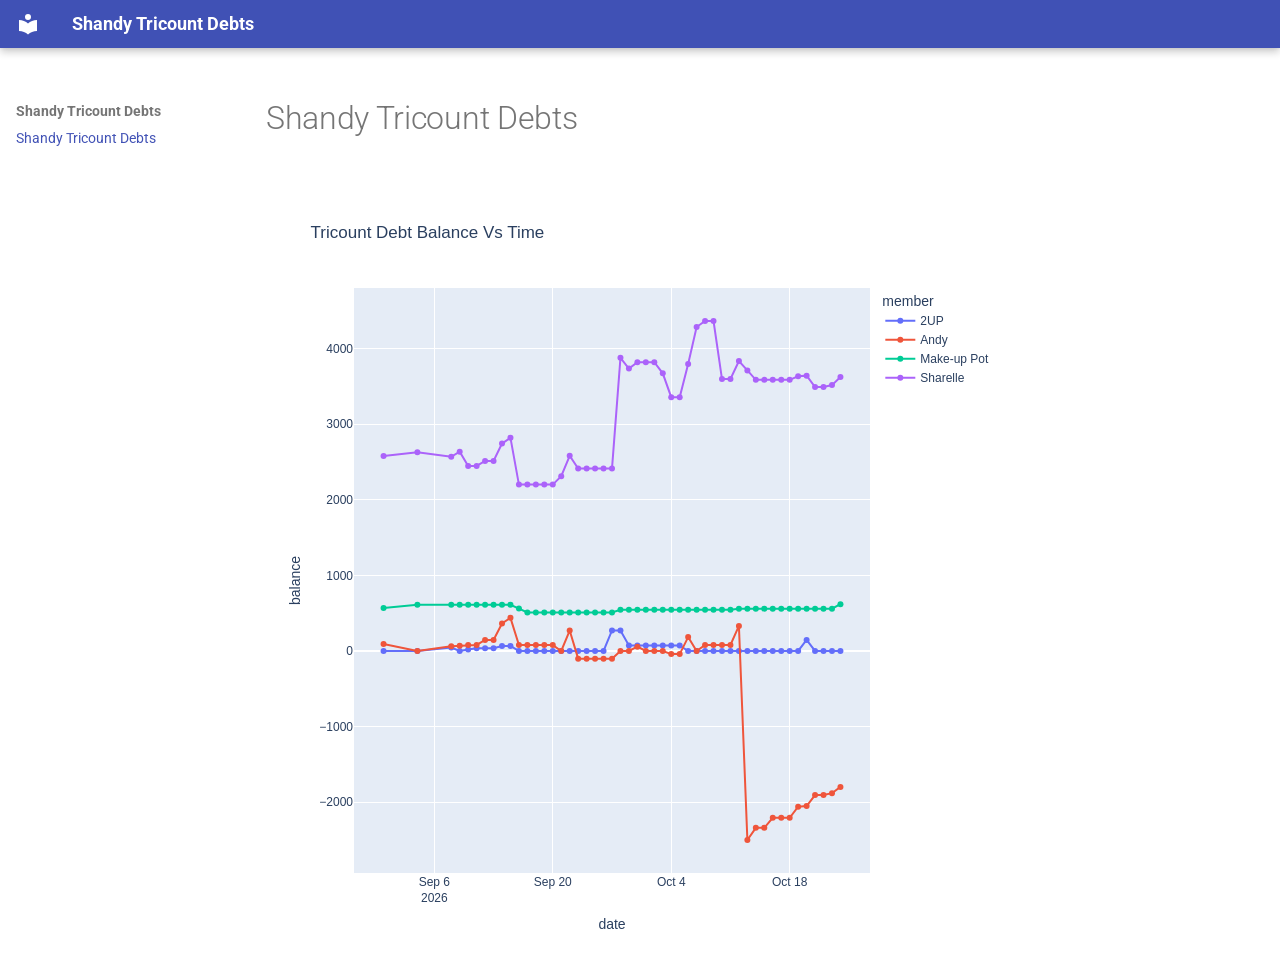
==== commit ee64829a: "Deployed 7272dfd with MkDocs version: 1.6.1" ====
--- a/index.html
+++ b/index.html
@@ -15,7 +15,7 @@
       
       
       <link rel="icon" href="assets/images/favicon.png">
-      <meta name="generator" content="mkdocs-1.6.1, mkdocs-material-9.7.7">
+      <meta name="generator" content="mkdocs-1.6.1, mkdocs-material-9.8.0">
     
     
       
@@ -23,7 +23,7 @@
       
     
     
-      <link rel="stylesheet" href="assets/stylesheets/main.ec1eaa64.min.css">
+      <link rel="stylesheet" href="assets/stylesheets/main.57a0d79d.min.css">
       
       
 
@@ -315,10 +315,10 @@
     
       
       
-      <script id="__config" type="application/json">{"annotate": null, "base": ".", "features": [], "search": "assets/javascripts/workers/search.2c215733.min.js", "tags": null, "translations": {"clipboard.copied": "Copied to clipboard", "clipboard.copy": "Copy to clipboard", "search.result.more.one": "1 more on this page", "search.result.more.other": "# more on this page", "search.result.none": "No matching documents", "search.result.one": "1 matching document", "search.result.other": "# matching documents", "search.result.placeholder": "Type to start searching", "search.result.term.missing": "Missing", "select.version": "Select version"}, "version": null}</script>
-    
-    
-      <script src="assets/javascripts/bundle.d7400e89.min.js"></script>
+      <script id="__config" type="application/json">{"annotate": null, "base": ".", "features": [], "search": "assets/javascripts/workers/search.a7633da7.min.js", "tags": null, "translations": {"clipboard.copied": "Copied to clipboard", "clipboard.copy": "Copy to clipboard", "search.result.more.one": "1 more on this page", "search.result.more.other": "# more on this page", "search.result.none": "No matching documents", "search.result.one": "1 matching document", "search.result.other": "# matching documents", "search.result.placeholder": "Type to start searching", "search.result.term.missing": "Missing", "select.version": "Select version"}, "version": null}</script>
+    
+    
+      <script src="assets/javascripts/bundle.c21346df.min.js"></script>
       
     
   </body>
--- a/assets/stylesheets/main.57a0d79d.min.css
+++ b/assets/stylesheets/main.57a0d79d.min.css
@@ -0,0 +1,6 @@
+@charset "UTF-8";html{box-sizing:border-box;-webkit-text-size-adjust:none;-moz-text-size-adjust:none;text-size-adjust:none}*,:after,:before{box-sizing:inherit}@media(prefers-reduced-motion){*,:after,:before{transition:none!important}}body{margin:0;-webkit-font-smoothing:antialiased;-moz-osx-font-smoothing:grayscale;--md-text-font-family:var(--md-text-font, _),
+    -apple-system, BlinkMacSystemFont, Helvetica, Arial, sans-serif;--md-code-font-family:var(--md-code-font, _),
+    SFMono-Regular, Consolas, Menlo, monospace}.md-typeset code:not(.focus-visible),a,button,input,label{-webkit-tap-highlight-color:transparent}a{color:inherit;text-decoration:none}hr{box-sizing:initial;display:block;height:.05rem;padding:0;overflow:visible;border:0}small{font-size:80%}sub,sup{line-height:1em}img{border-style:none}table{border-spacing:0;border-collapse:initial}td,th{font-weight:400;vertical-align:top}button{padding:0;margin:0;font-family:inherit;font-size:inherit;background:#0000;border:0}input{border:0;outline:none}:root{--md-primary-fg-color:#4051b5;--md-primary-fg-color--light:#5d6cc0;--md-primary-fg-color--dark:#303fa1;--md-primary-bg-color:#fff;--md-primary-bg-color--light:#ffffffb3;--md-accent-fg-color:#526cfe;--md-accent-fg-color--transparent:#526cfe1a;--md-accent-bg-color:#fff;--md-accent-bg-color--light:#ffffffb3;--md-typeset-table-sort-icon:url("data:image/svg+xml;charset=utf-8,<svg xmlns='http://www.w3.org/2000/svg' viewBox='0 0 24 24'><path d='m18 21-4-4h3V7h-3l4-4 4 4h-3v10h3M2 19v-2h10v2M2 13v-2h7v2M2 7V5h4v2z'/></svg>");--md-typeset-table-sort-icon--asc:url("data:image/svg+xml;charset=utf-8,<svg xmlns='http://www.w3.org/2000/svg' viewBox='0 0 24 24'><path d='M19 17h3l-4 4-4-4h3V3h2M2 17h10v2H2M6 5v2H2V5m0 6h7v2H2z'/></svg>");--md-typeset-table-sort-icon--desc:url("data:image/svg+xml;charset=utf-8,<svg xmlns='http://www.w3.org/2000/svg' viewBox='0 0 24 24'><path d='M19 7h3l-4-4-4 4h3v14h2M2 17h10v2H2M6 5v2H2V5m0 6h7v2H2z'/></svg>")}[data-md-color-scheme=default]{color-scheme:light}[data-md-color-scheme=default] img[src$="#gh-dark-mode-only"],[data-md-color-scheme=default] img[src$="#only-dark"]{display:none}:root,[data-md-color-scheme=default]{--md-hue:225deg;--md-default-fg-color:#000000de;--md-default-fg-color--light:#0000008a;--md-default-fg-color--lighter:#00000052;--md-default-fg-color--lightest:#00000012;--md-default-bg-color:#fff;--md-default-bg-color--light:#ffffffb3;--md-default-bg-color--lighter:#ffffff4d;--md-default-bg-color--lightest:#ffffff1f;--md-code-fg-color:#36464e;--md-code-bg-color:#f5f5f5;--md-code-bg-color--light:#f5f5f5b3;--md-code-bg-color--lighter:#f5f5f54d;--md-code-hl-color:#4287ff;--md-code-hl-color--light:#4287ff1a;--md-code-hl-number-color:#d52a2a;--md-code-hl-special-color:#db1457;--md-code-hl-function-color:#a846b9;--md-code-hl-constant-color:#6e59d9;--md-code-hl-keyword-color:#3f6ec6;--md-code-hl-string-color:#1c7d4d;--md-code-hl-name-color:var(--md-code-fg-color);--md-code-hl-operator-color:var(--md-default-fg-color--light);--md-code-hl-punctuation-color:var(--md-default-fg-color--light);--md-code-hl-comment-color:var(--md-default-fg-color--light);--md-code-hl-generic-color:var(--md-default-fg-color--light);--md-code-hl-variable-color:var(--md-default-fg-color--light);--md-typeset-color:var(--md-default-fg-color);--md-typeset-a-color:var(--md-primary-fg-color);--md-typeset-del-color:#f5503d26;--md-typeset-ins-color:#0bd57026;--md-typeset-kbd-color:#fafafa;--md-typeset-kbd-accent-color:#fff;--md-typeset-kbd-border-color:#b8b8b8;--md-typeset-mark-color:#ffff0080;--md-typeset-table-color:#0000001f;--md-typeset-table-color--light:#00000009;--md-admonition-fg-color:var(--md-default-fg-color);--md-admonition-bg-color:var(--md-default-bg-color);--md-warning-fg-color:#000000de;--md-warning-bg-color:#ff9;--md-footer-fg-color:#fff;--md-footer-fg-color--light:#ffffffb3;--md-footer-fg-color--lighter:#ffffff73;--md-footer-bg-color:#000000de;--md-footer-bg-color--dark:#00000052;--md-shadow-z1:0 0.2rem 0.5rem #0000000d,
+    0 0 0.05rem #0000001a;--md-shadow-z2:0 0.2rem 0.5rem #0000001a,
+    0 0 0.05rem #00000040;--md-shadow-z3:0 0.2rem 0.5rem #0003,
+    0 0 0.05rem #00000059}.md-icon svg{display:block;width:1.2rem;height:1.2rem;fill:currentcolor}aside,body,input{font-family:var(--md-text-font-family);font-feature-settings:"kern","liga";color:var(--md-typeset-color)}code,kbd,pre{font-family:var(--md-code-font-family);font-feature-settings:"kern"}.md-typeset{font-size:.8rem;line-height:1.6;overflow-wrap:break-word;-webkit-print-color-adjust:exact;color-adjust:exact}@media print{.md-typeset{font-size:.68rem}.md-typeset code,.md-typeset kbd,.md-typeset pre{white-space:pre-wrap}}.md-typeset blockquote,.md-typeset dl,.md-typeset figure,.md-typeset ol,.md-typeset pre,.md-typeset ul{margin-top:1em;margin-bottom:1em}.md-typeset h1{margin:0 0 1.25em;font-size:2em;line-height:1.3;color:var(--md-default-fg-color--light)}.md-typeset h1,.md-typeset h2{font-weight:300;letter-spacing:-.01em}.md-typeset h2{margin:1.6em 0 .64em;font-size:1.5625em;line-height:1.4}.md-typeset h3{margin:1.6em 0 .8em;font-size:1.25em;font-weight:400;line-height:1.5;letter-spacing:-.01em}.md-typeset h2+h3{margin-top:.8em}.md-typeset h4{margin:1em 0;font-weight:700;letter-spacing:-.01em}.md-typeset h5,.md-typeset h6{margin:1.25em 0;font-size:.8em;font-weight:700;color:var(--md-default-fg-color--light);letter-spacing:-.01em}.md-typeset h5{text-transform:uppercase}.md-typeset h5 code{text-transform:none}.md-typeset hr{display:flow-root;margin:1.5em 0;border-bottom:.05rem solid var(--md-default-fg-color--lightest)}.md-typeset a{color:var(--md-typeset-a-color);word-break:break-word}.md-typeset a,.md-typeset a:before{transition:color 125ms}.md-typeset a:focus,.md-typeset a:hover{color:var(--md-accent-fg-color)}.md-typeset a:focus code,.md-typeset a:hover code{color:var(--md-accent-fg-color);background-color:var(--md-accent-fg-color--transparent)}.md-typeset a code{color:var(--md-typeset-a-color)}.md-typeset a.focus-visible{outline-color:var(--md-accent-fg-color);outline-offset:.2rem}.md-typeset code,.md-typeset kbd,.md-typeset pre{font-variant-ligatures:none;color:var(--md-code-fg-color);direction:ltr;transition:background-color 125ms}.md-typeset code{padding:0 .2941176471em;font-size:.85em;word-break:break-word;background-color:var(--md-code-bg-color);border-radius:.1rem;-webkit-box-decoration-break:clone;box-decoration-break:clone;transition:color 125ms,background-color 125ms}.md-typeset code:not(.focus-visible){outline:none}.md-typeset pre{position:relative;display:flow-root;line-height:1.4}.md-typeset pre>code{display:block;padding:.7720588235em 1.1764705882em;margin:0;overflow:auto;word-break:normal;touch-action:auto;scrollbar-color:var(--md-default-fg-color--lighter) #0000;scrollbar-width:thin;outline-color:var(--md-accent-fg-color);box-shadow:none;-webkit-box-decoration-break:slice;box-decoration-break:slice}.md-typeset pre>code:hover{scrollbar-color:var(--md-accent-fg-color) #0000}.md-typeset pre>code::-webkit-scrollbar{width:.2rem;height:.2rem}.md-typeset pre>code::-webkit-scrollbar-thumb{background-color:var(--md-default-fg-color--lighter)}.md-typeset pre>code::-webkit-scrollbar-thumb:hover{background-color:var(--md-accent-fg-color)}.md-typeset kbd{display:inline-block;padding:0 .6666666667em;font-size:.75em;color:var(--md-default-fg-color);word-break:break-word;vertical-align:text-top;background-color:var(--md-typeset-kbd-color);border-radius:.1rem;box-shadow:0 .1rem 0 .05rem var(--md-typeset-kbd-border-color),0 .1rem 0 var(--md-typeset-kbd-border-color),0 -.1rem .2rem var(--md-typeset-kbd-accent-color) inset}.md-typeset mark{color:inherit;word-break:break-word;background-color:var(--md-typeset-mark-color);-webkit-box-decoration-break:clone;box-decoration-break:clone}.md-typeset abbr{text-decoration:none;cursor:help}.md-typeset [data-preview],.md-typeset abbr{border-bottom:.05rem dotted var(--md-default-fg-color--light)}.md-typeset small{opacity:.75}[dir=ltr] .md-typeset sub,[dir=ltr] .md-typeset sup{margin-left:.078125em}[dir=rtl] .md-typeset sub,[dir=rtl] .md-typeset sup{margin-right:.078125em}[dir=ltr] .md-typeset blockquote{padding-left:.6rem;border-left:.2rem solid var(--md-default-fg-color--lighter)}[dir=rtl] .md-typeset blockquote{padding-right:.6rem;border-right:.2rem solid var(--md-default-fg-color--lighter)}.md-typeset blockquote{margin-left:0;margin-right:0;color:var(--md-default-fg-color--light)}.md-typeset ul{list-style-type:disc}.md-typeset ul[type]{list-style-type:revert-layer}[dir=ltr] .md-typeset ol,[dir=ltr] .md-typeset ol li ol,[dir=ltr] .md-typeset ol li ul,[dir=ltr] .md-typeset ul,[dir=ltr] .md-typeset ul li ol,[dir=ltr] .md-typeset ul li ul{margin-left:.625em}[dir=rtl] .md-typeset ol,[dir=rtl] .md-typeset ol li ol,[dir=rtl] .md-typeset ol li ul,[dir=rtl] .md-typeset ul,[dir=rtl] .md-typeset ul li ol,[dir=rtl] .md-typeset ul li ul{margin-right:.625em}.md-typeset ol,.md-typeset ul{padding:0}.md-typeset ol:not([hidden]),.md-typeset ul:not([hidden]){display:flow-root}.md-typeset ol ol,.md-typeset ul ol{list-style-type:lower-alpha}.md-typeset ol ol ol,.md-typeset ul ol ol{list-style-type:lower-roman}.md-typeset ol ol ol ol,.md-typeset ul ol ol ol{list-style-type:upper-alpha}.md-typeset ol ol ol ol ol,.md-typeset ul ol ol ol ol{list-style-type:upper-roman}.md-typeset ol[type],.md-typeset ul[type]{list-style-type:revert-layer}[dir=ltr] .md-typeset ol li,[dir=ltr] .md-typeset ul li{margin-left:1.25em}[dir=rtl] .md-typeset ol li,[dir=rtl] .md-typeset ul li{margin-right:1.25em}.md-typeset ol li,.md-typeset ul li{margin-bottom:.5em}.md-typeset ol li blockquote,.md-typeset ol li p,.md-typeset ul li blockquote,.md-typeset ul li p{margin:.5em 0}.md-typeset ol li:last-child,.md-typeset ul li:last-child{margin-bottom:0}.md-typeset ol li ol,.md-typeset ol li ul,.md-typeset ul li ol,.md-typeset ul li ul{margin-top:.5em;margin-bottom:.5em}[dir=ltr] .md-typeset dd{margin-left:1.875em}[dir=rtl] .md-typeset dd{margin-right:1.875em}.md-typeset dd{margin-top:1em;margin-bottom:1.5em}.md-typeset img,.md-typeset svg,.md-typeset video{max-width:100%;height:auto}.md-typeset img[align=left]{margin:1em 1em 1em 0}.md-typeset img[align=right]{margin:1em 0 1em 1em}.md-typeset img[align]:only-child{margin-top:0}.md-typeset figure{display:flow-root;width:fit-content;max-width:100%;margin:1em auto;text-align:center}.md-typeset figure img{display:block;margin:0 auto}.md-typeset figcaption{max-width:24rem;margin:1em auto;font-style:italic}.md-typeset iframe{max-width:100%}.md-typeset table:not([class]){display:inline-block;max-width:100%;overflow:auto;font-size:.64rem;touch-action:auto;background-color:var(--md-default-bg-color);border:.05rem solid var(--md-typeset-table-color);border-radius:.1rem}@media print{.md-typeset table:not([class]){display:table}}.md-typeset table:not([class])+*{margin-top:1.5em}.md-typeset table:not([class]) td>:first-child,.md-typeset table:not([class]) th>:first-child{margin-top:0}.md-typeset table:not([class]) td>:last-child,.md-typeset table:not([class]) th>:last-child{margin-bottom:0}.md-typeset table:not([class]) td:not([align]),.md-typeset table:not([class]) th:not([align]){text-align:left}[dir=rtl] .md-typeset table:not([class]) td:not([align]),[dir=rtl] .md-typeset table:not([class]) th:not([align]){text-align:right}.md-typeset table:not([class]) th{min-width:5rem;padding:.9375em 1.25em;font-weight:700;vertical-align:top}.md-typeset table:not([class]) td{padding:.9375em 1.25em;vertical-align:top;border-top:.05rem solid var(--md-typeset-table-color)}.md-typeset table:not([class]) tbody tr{transition:background-color 125ms}.md-typeset table:not([class]) tbody tr:hover{background-color:var(--md-typeset-table-color--light);box-shadow:0 .05rem 0 var(--md-default-bg-color) inset}.md-typeset table:not([class]) a{word-break:normal}.md-typeset table th[role=columnheader]{cursor:pointer}[dir=ltr] .md-typeset table th[role=columnheader]:after{margin-left:.5em}[dir=rtl] .md-typeset table th[role=columnheader]:after{margin-right:.5em}.md-typeset table th[role=columnheader]:after{display:inline-block;width:1.2em;height:1.2em;vertical-align:text-bottom;content:"";-webkit-mask-image:var(--md-typeset-table-sort-icon);mask-image:var(--md-typeset-table-sort-icon);-webkit-mask-repeat:no-repeat;mask-repeat:no-repeat;-webkit-mask-size:contain;mask-size:contain;transition:background-color 125ms}.md-typeset table th[role=columnheader]:hover:after{background-color:var(--md-default-fg-color--lighter)}.md-typeset table th[role=columnheader][aria-sort=ascending]:after{background-color:var(--md-default-fg-color--light);-webkit-mask-image:var(--md-typeset-table-sort-icon--asc);mask-image:var(--md-typeset-table-sort-icon--asc)}.md-typeset table th[role=columnheader][aria-sort=descending]:after{background-color:var(--md-default-fg-color--light);-webkit-mask-image:var(--md-typeset-table-sort-icon--desc);mask-image:var(--md-typeset-table-sort-icon--desc)}.md-typeset__scrollwrap{margin:1em -.8rem;overflow-x:auto;touch-action:auto}.md-typeset__table{display:inline-block;padding:0 .8rem;margin-bottom:.5em}@media print{.md-typeset__table{display:block}}html .md-typeset__table table{display:table;width:100%;margin:0;overflow:hidden}@media screen and (max-width:44.984375em){.md-content__inner>pre{margin:1em -.8rem}.md-content__inner>pre code{border-radius:0}}.md-typeset .md-author{position:relative;display:block;flex-shrink:0;width:1.6rem;height:1.6rem;overflow:hidden;border-radius:100%;transition:color 125ms,transform 125ms}.md-typeset .md-author img{display:block}.md-typeset .md-author--more{font-size:.6rem;font-weight:700;line-height:1.6rem;color:var(--md-default-fg-color--lighter);text-align:center;background:var(--md-default-fg-color--lightest)}.md-typeset .md-author--long{width:2.4rem;height:2.4rem}.md-typeset a.md-author{transform:scale(1)}.md-typeset a.md-author img{filter:grayscale(100%) opacity(75%);border-radius:100%;transition:filter 125ms}.md-typeset a.md-author:focus,.md-typeset a.md-author:hover{z-index:1;transform:scale(1.1)}.md-typeset a.md-author:focus img,.md-typeset a.md-author:hover img{filter:grayscale(0)}.md-banner{overflow:auto;color:var(--md-footer-fg-color);background-color:var(--md-footer-bg-color)}@media print{.md-banner{display:none}}.md-banner--warning{color:var(--md-warning-fg-color);background-color:var(--md-warning-bg-color)}.md-banner__inner{padding:0 .8rem;margin:.6rem auto;font-size:.7rem}[dir=ltr] .md-banner__button{float:right}[dir=rtl] .md-banner__button{float:left}.md-banner__button{color:inherit;cursor:pointer;transition:opacity .25s}.no-js .md-banner__button{display:none}.md-banner__button:hover{opacity:.7}html{height:100%;overflow-x:hidden;font-size:125%}@media screen and (min-width:100em){html{font-size:137.5%}}@media screen and (min-width:125em){html{font-size:150%}}body{position:relative;display:flex;flex-direction:column;width:100%;min-height:100%;font-size:.5rem;background-color:var(--md-default-bg-color)}@media print{body{display:block}}@media screen and (max-width:59.984375em){body[data-md-scrolllock]{position:fixed}}.md-grid{max-width:61rem;margin-left:auto;margin-right:auto}.md-container{display:flex;flex-grow:1;flex-direction:column}@media print{.md-container{display:block}}.md-main{flex-grow:1}.md-main__inner{display:flex;height:100%;margin-top:1.5rem}.md-ellipsis{overflow:hidden;text-overflow:ellipsis}.md-toggle{display:none}.md-option{position:absolute;width:0;height:0;opacity:0}.md-option:checked+label:not([hidden]){display:block}.md-option.focus-visible+label{outline-style:auto;outline-color:var(--md-accent-fg-color)}.md-skip{position:fixed;z-index:-1;padding:.3rem .5rem;margin:.5rem;font-size:.64rem;color:var(--md-default-bg-color);background-color:var(--md-default-fg-color);border-radius:.1rem;outline-color:var(--md-accent-fg-color);opacity:0;transform:translateY(.4rem)}.md-skip:focus{z-index:10;opacity:1;transition:transform .25s cubic-bezier(.4,0,.2,1),opacity 175ms 75ms;transform:translateY(0)}@page{margin:25mm}:root{--md-clipboard-icon:url("data:image/svg+xml;charset=utf-8,<svg xmlns='http://www.w3.org/2000/svg' viewBox='0 0 24 24'><path d='M19 21H8V7h11m0-2H8a2 2 0 0 0-2 2v14a2 2 0 0 0 2 2h11a2 2 0 0 0 2-2V7a2 2 0 0 0-2-2m-3-4H4a2 2 0 0 0-2 2v14h2V3h12z'/></svg>");--md-code-select-icon:url("data:image/svg+xml;charset=utf-8,<svg xmlns='http://www.w3.org/2000/svg' viewBox='0 0 24 24'><path d='M19 19h-4v2h4c1.1 0 2-.9 2-2v-4h-2m0-12h-4v2h4v4h2V5c0-1.1-.9-2-2-2M5 5h4V3H5c-1.1 0-2 .9-2 2v4h2m0 6H3v4c0 1.1.9 2 2 2h4v-2H5zm2-4h2v2H7zm4 0h2v2h-2zm4 0h2v2h-2zM7 7h2v2H7zm4 0h2v2h-2zm4 0h2v2h-2zm-8 8h2v2H7zm4 0h2v2h-2zm4 0h2v2h-2z'/></svg>");--md-code-copy-icon:url("data:image/svg+xml;charset=utf-8,<svg xmlns='http://www.w3.org/2000/svg' viewBox='0 0 24 24'><path d='M19 21H8V7h11m0-2H8a2 2 0 0 0-2 2v14a2 2 0 0 0 2 2h11a2 2 0 0 0 2-2V7a2 2 0 0 0-2-2m-3-4H4a2 2 0 0 0-2 2v14h2V3h12z'/></svg>")}.md-clipboard{z-index:1;width:1.5em;height:1.5em;color:var(--md-default-fg-color--lightest);cursor:pointer;border-radius:.1rem;outline-color:var(--md-accent-fg-color);outline-offset:.1rem;transition:color .25s}@media print{.md-clipboard{display:none}}.md-clipboard:not(.focus-visible){outline:none;-webkit-tap-highlight-color:transparent}:hover>.md-clipboard{color:var(--md-default-fg-color--light)}.md-clipboard:focus,.md-clipboard:hover{color:var(--md-accent-fg-color)}.md-clipboard:after{display:block;width:1.125em;height:1.125em;margin:0 auto;content:"";background-color:currentcolor;-webkit-mask-image:var(--md-clipboard-icon);mask-image:var(--md-clipboard-icon);-webkit-mask-repeat:no-repeat;mask-repeat:no-repeat;-webkit-mask-position:center;mask-position:center;-webkit-mask-size:contain;mask-size:contain}.md-clipboard--inline{cursor:pointer}.md-clipboard--inline code{transition:color .25s,background-color .25s}.md-clipboard--inline:focus code,.md-clipboard--inline:hover code{color:var(--md-accent-fg-color);background-color:var(--md-accent-fg-color--transparent)}.md-typeset .md-code__content{display:grid}.md-code__nav{position:absolute;top:.25em;right:.25em;z-index:1;display:flex;gap:.2rem;padding:.2rem;background-color:var(--md-code-bg-color--lighter);border-radius:.1rem;transition:background-color .25s}:hover>.md-code__nav{background-color:var(--md-code-bg-color--light)}.md-code__button{display:block;width:1.5em;height:1.5em;color:var(--md-default-fg-color--lightest);cursor:pointer;outline-color:var(--md-accent-fg-color);outline-offset:.1rem;transition:color .25s}:hover>*>.md-code__button{color:var(--md-default-fg-color--light)}.md-code__button.focus-visible,.md-code__button:hover{color:var(--md-accent-fg-color)}.md-code__button--active{color:var(--md-default-fg-color)!important}.md-code__button:after{display:block;width:1.125em;height:1.125em;margin:0 auto;content:"";background-color:currentcolor;-webkit-mask-repeat:no-repeat;mask-repeat:no-repeat;-webkit-mask-position:center;mask-position:center;-webkit-mask-size:contain;mask-size:contain}.md-code__button[data-md-type=select]:after{-webkit-mask-image:var(--md-code-select-icon);mask-image:var(--md-code-select-icon)}.md-code__button[data-md-type=copy]:after{-webkit-mask-image:var(--md-code-copy-icon);mask-image:var(--md-code-copy-icon)}@keyframes consent{0%{opacity:0;transform:translateY(100%)}to{opacity:1;transform:translateY(0)}}@keyframes overlay{0%{opacity:0}to{opacity:1}}.md-consent__overlay{position:fixed;top:0;z-index:5;width:100%;height:100%;background-color:#0000008a;-webkit-backdrop-filter:blur(.1rem);backdrop-filter:blur(.1rem);opacity:1;animation:overlay .25s both}.md-consent__inner{position:fixed;bottom:0;z-index:5;width:100%;max-height:100%;padding:0;overflow:auto;background-color:var(--md-default-bg-color);border:0;border-radius:.1rem;box-shadow:0 0 .2rem #0000001a,0 .2rem .4rem #0003;animation:consent .5s cubic-bezier(.1,.7,.1,1) both}.md-consent__form{padding:.8rem}.md-consent__settings{display:none;margin:1em 0}input:checked+.md-consent__settings{display:block}.md-consent__controls{margin-bottom:.8rem}.md-typeset .md-consent__controls .md-button{display:inline}@media screen and (max-width:44.984375em){.md-typeset .md-consent__controls .md-button{display:block;width:100%;margin-top:.4rem;text-align:center}}.md-consent label{cursor:pointer}.md-content{flex-grow:1;min-width:0}.md-content__inner{padding-top:.6rem;margin:0 .8rem 1.2rem}@media screen and (min-width:76.25em){[dir=ltr] .md-sidebar--primary:not([hidden])~.md-content>.md-content__inner,[dir=rtl] .md-sidebar--secondary:not([hidden])~.md-content>.md-content__inner{margin-left:1.2rem}[dir=ltr] .md-sidebar--secondary:not([hidden])~.md-content>.md-content__inner,[dir=rtl] .md-sidebar--primary:not([hidden])~.md-content>.md-content__inner{margin-right:1.2rem}}.md-content__inner:before{display:block;height:.4rem;content:""}.md-content__inner>:last-child{margin-bottom:0}[dir=ltr] .md-content__button{float:right;margin-left:.4rem}[dir=rtl] .md-content__button{float:left;margin-right:.4rem}.md-content__button{padding:0;margin:.4rem 0}@media print{.md-content__button{display:none}}.md-typeset .md-content__button{color:var(--md-default-fg-color--lighter)}.md-content__button svg{display:inline;vertical-align:top}[dir=rtl] .md-content__button svg{transform:scaleX(-1)}[dir=ltr] .md-dialog{right:.8rem}[dir=rtl] .md-dialog{left:.8rem}.md-dialog{position:fixed;bottom:.8rem;z-index:4;min-width:11.1rem;padding:.4rem .6rem;pointer-events:none;background-color:var(--md-default-fg-color);border-radius:.1rem;box-shadow:var(--md-shadow-z3);opacity:0;transition:transform 0s .4s,opacity .4s;transform:translateY(100%)}@media print{.md-dialog{display:none}}.md-dialog--active{pointer-events:auto;opacity:1;transition:transform .4s cubic-bezier(.075,.85,.175,1),opacity .4s;transform:translateY(0)}.md-dialog__inner{font-size:.7rem;color:var(--md-default-bg-color)}.md-feedback{margin:2em 0 1em;text-align:center}.md-feedback fieldset{padding:0;margin:0;border:none}.md-feedback__title{margin:1em auto;font-weight:700}.md-feedback__inner{position:relative}.md-feedback__list{position:relative;display:flex;flex-wrap:wrap;place-content:baseline center}.md-feedback__list:hover .md-icon:not(:disabled){color:var(--md-default-fg-color--lighter)}:disabled .md-feedback__list{min-height:1.8rem}.md-feedback__icon{flex-shrink:0;margin:0 .1rem;color:var(--md-default-fg-color--light);cursor:pointer;transition:color 125ms}.md-feedback__icon:not(:disabled).md-icon:hover{color:var(--md-accent-fg-color)}.md-feedback__icon:disabled{color:var(--md-default-fg-color--lightest);pointer-events:none}.md-feedback__note{position:relative;opacity:0;transition:transform .4s cubic-bezier(.1,.7,.1,1),opacity .15s;transform:translateY(.4rem)}.md-feedback__note>*{max-width:16rem;margin:0 auto}:disabled .md-feedback__note{opacity:1;transform:translateY(0)}@media print{.md-feedback,.md-footer{display:none}}.md-footer{color:var(--md-footer-fg-color);background-color:var(--md-footer-bg-color)}.md-footer__inner{justify-content:space-between;padding:.2rem;overflow:auto}.md-footer__inner:not([hidden]){display:flex}.md-footer__link{display:flex;flex-grow:.01;align-items:end;max-width:100%;margin-top:1rem;margin-bottom:.4rem;overflow:hidden;outline-color:var(--md-accent-fg-color);transition:opacity .25s}.md-footer__link:focus,.md-footer__link:hover{opacity:.7}[dir=rtl] .md-footer__link svg{transform:scaleX(-1)}@media screen and (max-width:44.984375em){.md-footer__link--prev{flex-shrink:0}.md-footer__link--prev .md-footer__title{display:none}}[dir=ltr] .md-footer__link--next{margin-left:auto}.md-footer__link--next{text-align:right}[dir=rtl] .md-footer__link--next{margin-right:auto;text-align:left}.md-footer__title{flex-grow:1;max-width:calc(100% - 2.4rem);padding:0 1rem;margin-bottom:.7rem;font-size:.9rem;white-space:nowrap}.md-footer__button{padding:.4rem;margin:.2rem}.md-footer__direction{font-size:.64rem;opacity:.7}.md-footer-meta{background-color:var(--md-footer-bg-color--dark)}.md-footer-meta__inner{display:flex;flex-wrap:wrap;justify-content:space-between;padding:.2rem}html .md-footer-meta.md-typeset a{color:var(--md-footer-fg-color--light)}html .md-footer-meta.md-typeset a:focus,html .md-footer-meta.md-typeset a:hover{color:var(--md-footer-fg-color)}.md-copyright{width:100%;padding:.4rem 0;margin:auto .6rem;font-size:.64rem;color:var(--md-footer-fg-color--lighter)}.md-copyright__highlight{color:var(--md-footer-fg-color--light)}.md-social{display:inline-flex;gap:.2rem;padding:.2rem 0 .6rem;margin:0 .4rem}@media screen and (min-width:45em){.md-copyright{width:auto}.md-social{padding:.6rem 0}}.md-social__link{display:inline-block;width:1.6rem;height:1.6rem;text-align:center}.md-social__link:before{line-height:1.9}.md-social__link svg{max-height:.8rem;vertical-align:-25%;fill:currentcolor}.md-typeset .md-button{display:inline-block;padding:.625em 2em;font-weight:700;color:var(--md-primary-fg-color);cursor:pointer;border:.1rem solid;border-radius:.1rem;transition:color 125ms,background-color 125ms,border-color 125ms}.md-typeset .md-button--primary{color:var(--md-primary-bg-color);background-color:var(--md-primary-fg-color);border-color:var(--md-primary-fg-color)}.md-typeset .md-button:focus,.md-typeset .md-button:hover{color:var(--md-accent-bg-color);background-color:var(--md-accent-fg-color);border-color:var(--md-accent-fg-color)}[dir=ltr] .md-typeset .md-input,[dir=rtl] .md-typeset .md-input{border-top-left-radius:.1rem}[dir=ltr] .md-typeset .md-input,[dir=rtl] .md-typeset .md-input{border-top-right-radius:.1rem}.md-typeset .md-input{height:1.8rem;padding:0 .6rem;font-size:.8rem;border-bottom:.1rem solid var(--md-default-fg-color--lighter);box-shadow:var(--md-shadow-z1);transition:border .25s,box-shadow .25s}.md-typeset .md-input:focus,.md-typeset .md-input:hover{border-bottom-color:var(--md-accent-fg-color);box-shadow:var(--md-shadow-z2)}.md-typeset .md-input--stretch{width:100%}.md-header{position:sticky;left:0;right:0;top:0;z-index:4;display:block;color:var(--md-primary-bg-color);background-color:var(--md-primary-fg-color);box-shadow:0 0 .2rem #0000,0 .2rem .4rem #0000}@media print{.md-header{display:none}}.md-header[hidden]{transition:transform .25s cubic-bezier(.8,0,.6,1),box-shadow .25s;transform:translateY(-100%)}.md-header--shadow{box-shadow:0 0 .2rem #0000001a,0 .2rem .4rem #0003;transition:transform .25s cubic-bezier(.1,.7,.1,1),box-shadow .25s}.md-header__inner{display:flex;align-items:center;padding:0 .2rem}.md-header__button{position:relative;z-index:1;padding:.4rem;margin:.2rem;color:currentcolor;vertical-align:middle;cursor:pointer;outline-color:var(--md-accent-fg-color);transition:opacity .25s}.md-header__button:hover{opacity:.7}.md-header__button:not([hidden]){display:inline-block}.md-header__button:not(.focus-visible){outline:none;-webkit-tap-highlight-color:transparent}.md-header__button.md-logo{padding:.4rem;margin:.2rem}@media screen and (max-width:76.234375em){.md-header__button.md-logo{display:none}}.md-header__button.md-logo img,.md-header__button.md-logo svg{display:block;width:auto;height:1.2rem;fill:currentcolor}@media screen and (min-width:60em){.md-header__button[for=__search]{display:none}}.no-js .md-header__button[for=__search]{display:none}[dir=rtl] .md-header__button[for=__search] svg{transform:scaleX(-1)}@media screen and (min-width:76.25em){.md-header__button[for=__drawer]{display:none}}.md-header__topic{position:absolute;display:flex;max-width:100%;white-space:nowrap;transition:transform .4s cubic-bezier(.1,.7,.1,1),opacity .15s}.md-header__topic+.md-header__topic{z-index:-1;pointer-events:none;opacity:0;transition:transform .4s cubic-bezier(1,.7,.1,.1),opacity .15s;transform:translateX(1.25rem)}[dir=rtl] .md-header__topic+.md-header__topic{transform:translateX(-1.25rem)}.md-draft,.md-header__topic:first-child,.md-nav__title{font-weight:700}[dir=ltr] .md-header__title{margin-left:1rem;margin-right:.4rem}[dir=rtl] .md-header__title{margin-right:1rem;margin-left:.4rem}.md-header__title{flex-grow:1;height:2.4rem;font-size:.9rem;line-height:2.4rem}.md-header__title--active .md-header__topic{z-index:-1;pointer-events:none;opacity:0;transition:transform .4s cubic-bezier(1,.7,.1,.1),opacity .15s;transform:translateX(-1.25rem)}[dir=rtl] .md-header__title--active .md-header__topic{transform:translateX(1.25rem)}.md-header__title--active .md-header__topic+.md-header__topic{z-index:0;pointer-events:auto;opacity:1;transition:transform .4s cubic-bezier(.1,.7,.1,1),opacity .15s;transform:translateX(0)}.md-header__title>.md-header__ellipsis{position:relative;width:100%;height:100%}.md-header__option{display:flex;flex-shrink:0;max-width:100%;white-space:nowrap;transition:max-width 0s .25s,opacity .25s .25s}[data-md-toggle=search]:checked~.md-header .md-header__option{max-width:0;opacity:0;transition:max-width,opacity}.md-header__option>input{bottom:0}.md-header__source{display:none}@media screen and (min-width:60em){[dir=ltr] .md-header__source{margin-left:1rem}[dir=rtl] .md-header__source{margin-right:1rem}.md-header__source{display:block;width:11.7rem;max-width:11.7rem}}@media screen and (min-width:76.25em){[dir=ltr] .md-header__source{margin-left:1.4rem}[dir=rtl] .md-header__source{margin-right:1.4rem}}.md-meta{font-size:.7rem;line-height:1.3;color:var(--md-default-fg-color--light)}.md-meta__list{display:inline-flex;flex-wrap:wrap;padding:0;margin:0;list-style:none}.md-meta__item:not(:last-child):after{margin-left:.2rem;margin-right:.2rem;content:"·"}.md-meta__link{color:var(--md-typeset-a-color)}.md-meta__link:focus,.md-meta__link:hover{color:var(--md-accent-fg-color)}.md-draft{display:inline-block;padding-left:.5714285714em;padding-right:.5714285714em;color:#fff;background-color:#ff1744;border-radius:.125em}:root{--md-nav-icon--prev:url("data:image/svg+xml;charset=utf-8,<svg xmlns='http://www.w3.org/2000/svg' viewBox='0 0 24 24'><path d='M20 11v2H8l5.5 5.5-1.42 1.42L4.16 12l7.92-7.92L13.5 5.5 8 11z'/></svg>");--md-nav-icon--next:url("data:image/svg+xml;charset=utf-8,<svg xmlns='http://www.w3.org/2000/svg' viewBox='0 0 24 24'><path d='M8.59 16.58 13.17 12 8.59 7.41 10 6l6 6-6 6z'/></svg>");--md-toc-icon:url("data:image/svg+xml;charset=utf-8,<svg xmlns='http://www.w3.org/2000/svg' viewBox='0 0 24 24'><path d='M3 9h14V7H3zm0 4h14v-2H3zm0 4h14v-2H3zm16 0h2v-2h-2zm0-10v2h2V7zm0 6h2v-2h-2z'/></svg>");--md-path-icon:url("data:image/svg+xml;charset=utf-8,<svg xmlns='http://www.w3.org/2000/svg' viewBox='0 0 24 24'><path d='M8.59 16.58 13.17 12 8.59 7.41 10 6l6 6-6 6z'/></svg>");--md-post-pin-icon:url("data:image/svg+xml;charset=utf-8,<svg xmlns='http://www.w3.org/2000/svg' viewBox='0 0 24 24'><path d='M16 12V4h1V2H7v2h1v8l-2 2v2h5.2v6h1.6v-6H18v-2z'/></svg>");--md-progress-value:0;--md-progress-delay:400ms;--md-search-result-icon:url("data:image/svg+xml;charset=utf-8,<svg xmlns='http://www.w3.org/2000/svg' viewBox='0 0 24 24'><path d='M14 2H6a2 2 0 0 0-2 2v16a2 2 0 0 0 2 2h7c-.41-.25-.8-.56-1.14-.9-.33-.33-.61-.7-.86-1.1H6V4h7v5h5v1.18c.71.16 1.39.43 2 .82V8zm6.31 16.9c1.33-2.11.69-4.9-1.4-6.22-2.11-1.33-4.91-.68-6.22 1.4-1.34 2.11-.69 4.89 1.4 6.22 1.46.93 3.32.93 4.79.02L22 23.39 23.39 22zm-3.81.1a2.5 2.5 0 0 1-2.5-2.5 2.5 2.5 0 0 1 2.5-2.5 2.5 2.5 0 0 1 2.5 2.5 2.5 2.5 0 0 1-2.5 2.5'/></svg>")}.md-nav,.md-nav__link .md-typeset{font-size:.7rem;line-height:1.3}.md-nav__title{display:block;padding:0 .6rem;overflow:hidden;color:var(--md-default-fg-color--light);text-overflow:ellipsis}.md-nav__title .md-nav__button{display:none}.md-nav__title .md-nav__button img{width:auto;height:100%}.md-nav__title .md-nav__button.md-logo img,.md-nav__title .md-nav__button.md-logo svg{display:block;width:auto;max-width:100%;height:2.4rem;object-fit:contain;fill:currentcolor}.md-nav__list{padding:0;margin:0;list-style:none}.md-nav__link{display:flex;gap:.4rem;align-items:flex-start;margin-top:.625em;scroll-snap-align:start;transition:color 125ms}.md-nav__link--passed,.md-nav__link--passed code{color:var(--md-default-fg-color--light)}.md-nav__item .md-nav__link--active,.md-nav__item .md-nav__link--active code{color:var(--md-typeset-a-color)}.md-nav__link .md-ellipsis{position:relative}.md-nav__link .md-ellipsis code{word-break:normal}[dir=ltr] .md-nav__link .md-icon:last-child{margin-left:auto}[dir=rtl] .md-nav__link .md-icon:last-child{margin-right:auto}.md-nav__link svg{position:relative;flex-shrink:0;height:1.3em;fill:currentcolor}.md-nav__link[for]:focus,.md-nav__link[for]:hover,.md-nav__link[href]:focus,.md-nav__link[href]:hover{color:var(--md-accent-fg-color);cursor:pointer}.md-nav__link[for]:focus code,.md-nav__link[for]:hover code,.md-nav__link[href]:focus code,.md-nav__link[href]:hover code{color:var(--md-accent-fg-color);background-color:var(--md-accent-fg-color--transparent)}.md-nav__link.focus-visible,.md-pagination__link.focus-visible{outline-color:var(--md-accent-fg-color);outline-offset:.2rem}.md-nav--primary .md-nav__link[for=__toc]{display:none}.md-nav--primary .md-nav__link[for=__toc] .md-icon:after{display:block;width:100%;height:100%;background-color:currentcolor;-webkit-mask-image:var(--md-toc-icon);mask-image:var(--md-toc-icon)}.md-nav--primary .md-nav__link[for=__toc]~.md-nav,.md-nav__source{display:none}.md-nav__container>.md-nav__link{margin-top:0}.md-nav__container>.md-nav__link:first-child{flex-grow:1;min-width:0}.md-nav__icon{flex-shrink:0}@media screen and (max-width:76.234375em){.md-nav--primary,.md-nav--primary .md-nav{position:absolute;left:0;right:0;top:0;z-index:1;display:flex;flex-direction:column;height:100%;background-color:var(--md-default-bg-color)}.md-nav--primary .md-nav__item,.md-nav--primary .md-nav__title{font-size:.8rem;line-height:1.5}.md-nav--primary .md-nav__title{position:relative;height:5.6rem;padding:3rem .8rem .2rem;line-height:2.4rem;color:var(--md-default-fg-color--light);white-space:nowrap;cursor:pointer;background-color:var(--md-default-fg-color--lightest)}[dir=ltr] .md-nav--primary .md-nav__title .md-nav__icon{left:.4rem}[dir=rtl] .md-nav--primary .md-nav__title .md-nav__icon{right:.4rem}.md-nav--primary .md-nav__title .md-nav__icon{position:absolute;top:.4rem;display:block;width:1.2rem;height:1.2rem;margin:.2rem}.md-nav--primary .md-nav__title .md-nav__icon:after{display:block;width:100%;height:100%;content:"";background-color:currentcolor;-webkit-mask-image:var(--md-nav-icon--prev);mask-image:var(--md-nav-icon--prev);-webkit-mask-repeat:no-repeat;mask-repeat:no-repeat;-webkit-mask-position:center;mask-position:center;-webkit-mask-size:contain;mask-size:contain}.md-nav--primary .md-nav__title~.md-nav__list{overflow-y:auto;touch-action:pan-y;scroll-snap-type:y mandatory;background-color:var(--md-default-bg-color);box-shadow:0 .05rem 0 var(--md-default-fg-color--lightest) inset}.md-nav--primary .md-nav__title~.md-nav__list>:first-child{border-top:0}.md-nav--primary .md-nav__title[for=__drawer]{font-weight:700;color:var(--md-primary-bg-color);background-color:var(--md-primary-fg-color)}.md-nav--primary .md-nav__title .md-logo{position:absolute;left:.2rem;right:.2rem;top:.2rem;display:block;padding:.4rem;margin:.2rem}.md-nav--primary .md-nav__list{flex:1}.md-nav--primary .md-nav__item{border-top:.05rem solid var(--md-default-fg-color--lightest)}.md-nav--primary .md-nav__item--active>.md-nav__link{color:var(--md-typeset-a-color)}.md-nav--primary .md-nav__item--active>.md-nav__link:focus,.md-nav--primary .md-nav__item--active>.md-nav__link:hover{color:var(--md-accent-fg-color)}.md-nav--primary .md-nav__link{padding:.6rem .8rem;margin-top:0}.md-nav--primary .md-nav__link svg{margin-top:.1em}.md-nav--primary .md-nav__link>.md-nav__link{padding:0}[dir=ltr] .md-nav--primary .md-nav__link .md-nav__icon{margin-right:-.2rem}[dir=rtl] .md-nav--primary .md-nav__link .md-nav__icon{margin-left:-.2rem}.md-nav--primary .md-nav__link .md-nav__icon{width:1.2rem;height:1.2rem;font-size:1.2rem}.md-nav--primary .md-nav__link .md-nav__icon:after{display:block;width:100%;height:100%;content:"";background-color:currentcolor;-webkit-mask-image:var(--md-nav-icon--next);mask-image:var(--md-nav-icon--next);-webkit-mask-repeat:no-repeat;mask-repeat:no-repeat;-webkit-mask-position:center;mask-position:center;-webkit-mask-size:contain;mask-size:contain}[dir=rtl] .md-nav--primary .md-nav__icon:after{transform:scale(-1)}.md-nav--primary .md-nav--secondary .md-nav{position:static;background-color:initial}[dir=ltr] .md-nav--primary .md-nav--secondary .md-nav .md-nav__link{padding-left:1.4rem}[dir=rtl] .md-nav--primary .md-nav--secondary .md-nav .md-nav__link{padding-right:1.4rem}[dir=ltr] .md-nav--primary .md-nav--secondary .md-nav .md-nav .md-nav__link{padding-left:2rem}[dir=rtl] .md-nav--primary .md-nav--secondary .md-nav .md-nav .md-nav__link{padding-right:2rem}[dir=ltr] .md-nav--primary .md-nav--secondary .md-nav .md-nav .md-nav .md-nav__link{padding-left:2.6rem}[dir=rtl] .md-nav--primary .md-nav--secondary .md-nav .md-nav .md-nav .md-nav__link{padding-right:2.6rem}[dir=ltr] .md-nav--primary .md-nav--secondary .md-nav .md-nav .md-nav .md-nav .md-nav__link{padding-left:3.2rem}[dir=rtl] .md-nav--primary .md-nav--secondary .md-nav .md-nav .md-nav .md-nav .md-nav__link{padding-right:3.2rem}.md-nav--secondary{background-color:initial}.md-nav__toggle~.md-nav{display:flex;opacity:0;transition:transform .25s cubic-bezier(.8,0,.6,1),opacity 125ms 50ms;transform:translateX(100%)}[dir=rtl] .md-nav__toggle~.md-nav{transform:translateX(-100%)}.md-nav__toggle:checked~.md-nav{opacity:1;transition:transform .25s cubic-bezier(.4,0,.2,1),opacity 125ms 125ms;transform:translateX(0)}.md-nav__toggle:checked~.md-nav>.md-nav__list{backface-visibility:hidden}}@media screen and (max-width:59.984375em){.md-nav--primary .md-nav__link[for=__toc]{display:flex}.md-nav--primary .md-nav__link[for=__toc] .md-icon:after{content:""}.md-nav--primary .md-nav__link[for=__toc]+.md-nav__link{display:none}.md-nav--primary .md-nav__link[for=__toc]~.md-nav{display:flex}.md-nav__source{display:block;padding:0 .2rem;color:var(--md-primary-bg-color);background-color:var(--md-primary-fg-color--dark)}}@media screen and (min-width:60em) and (max-width:76.234375em){.md-nav--integrated .md-nav__link[for=__toc]{display:flex}.md-nav--integrated .md-nav__link[for=__toc] .md-icon:after{content:""}.md-nav--integrated .md-nav__link[for=__toc]+.md-nav__link{display:none}.md-nav--integrated .md-nav__link[for=__toc]~.md-nav{display:flex}}@media screen and (min-width:60em){.md-nav{margin-bottom:-.4rem}.md-nav--secondary .md-nav__title{position:sticky;top:0;z-index:1;background:var(--md-default-bg-color);box-shadow:0 0 .4rem .4rem var(--md-default-bg-color)}.md-nav--secondary .md-nav__title[for=__toc]{scroll-snap-align:start}.md-nav--secondary .md-nav__title .md-nav__icon{display:none}[dir=ltr] .md-nav--secondary .md-nav__list{padding-left:.6rem}[dir=rtl] .md-nav--secondary .md-nav__list{padding-right:.6rem}.md-nav--secondary .md-nav__list{padding-bottom:.4rem}[dir=ltr] .md-nav--secondary .md-nav__item>.md-nav__link{margin-right:.4rem}[dir=rtl] .md-nav--secondary .md-nav__item>.md-nav__link{margin-left:.4rem}}@media screen and (min-width:76.25em){.md-nav{margin-bottom:-.4rem;transition:max-height .25s cubic-bezier(.86,0,.07,1)}.md-nav--primary .md-nav__title{position:sticky;top:0;z-index:1;background:var(--md-default-bg-color);box-shadow:0 0 .4rem .4rem var(--md-default-bg-color)}.md-nav--primary .md-nav__title[for=__drawer]{scroll-snap-align:start}.md-nav--primary .md-nav__title .md-nav__icon{display:none}[dir=ltr] .md-nav--primary .md-nav__list{padding-left:.6rem}[dir=rtl] .md-nav--primary .md-nav__list{padding-right:.6rem}.md-nav--primary .md-nav__list{padding-bottom:.4rem}[dir=ltr] .md-nav--primary .md-nav__item>.md-nav__link{margin-right:.4rem}[dir=rtl] .md-nav--primary .md-nav__item>.md-nav__link{margin-left:.4rem}.md-nav__toggle~.md-nav{display:grid;grid-template-rows:minmax(.4rem,0fr);visibility:collapse;opacity:0;transition:grid-template-rows .25s cubic-bezier(.86,0,.07,1),opacity .25s,visibility 0s .25s}.md-nav__toggle~.md-nav>.md-nav__list{overflow:hidden}.md-nav__toggle.md-toggle--indeterminate~.md-nav,.md-nav__toggle:checked~.md-nav{grid-template-rows:minmax(.4rem,1fr);visibility:visible;opacity:1;transition:grid-template-rows .25s cubic-bezier(.86,0,.07,1),opacity .15s .1s,visibility}.md-nav__toggle.md-toggle--indeterminate~.md-nav{transition:none}.md-nav__item--nested>.md-nav>.md-nav__title{display:none}.md-nav__item--section{display:block;margin:1.25em 0}.md-nav__item--section:last-child{margin-bottom:0}.md-nav__item--section>.md-nav__link{font-weight:700}.md-nav--lifted>.md-nav__list>.md-nav__item>[for],.md-nav__item--section>.md-nav__link[for]{color:var(--md-default-fg-color--light)}.md-nav--lifted>.md-nav__list>.md-nav__item--active>.md-nav__link:not(.md-nav__container),.md-nav__item--section>.md-nav__link:not(.md-nav__container){pointer-events:none}.md-nav__item--section>.md-nav__link .md-icon,.md-nav__item--section>.md-nav__link>[for]{display:none}[dir=ltr] .md-nav__item--section>.md-nav{margin-left:-.6rem}[dir=rtl] .md-nav__item--section>.md-nav{margin-right:-.6rem}.md-nav__item--section>.md-nav{display:block;visibility:visible;opacity:1}.md-nav__item--section>.md-nav>.md-nav__list>.md-nav__item{padding:0}.md-nav__icon{width:.9rem;height:.9rem;border-radius:100%;transition:background-color .25s}.md-nav__icon:hover{background-color:var(--md-accent-fg-color--transparent)}.md-nav__icon:after{display:inline-block;width:100%;height:100%;vertical-align:-.1rem;content:"";background-color:currentcolor;border-radius:100%;-webkit-mask-image:var(--md-nav-icon--next);mask-image:var(--md-nav-icon--next);-webkit-mask-repeat:no-repeat;mask-repeat:no-repeat;-webkit-mask-position:center;mask-position:center;-webkit-mask-size:contain;mask-size:contain;transition:transform .25s}[dir=rtl] .md-nav__icon:after{transform:rotate(180deg)}.md-nav__item--nested .md-nav__toggle:checked~.md-nav__link .md-nav__icon:after,.md-nav__item--nested .md-toggle--indeterminate~.md-nav__link .md-nav__icon:after{transform:rotate(90deg)}.md-nav--lifted>.md-nav__list>.md-nav__item,.md-nav--lifted>.md-nav__title{display:none}.md-nav--lifted>.md-nav__list>.md-nav__item--active{display:block}.md-nav--lifted>.md-nav__list>.md-nav__item--active>.md-nav__link{position:sticky;top:0;z-index:1;margin-top:0;background:var(--md-default-bg-color);box-shadow:0 0 .4rem .4rem var(--md-default-bg-color)}.md-nav--lifted>.md-nav__list>.md-nav__item--active.md-nav__item--section{margin:0}[dir=ltr] .md-nav--lifted>.md-nav__list>.md-nav__item>.md-nav:not(.md-nav--secondary){margin-left:-.6rem}[dir=rtl] .md-nav--lifted>.md-nav__list>.md-nav__item>.md-nav:not(.md-nav--secondary){margin-right:-.6rem}.md-nav--lifted .md-nav[data-md-level="1"]{grid-template-rows:minmax(.4rem,1fr);visibility:visible;opacity:1}[dir=ltr] .md-nav--integrated>.md-nav__list>.md-nav__item--active .md-nav--secondary{border-left:.05rem solid var(--md-primary-fg-color)}[dir=rtl] .md-nav--integrated>.md-nav__list>.md-nav__item--active .md-nav--secondary{border-right:.05rem solid var(--md-primary-fg-color)}.md-nav--integrated>.md-nav__list>.md-nav__item--active .md-nav--secondary{display:block;margin-bottom:1.25em;visibility:visible;opacity:1}.md-nav--integrated>.md-nav__list>.md-nav__item--active .md-nav--secondary>.md-nav__list{padding-bottom:0;overflow:visible}.md-nav--integrated>.md-nav__list>.md-nav__item--active .md-nav--secondary>.md-nav__title{display:none}}.md-pagination{gap:.4rem;font-size:.8rem;font-weight:700}.md-pagination,.md-pagination>*{display:flex;align-items:center;justify-content:center}.md-pagination>*{min-width:1.8rem;height:1.8rem;text-align:center;border-radius:.2rem}.md-pagination__current{color:var(--md-default-fg-color--light);background-color:var(--md-default-fg-color--lightest)}.md-pagination__link{transition:color 125ms,background-color 125ms}.md-pagination__link:focus,.md-pagination__link:hover{color:var(--md-accent-fg-color);background-color:var(--md-accent-fg-color--transparent)}.md-pagination__link:focus svg,.md-pagination__link:hover svg{color:var(--md-accent-fg-color)}.md-pagination__link svg{display:block;width:1.2rem;max-height:100%;color:var(--md-default-fg-color--lighter);fill:currentcolor}.md-path{padding-top:1.2rem;margin:0 .8rem;overflow:auto;font-size:.7rem}.md-path:not([hidden]){display:block}@media screen and (min-width:76.25em){.md-path{margin:0 1.2rem}}.md-path__list{display:flex;gap:.2rem;align-items:center;padding:0;margin:0;list-style:none}.md-path__item:not(:first-child){display:inline-flex;gap:.2rem;white-space:nowrap}.md-path__item:not(:first-child):before{display:inline;width:.8rem;height:.8rem;content:"";background-color:var(--md-default-fg-color--lighter);-webkit-mask-image:var(--md-path-icon);mask-image:var(--md-path-icon)}.md-path__link{display:flex;align-items:center;color:var(--md-default-fg-color--light)}.md-path__link:focus,.md-path__link:hover,.md-post .md-post__meta a:focus,.md-post .md-post__meta a:hover{color:var(--md-accent-fg-color)}.md-post__back{padding-bottom:1.2rem;margin-bottom:1.2rem;border-bottom:.05rem solid var(--md-default-fg-color--lightest)}@media screen and (max-width:76.234375em){.md-post__back{display:none}}[dir=rtl] .md-post__back svg{transform:scaleX(-1)}.md-post__authors{display:flex;flex-direction:column;gap:.6rem;margin:0 .6rem 1.2rem}.md-post .md-post__meta a{transition:color 125ms}.md-post__title{font-weight:700;color:var(--md-default-fg-color--light)}.md-post--excerpt{margin-bottom:3.2rem}.md-post--excerpt .md-post__header{display:flex;gap:.6rem;align-items:center;min-height:1.6rem}.md-post--excerpt .md-post__authors{display:inline-flex;flex-direction:row;gap:.2rem;align-items:center;min-height:2.4rem;margin:0}[dir=ltr] .md-post--excerpt .md-post__meta .md-meta__list{margin-right:.4rem}[dir=rtl] .md-post--excerpt .md-post__meta .md-meta__list{margin-left:.4rem}.md-post--excerpt .md-post__content>:first-child{--md-scroll-margin:6rem;margin-top:0}.md-post>.md-nav--secondary{margin:1em 0}.md-pin{padding:.2rem;margin-top:-.05rem;background:var(--md-default-fg-color--lightest);border-radius:1rem}.md-pin:after{display:block;width:.6rem;height:.6rem;margin:0 auto;content:"";background-color:currentcolor;-webkit-mask-image:var(--md-post-pin-icon);mask-image:var(--md-post-pin-icon);-webkit-mask-repeat:no-repeat;mask-repeat:no-repeat;-webkit-mask-position:center;mask-position:center;-webkit-mask-size:contain;mask-size:contain}.md-profile{display:flex;gap:.6rem;align-items:center;width:100%;font-size:.7rem;line-height:1.4}.md-profile__description{flex-grow:1}.md-content--post{display:flex}.md-content--post>.md-content__inner{flex-grow:1;min-width:0}@media screen and (min-width:76.25em){[dir=ltr] .md-content--post>.md-content__inner{margin-left:1.2rem}[dir=rtl] .md-content--post>.md-content__inner{margin-right:1.2rem}}@media screen and (max-width:76.234375em){.md-content--post{flex-flow:column-reverse}.md-sidebar.md-sidebar--post{position:static;width:100%;padding:0}.md-sidebar.md-sidebar--post .md-sidebar__scrollwrap{overflow:visible}.md-sidebar.md-sidebar--post .md-sidebar__inner{padding:0}.md-sidebar.md-sidebar--post .md-post__meta{margin-left:.6rem;margin-right:.6rem}.md-sidebar.md-sidebar--post .md-nav__item{display:inline;border:none}.md-sidebar.md-sidebar--post .md-nav__list{display:inline-flex;flex-wrap:wrap;gap:.6rem;padding-top:.6rem;padding-bottom:.6rem}.md-sidebar.md-sidebar--post .md-nav__link{padding:0}.md-sidebar.md-sidebar--post .md-nav{position:static;height:auto;margin-bottom:0}}.md-progress{position:fixed;top:0;z-index:4;width:100%;height:.075rem;background:var(--md-primary-bg-color);opacity:min(clamp(0,var(--md-progress-value),1),clamp(0,100 - var(--md-progress-value),1));transition:transform .5s cubic-bezier(.19,1,.22,1),opacity .25s var(--md-progress-delay);transform:scaleX(calc(var(--md-progress-value) * 1%));transform-origin:left}.md-search{position:relative}.no-js .md-search{display:none}.md-search__overlay{z-index:1;opacity:0}@media screen and (max-width:59.984375em){[dir=ltr] .md-search__overlay{left:-2.2rem}[dir=rtl] .md-search__overlay{right:-2.2rem}.md-search__overlay{position:absolute;top:-1rem;width:2rem;height:2rem;overflow:hidden;pointer-events:none;background-color:var(--md-default-bg-color);border-radius:1rem;transition:transform .3s .1s,opacity .2s .2s;transform-origin:center}[data-md-toggle=search]:checked~.md-header .md-search__overlay{opacity:1;transition:transform .4s,opacity .1s}}@media screen and (min-width:60em){.md-search{padding:.2rem 0}[dir=ltr] .md-search__overlay{left:0}[dir=rtl] .md-search__overlay{right:0}.md-search__overlay{position:fixed;top:0;width:0;height:0;cursor:pointer;background-color:#0000008a;transition:width 0s .25s,height 0s .25s,opacity .25s}[data-md-toggle=search]:checked~.md-header .md-search__overlay{width:100%;height:200vh;opacity:1;transition:width,height,opacity .25s}}@media screen and (max-width:29.984375em){[data-md-toggle=search]:checked~.md-header .md-search__overlay{transform:scale(45)}}@media screen and (min-width:30em) and (max-width:44.984375em){[data-md-toggle=search]:checked~.md-header .md-search__overlay{transform:scale(60)}}@media screen and (min-width:45em) and (max-width:59.984375em){[data-md-toggle=search]:checked~.md-header .md-search__overlay{transform:scale(75)}}.md-search__inner,.md-search__scrollwrap,.md-sidebar__scrollwrap{backface-visibility:hidden}@media screen and (max-width:59.984375em){[dir=ltr] .md-search__inner{left:0}.md-search__inner{position:fixed;top:0;z-index:2;width:0;height:0;overflow:hidden;opacity:0;transition:width 0s .3s,height 0s .3s,transform .15s cubic-bezier(.4,0,.2,1) .15s,opacity .15s .15s;transform:translateX(5%)}[dir=rtl] .md-search__inner{right:0;transform:translateX(-5%)}[data-md-toggle=search]:checked~.md-header .md-search__inner{width:100%;height:100%;opacity:1;transition:width,height,transform .15s cubic-bezier(.1,.7,.1,1) .15s,opacity .15s .15s;transform:translateX(0)}}@media screen and (min-width:60em){[dir=ltr] .md-search__inner{float:right}[dir=rtl] .md-search__inner{float:left}.md-search__inner{position:relative;width:11.7rem;padding:.1rem 0;transition:width .25s cubic-bezier(.1,.7,.1,1)}}@media screen and (min-width:60em) and (max-width:76.234375em){[data-md-toggle=search]:checked~.md-header .md-search__inner{width:23.4rem}}@media screen and (min-width:76.25em){[data-md-toggle=search]:checked~.md-header .md-search__inner{width:34.4rem}}.md-search__form{position:relative;z-index:2;height:2.4rem;background-color:var(--md-default-bg-color);box-shadow:0 0 .6rem #0000;transition:color .25s,background-color .25s}@media screen and (min-width:60em){.md-search__form{height:1.8rem;background-color:#00000042;border-radius:.1rem}.md-search__form:hover{background-color:#ffffff1f}}[data-md-toggle=search]:checked~.md-header .md-search__form{color:var(--md-default-fg-color);background-color:var(--md-default-bg-color);border-radius:.1rem .1rem 0 0;box-shadow:0 0 .6rem #00000012}[dir=ltr] .md-search__input{padding-left:3.6rem;padding-right:2.2rem}[dir=rtl] .md-search__input{padding-right:3.6rem;padding-left:2.2rem}.md-search__input{position:relative;z-index:2;width:100%;height:100%;font-size:.9rem;text-overflow:ellipsis;background:#0000}.md-search__input::placeholder{transition:color .25s}.md-search__input::placeholder,.md-search__input~.md-search__icon{color:var(--md-default-fg-color--light)}.md-search__input::-ms-clear{display:none}@media screen and (max-width:59.984375em){.md-search__input{width:100%;height:2.4rem;font-size:.9rem}}.md-search__icon{display:inline-block;width:1.2rem;height:1.2rem;cursor:pointer;transition:color .25s,opacity .25s}.md-search__icon:hover{opacity:.7}[dir=ltr] .md-search__icon[for=__search]{left:.5rem}[dir=rtl] .md-search__icon[for=__search]{right:.5rem}.md-search__icon[for=__search]{position:absolute;top:.3rem;z-index:2}[dir=rtl] .md-search__icon[for=__search] svg{transform:scaleX(-1)}@media screen and (max-width:59.984375em){[dir=ltr] .md-search__icon[for=__search]{left:.8rem}[dir=rtl] .md-search__icon[for=__search]{right:.8rem}.md-search__icon[for=__search]{top:.6rem}.md-search__icon[for=__search] svg:first-child{display:none}}@media screen and (min-width:60em){[dir=ltr] .md-search__input{padding-left:2.2rem}[dir=rtl] .md-search__input{padding-right:2.2rem}.md-search__input{font-size:.8rem;color:inherit}.md-search__input::placeholder{color:var(--md-primary-bg-color--light)}.md-search__input+.md-search__icon{color:var(--md-primary-bg-color)}[data-md-toggle=search]:checked~.md-header .md-search__input{text-overflow:clip}[data-md-toggle=search]:checked~.md-header .md-search__input+.md-search__icon{color:var(--md-default-fg-color--light)}[data-md-toggle=search]:checked~.md-header .md-search__input::placeholder{color:#0000}.md-search__icon[for=__search]{pointer-events:none}.md-search__icon[for=__search] svg:last-child{display:none}}[dir=ltr] .md-search__options{right:.5rem}[dir=rtl] .md-search__options{left:.5rem}.md-search__options{position:absolute;top:.3rem;z-index:2;pointer-events:none}@media screen and (max-width:59.984375em){[dir=ltr] .md-search__options{right:.8rem}[dir=rtl] .md-search__options{left:.8rem}.md-search__options{top:.6rem}}[dir=ltr] .md-search__options>.md-icon{margin-left:.2rem}[dir=rtl] .md-search__options>.md-icon{margin-right:.2rem}.md-search__options>.md-icon{color:var(--md-default-fg-color--light);opacity:0;transition:transform .15s cubic-bezier(.1,.7,.1,1),opacity .15s;transform:scale(.75)}.md-search__options>.md-icon:not(.focus-visible){outline:none;-webkit-tap-highlight-color:transparent}[data-md-toggle=search]:checked~.md-header .md-search__input:valid~.md-search__options>.md-icon{pointer-events:auto;opacity:1;transform:scale(1)}[data-md-toggle=search]:checked~.md-header .md-search__input:valid~.md-search__options>.md-icon:hover{opacity:.7}[dir=ltr] .md-search__suggest{padding-left:3.6rem;padding-right:2.2rem}[dir=rtl] .md-search__suggest{padding-right:3.6rem;padding-left:2.2rem}.md-search__suggest{position:absolute;top:0;display:flex;align-items:center;width:100%;height:100%;font-size:.9rem;color:var(--md-default-fg-color--lighter);white-space:pre;opacity:0;transition:opacity 50ms}[data-md-toggle=search]:checked~.md-header .md-search__suggest{opacity:1;transition:opacity .3s .1s}[dir=ltr] .md-search__output,[dir=rtl] .md-search__output{border-bottom-left-radius:.1rem}[dir=ltr] .md-search__output,[dir=rtl] .md-search__output{border-bottom-right-radius:.1rem}.md-search__output{position:absolute;z-index:1;width:100%;overflow:hidden}@media screen and (max-width:59.984375em){.md-search__output{top:2.4rem;bottom:0}}.md-search__scrollwrap{height:100%;overflow-y:auto;touch-action:pan-y;background-color:var(--md-default-bg-color)}@media(max-resolution:1dppx){.md-search__scrollwrap{transform:translateZ(0)}}@media screen and (min-width:60em) and (max-width:76.234375em){.md-search__scrollwrap{width:23.4rem}}@media screen and (min-width:76.25em){.md-search__scrollwrap{width:34.4rem}}@media screen and (min-width:60em){[dir=ltr] .md-search__suggest{padding-left:2.2rem}[dir=rtl] .md-search__suggest{padding-right:2.2rem}.md-search__suggest{font-size:.8rem}.md-search__output{top:1.9rem;opacity:0;transition:opacity .4s}[data-md-toggle=search]:checked~.md-header .md-search__output{box-shadow:var(--md-shadow-z3);opacity:1}.md-search__scrollwrap{max-height:0;scrollbar-color:var(--md-default-fg-color--lighter) #0000;scrollbar-width:thin}[data-md-toggle=search]:checked~.md-header .md-search__scrollwrap{max-height:75vh}.md-search__scrollwrap:hover{scrollbar-color:var(--md-accent-fg-color) #0000}.md-search__scrollwrap::-webkit-scrollbar{width:.2rem;height:.2rem}.md-search__scrollwrap::-webkit-scrollbar-thumb{background-color:var(--md-default-fg-color--lighter)}.md-search__scrollwrap::-webkit-scrollbar-thumb:hover{background-color:var(--md-accent-fg-color)}}.md-search-result{color:var(--md-default-fg-color);word-break:break-word}.md-search-result__meta{padding:0 .8rem;font-size:.64rem;line-height:1.8rem;color:var(--md-default-fg-color--light);scroll-snap-align:start;background-color:var(--md-default-fg-color--lightest)}@media screen and (min-width:60em){[dir=ltr] .md-search-result__meta{padding-left:2.2rem}[dir=rtl] .md-search-result__meta{padding-right:2.2rem}}.md-search-result__list{padding:0;margin:0;list-style:none;-webkit-user-select:none;user-select:none}.md-search-result__item{box-shadow:0 -.05rem var(--md-default-fg-color--lightest)}.md-search-result__item:first-child{box-shadow:none}.md-search-result__link{display:block;scroll-snap-align:start;outline:none;transition:background-color .25s}.md-search-result__link:focus,.md-search-result__link:hover{background-color:var(--md-accent-fg-color--transparent)}.md-search-result__link:last-child p:last-child{margin-bottom:.6rem}.md-search-result__more>summary{position:sticky;top:0;z-index:1;display:block;cursor:pointer;scroll-snap-align:start;outline:none}.md-search-result__more>summary::marker{display:none}.md-search-result__more>summary::-webkit-details-marker{display:none}.md-search-result__more>summary>div{padding:.75em .8rem;font-size:.64rem;color:var(--md-typeset-a-color);transition:color .25s,background-color .25s}@media screen and (min-width:60em){[dir=ltr] .md-search-result__more>summary>div{padding-left:2.2rem}[dir=rtl] .md-search-result__more>summary>div{padding-right:2.2rem}}.md-search-result__more>summary:focus>div,.md-search-result__more>summary:hover>div{color:var(--md-accent-fg-color);background-color:var(--md-accent-fg-color--transparent)}.md-search-result__more[open]>summary{background-color:var(--md-default-bg-color)}.md-search-result__article{position:relative;padding:0 .8rem;overflow:hidden}@media screen and (min-width:60em){[dir=ltr] .md-search-result__article{padding-left:2.2rem}[dir=rtl] .md-search-result__article{padding-right:2.2rem}}[dir=ltr] .md-search-result__icon{left:0}[dir=rtl] .md-search-result__icon{right:0}.md-search-result__icon{position:absolute;width:1.2rem;height:1.2rem;margin:.5rem;color:var(--md-default-fg-color--light)}@media screen and (max-width:59.984375em){.md-search-result__icon{display:none}}.md-search-result__icon:after{display:inline-block;width:100%;height:100%;content:"";background-color:currentcolor;-webkit-mask-image:var(--md-search-result-icon);mask-image:var(--md-search-result-icon);-webkit-mask-repeat:no-repeat;mask-repeat:no-repeat;-webkit-mask-position:center;mask-position:center;-webkit-mask-size:contain;mask-size:contain}[dir=rtl] .md-search-result__icon:after{transform:scaleX(-1)}.md-search-result .md-typeset{font-size:.64rem;line-height:1.6;color:var(--md-default-fg-color--light)}.md-search-result .md-typeset h1{margin:.55rem 0;font-size:.8rem;font-weight:400;line-height:1.4;color:var(--md-default-fg-color)}.md-search-result .md-typeset h1 mark,.md-search-result .md-typeset h2 mark{text-decoration:none}.md-search-result .md-typeset h2{font-weight:700;line-height:1.6}.md-search-result .md-typeset h2,.md-search-result__terms{margin:.5em 0;font-size:.64rem;color:var(--md-default-fg-color)}.md-search-result__terms{display:block;font-style:italic}.md-search-result mark{color:var(--md-accent-fg-color);text-decoration:underline;background-color:initial}.md-select{position:relative;z-index:1}.md-select__inner{position:absolute;top:calc(100% - .2rem);left:50%;max-height:0;margin-top:.2rem;color:var(--md-default-fg-color);background-color:var(--md-default-bg-color);border-radius:.1rem;box-shadow:var(--md-shadow-z2);opacity:0;transition:transform .25s 375ms,opacity .25s .25s,max-height 0s .5s;transform:translate3d(-50%,.3rem,0)}.md-select:focus-within .md-select__inner,.md-select:hover .md-select__inner{max-height:10rem;opacity:1;transition:transform .25s cubic-bezier(.1,.7,.1,1),opacity .25s,max-height;transform:translate3d(-50%,0,0)}.md-select__inner:after{position:absolute;top:0;left:50%;width:0;height:0;margin-top:-.2rem;margin-left:-.2rem;content:"";border:.2rem solid #0000;border-top:0;border-bottom-color:var(--md-default-bg-color)}.md-select__list{max-height:inherit;padding:0;margin:0;overflow:auto;font-size:.8rem;list-style-type:none;border-radius:.1rem}.md-select__item{line-height:1.8rem}[dir=ltr] .md-select__link{padding-left:.6rem;padding-right:1.2rem}[dir=rtl] .md-select__link{padding-right:.6rem;padding-left:1.2rem}.md-select__link{display:block;width:100%;cursor:pointer;scroll-snap-align:start;outline:none;transition:background-color .25s,color .25s}.md-select__link:focus,.md-select__link:hover{color:var(--md-accent-fg-color)}.md-select__link:focus{background-color:var(--md-default-fg-color--lightest)}.md-sidebar{position:sticky;top:2.4rem;flex-shrink:0;align-self:flex-start;width:12.1rem;padding:1.2rem 0}@media print{.md-sidebar{display:none}}@media screen and (max-width:76.234375em){[dir=ltr] .md-sidebar--primary{left:-12.1rem}[dir=rtl] .md-sidebar--primary{right:-12.1rem}.md-sidebar--primary{position:fixed;top:0;z-index:5;display:block;width:12.1rem;height:100%;background-color:var(--md-default-bg-color);transition:transform .25s cubic-bezier(.4,0,.2,1),box-shadow .25s;transform:translateX(0)}[data-md-toggle=drawer]:checked~.md-container .md-sidebar--primary{box-shadow:var(--md-shadow-z3);transform:translateX(12.1rem)}[dir=rtl] [data-md-toggle=drawer]:checked~.md-container .md-sidebar--primary{transform:translateX(-12.1rem)}.md-sidebar--primary .md-sidebar__scrollwrap{position:absolute;top:0;right:0;bottom:0;left:0;margin:0;overflow:hidden;scroll-snap-type:none}}@media screen and (min-width:76.25em){.md-sidebar{height:0}.no-js .md-sidebar{height:auto}.md-header--lifted~.md-container .md-sidebar{top:4.8rem}}.md-sidebar--secondary{display:none;order:2}@media screen and (min-width:60em){.md-sidebar--secondary{height:0}.no-js .md-sidebar--secondary{height:auto}.md-sidebar--secondary:not([hidden]){display:block}.md-sidebar--secondary .md-sidebar__scrollwrap{touch-action:pan-y}.md-sidebar__scrollwrap{scrollbar-gutter:stable;scrollbar-width:thin}}.md-sidebar__scrollwrap{margin:0 .2rem;overflow-y:auto;scrollbar-color:var(--md-default-fg-color--lighter) #0000}.md-sidebar__scrollwrap::-webkit-scrollbar{width:.2rem;height:.2rem}.md-sidebar__scrollwrap:focus-within,.md-sidebar__scrollwrap:hover{scrollbar-color:var(--md-accent-fg-color) #0000}.md-sidebar__scrollwrap:focus-within::-webkit-scrollbar-thumb,.md-sidebar__scrollwrap:hover::-webkit-scrollbar-thumb{background-color:var(--md-default-fg-color--lighter)}.md-sidebar__scrollwrap:focus-within::-webkit-scrollbar-thumb:hover,.md-sidebar__scrollwrap:hover::-webkit-scrollbar-thumb:hover{background-color:var(--md-accent-fg-color)}@supports selector(::-webkit-scrollbar){.md-sidebar__scrollwrap{scrollbar-gutter:auto}[dir=ltr] .md-sidebar__inner{padding-right:calc(100% - 11.5rem)}[dir=rtl] .md-sidebar__inner{padding-left:calc(100% - 11.5rem)}}@media screen and (max-width:76.234375em){.md-overlay{position:fixed;top:0;z-index:5;width:0;height:0;background-color:#0000008a;opacity:0;transition:width 0s .25s,height 0s .25s,opacity .25s}[data-md-toggle=drawer]:checked~.md-overlay{width:100%;height:100%;opacity:1;transition:width,height,opacity .25s}}@keyframes facts{0%{height:0}to{height:.65rem}}@keyframes fact{0%{opacity:0;transform:translateY(100%)}50%{opacity:0}to{opacity:1;transform:translateY(0)}}:root{--md-source-forks-icon:url("data:image/svg+xml;charset=utf-8,<svg xmlns='http://www.w3.org/2000/svg' viewBox='0 0 16 16'><path d='M5 5.372v.878c0 .414.336.75.75.75h4.5a.75.75 0 0 0 .75-.75v-.878a2.25 2.25 0 1 1 1.5 0v.878a2.25 2.25 0 0 1-2.25 2.25h-1.5v2.128a2.251 2.251 0 1 1-1.5 0V8.5h-1.5A2.25 2.25 0 0 1 3.5 6.25v-.878a2.25 2.25 0 1 1 1.5 0M5 3.25a.75.75 0 1 0-1.5 0 .75.75 0 0 0 1.5 0m6.75.75a.75.75 0 1 0 0-1.5.75.75 0 0 0 0 1.5m-3 8.75a.75.75 0 1 0-1.5 0 .75.75 0 0 0 1.5 0'/></svg>");--md-source-repositories-icon:url("data:image/svg+xml;charset=utf-8,<svg xmlns='http://www.w3.org/2000/svg' viewBox='0 0 16 16'><path d='M2 2.5A2.5 2.5 0 0 1 4.5 0h8.75a.75.75 0 0 1 .75.75v12.5a.75.75 0 0 1-.75.75h-2.5a.75.75 0 0 1 0-1.5h1.75v-2h-8a1 1 0 0 0-.714 1.7.75.75 0 1 1-1.072 1.05A2.5 2.5 0 0 1 2 11.5Zm10.5-1h-8a1 1 0 0 0-1 1v6.708A2.5 2.5 0 0 1 4.5 9h8ZM5 12.25a.25.25 0 0 1 .25-.25h3.5a.25.25 0 0 1 .25.25v3.25a.25.25 0 0 1-.4.2l-1.45-1.087a.25.25 0 0 0-.3 0L5.4 15.7a.25.25 0 0 1-.4-.2Z'/></svg>");--md-source-stars-icon:url("data:image/svg+xml;charset=utf-8,<svg xmlns='http://www.w3.org/2000/svg' viewBox='0 0 16 16'><path d='M8 .25a.75.75 0 0 1 .673.418l1.882 3.815 4.21.612a.75.75 0 0 1 .416 1.279l-3.046 2.97.719 4.192a.751.751 0 0 1-1.088.791L8 12.347l-3.766 1.98a.75.75 0 0 1-1.088-.79l.72-4.194L.818 6.374a.75.75 0 0 1 .416-1.28l4.21-.611L7.327.668A.75.75 0 0 1 8 .25m0 2.445L6.615 5.5a.75.75 0 0 1-.564.41l-3.097.45 2.24 2.184a.75.75 0 0 1 .216.664l-.528 3.084 2.769-1.456a.75.75 0 0 1 .698 0l2.77 1.456-.53-3.084a.75.75 0 0 1 .216-.664l2.24-2.183-3.096-.45a.75.75 0 0 1-.564-.41z'/></svg>");--md-source-version-icon:url("data:image/svg+xml;charset=utf-8,<svg xmlns='http://www.w3.org/2000/svg' viewBox='0 0 16 16'><path d='M1 7.775V2.75C1 1.784 1.784 1 2.75 1h5.025c.464 0 .91.184 1.238.513l6.25 6.25a1.75 1.75 0 0 1 0 2.474l-5.026 5.026a1.75 1.75 0 0 1-2.474 0l-6.25-6.25A1.75 1.75 0 0 1 1 7.775m1.5 0c0 .066.026.13.073.177l6.25 6.25a.25.25 0 0 0 .354 0l5.025-5.025a.25.25 0 0 0 0-.354l-6.25-6.25a.25.25 0 0 0-.177-.073H2.75a.25.25 0 0 0-.25.25ZM6 5a1 1 0 1 1 0 2 1 1 0 0 1 0-2'/></svg>");--md-status:url("data:image/svg+xml;charset=utf-8,<svg xmlns='http://www.w3.org/2000/svg' viewBox='0 0 24 24'><path d='M11 9h2V7h-2m1 13c-4.41 0-8-3.59-8-8s3.59-8 8-8 8 3.59 8 8-3.59 8-8 8m0-18A10 10 0 0 0 2 12a10 10 0 0 0 10 10 10 10 0 0 0 10-10A10 10 0 0 0 12 2m-1 15h2v-6h-2z'/></svg>");--md-status--new:url("data:image/svg+xml;charset=utf-8,<svg xmlns='http://www.w3.org/2000/svg' viewBox='0 0 24 24'><path d='m23 12-2.44-2.78.34-3.68-3.61-.82-1.89-3.18L12 3 8.6 1.54 6.71 4.72l-3.61.81.34 3.68L1 12l2.44 2.78-.34 3.69 3.61.82 1.89 3.18L12 21l3.4 1.46 1.89-3.18 3.61-.82-.34-3.68zm-10 5h-2v-2h2zm0-4h-2V7h2z'/></svg>");--md-status--deprecated:url("data:image/svg+xml;charset=utf-8,<svg xmlns='http://www.w3.org/2000/svg' viewBox='0 0 24 24'><path d='M9 3v1H4v2h1v13a2 2 0 0 0 2 2h10a2 2 0 0 0 2-2V6h1V4h-5V3zm0 5h2v9H9zm4 0h2v9h-2z'/></svg>");--md-status--encrypted:url("data:image/svg+xml;charset=utf-8,<svg xmlns='http://www.w3.org/2000/svg' viewBox='0 0 24 24'><path d='M12 1 3 5v6c0 5.55 3.84 10.74 9 12 5.16-1.26 9-6.45 9-12V5zm0 6c1.4 0 2.8 1.1 2.8 2.5V11c.6 0 1.2.6 1.2 1.3v3.5c0 .6-.6 1.2-1.3 1.2H9.2c-.6 0-1.2-.6-1.2-1.3v-3.5c0-.6.6-1.2 1.2-1.2V9.5C9.2 8.1 10.6 7 12 7m0 1.2c-.8 0-1.5.5-1.5 1.3V11h3V9.5c0-.8-.7-1.3-1.5-1.3'/></svg>");--md-tag-icon:url("data:image/svg+xml;charset=utf-8,<svg xmlns='http://www.w3.org/2000/svg' viewBox='0 0 24 24'><path d='m5.41 21 .71-4h-4l.35-2h4l1.06-6h-4l.35-2h4l.71-4h2l-.71 4h6l.71-4h2l-.71 4h4l-.35 2h-4l-1.06 6h4l-.35 2h-4l-.71 4h-2l.71-4h-6l-.71 4zM9.53 9l-1.06 6h6l1.06-6z'/></svg>")}.md-source{display:block;font-size:.65rem;line-height:1.2;white-space:nowrap;outline-color:var(--md-accent-fg-color);backface-visibility:hidden;transition:opacity .25s}.md-source:hover{opacity:.7}.md-source__icon{display:inline-block;width:2rem;height:2.4rem;vertical-align:middle}[dir=ltr] .md-source__icon svg{margin-left:.6rem}[dir=rtl] .md-source__icon svg{margin-right:.6rem}.md-source__icon svg{margin-top:.6rem}[dir=ltr] .md-source__icon+.md-source__repository{padding-left:2rem;margin-left:-2rem}[dir=rtl] .md-source__icon+.md-source__repository{padding-right:2rem;margin-right:-2rem}[dir=ltr] .md-source__repository{margin-left:.6rem}[dir=rtl] .md-source__repository{margin-right:.6rem}.md-source__repository{display:inline-block;max-width:calc(100% - 1.2rem);overflow:hidden;text-overflow:ellipsis;vertical-align:middle}.md-source__facts{display:flex;gap:.4rem;width:100%;padding:0;margin:.1rem 0 0;overflow:hidden;font-size:.55rem;list-style-type:none;opacity:.75}.md-source__repository--active .md-source__facts{animation:facts .25s ease-in}.md-source__fact{overflow:hidden;text-overflow:ellipsis}.md-source__repository--active .md-source__fact{animation:fact .4s ease-out}[dir=ltr] .md-source__fact:before{margin-right:.1rem}[dir=rtl] .md-source__fact:before{margin-left:.1rem}.md-source__fact:before{display:inline-block;width:.6rem;height:.6rem;vertical-align:text-top;content:"";background-color:currentcolor;-webkit-mask-repeat:no-repeat;mask-repeat:no-repeat;-webkit-mask-position:center;mask-position:center;-webkit-mask-size:contain;mask-size:contain}.md-source__fact:nth-child(1n+2){flex-shrink:0}.md-source__fact--version:before{-webkit-mask-image:var(--md-source-version-icon);mask-image:var(--md-source-version-icon)}.md-source__fact--stars:before{-webkit-mask-image:var(--md-source-stars-icon);mask-image:var(--md-source-stars-icon)}.md-source__fact--forks:before{-webkit-mask-image:var(--md-source-forks-icon);mask-image:var(--md-source-forks-icon)}.md-source__fact--repositories:before{-webkit-mask-image:var(--md-source-repositories-icon);mask-image:var(--md-source-repositories-icon)}.md-source-file{margin:1em 0}[dir=ltr] .md-source-file__fact{margin-right:.6rem}[dir=rtl] .md-source-file__fact{margin-left:.6rem}.md-source-file__fact{display:inline-flex;gap:.3rem;align-items:center;font-size:.68rem;color:var(--md-default-fg-color--light)}.md-source-file__fact .md-icon{flex-shrink:0;margin-bottom:.05rem}[dir=ltr] .md-source-file__fact .md-author{float:left}[dir=rtl] .md-source-file__fact .md-author{float:right}.md-source-file__fact .md-author,[dir=rtl] .md-tabs__list{margin-right:.2rem}.md-source-file__fact svg{width:.9rem}.md-status:after{display:inline-block;width:1.125em;height:1.125em;vertical-align:text-bottom;content:"";background-color:var(--md-default-fg-color--light);-webkit-mask-image:var(--md-status);mask-image:var(--md-status);-webkit-mask-repeat:no-repeat;mask-repeat:no-repeat;-webkit-mask-position:center;mask-position:center;-webkit-mask-size:contain;mask-size:contain}.md-status:hover:after{background-color:currentcolor}.md-status--new:after{-webkit-mask-image:var(--md-status--new);mask-image:var(--md-status--new)}.md-status--deprecated:after{-webkit-mask-image:var(--md-status--deprecated);mask-image:var(--md-status--deprecated)}.md-status--encrypted:after{-webkit-mask-image:var(--md-status--encrypted);mask-image:var(--md-status--encrypted)}.md-tabs{z-index:3;display:block;width:100%;overflow:auto;line-height:1.3;color:var(--md-primary-bg-color);background-color:var(--md-primary-fg-color)}@media print{.md-tabs{display:none}}@media screen and (max-width:76.234375em){.md-tabs{display:none}}.md-tabs[hidden]{pointer-events:none}[dir=ltr] .md-tabs__list{margin-left:.2rem}.md-tabs__list{display:flex;padding:0;margin:0;overflow:auto;white-space:nowrap;list-style:none;contain:content;scrollbar-width:none}.md-tabs__list::-webkit-scrollbar{display:none}.md-tabs__item{height:2.4rem;padding-left:.6rem;padding-right:.6rem}.md-tabs__item--active .md-tabs__link{color:inherit;opacity:1}.md-tabs__link{display:flex;margin-top:.8rem;font-size:.7rem;outline-color:var(--md-accent-fg-color);outline-offset:.2rem;backface-visibility:hidden;opacity:.7;transition:transform .4s cubic-bezier(.1,.7,.1,1),opacity .25s}.md-tabs__link:focus,.md-tabs__link:hover{color:inherit;opacity:1}[dir=ltr] .md-tabs__link svg{margin-right:.4rem}[dir=rtl] .md-tabs__link svg{margin-left:.4rem}.md-tabs__link svg{height:1.3em;fill:currentcolor}.md-tabs__item:nth-child(2) .md-tabs__link{transition-delay:20ms}.md-tabs__item:nth-child(3) .md-tabs__link{transition-delay:40ms}.md-tabs__item:nth-child(4) .md-tabs__link{transition-delay:60ms}.md-tabs__item:nth-child(5) .md-tabs__link{transition-delay:80ms}.md-tabs__item:nth-child(6) .md-tabs__link{transition-delay:.1s}.md-tabs__item:nth-child(7) .md-tabs__link{transition-delay:.12s}.md-tabs__item:nth-child(8) .md-tabs__link{transition-delay:.14s}.md-tabs__item:nth-child(9) .md-tabs__link{transition-delay:.16s}.md-tabs__item:nth-child(10) .md-tabs__link{transition-delay:.18s}.md-tabs__item:nth-child(11) .md-tabs__link{transition-delay:.2s}.md-tabs__item:nth-child(12) .md-tabs__link{transition-delay:.22s}.md-tabs__item:nth-child(13) .md-tabs__link{transition-delay:.24s}.md-tabs__item:nth-child(14) .md-tabs__link{transition-delay:.26s}.md-tabs__item:nth-child(15) .md-tabs__link{transition-delay:.28s}.md-tabs__item:nth-child(16) .md-tabs__link{transition-delay:.3s}.md-tabs[hidden] .md-tabs__link{opacity:0;transition:transform 0s .1s,opacity .1s;transform:translateY(50%)}.md-typeset .md-tags:not([hidden]){display:inline-flex;flex-wrap:wrap;gap:.5em;margin-top:-.125em;margin-bottom:.75em}.md-typeset .md-tag{display:inline-flex;gap:.5em;align-items:center;padding:.3125em .78125em;font-size:.64rem;font-size:calc(min(.8em,.64rem));font-weight:700;line-height:1.6;letter-spacing:normal;background:var(--md-default-fg-color--lightest);border-radius:2.4rem}.md-typeset .md-tag[href]{color:inherit;outline:none;-webkit-tap-highlight-color:transparent;transition:color 125ms,background-color 125ms}.md-typeset .md-tag[href]:focus,.md-typeset .md-tag[href]:hover{color:var(--md-accent-bg-color);background-color:var(--md-accent-fg-color)}[id]>.md-typeset .md-tag{vertical-align:text-top}.md-typeset .md-tag-shadow{opacity:.5}.md-typeset .md-tag-icon:before{display:inline-block;width:1.2em;height:1.2em;vertical-align:text-bottom;content:"";background-color:var(--md-default-fg-color--lighter);-webkit-mask-image:var(--md-tag-icon);mask-image:var(--md-tag-icon);-webkit-mask-repeat:no-repeat;mask-repeat:no-repeat;-webkit-mask-position:center;mask-position:center;-webkit-mask-size:contain;mask-size:contain;transition:background-color 125ms}.md-typeset .md-tag-icon[href]:focus:before,.md-typeset .md-tag-icon[href]:hover:before{background-color:var(--md-accent-bg-color)}@keyframes pulse{0%{transform:scale(.95)}75%{transform:scale(1)}to{transform:scale(.95)}}:root{--md-annotation-bg-icon:url("data:image/svg+xml;charset=utf-8,<svg xmlns='http://www.w3.org/2000/svg' viewBox='0 0 24 24'><path d='M12 2A10 10 0 0 0 2 12a10 10 0 0 0 10 10 10 10 0 0 0 10-10A10 10 0 0 0 12 2'/></svg>");--md-annotation-icon:url("data:image/svg+xml;charset=utf-8,<svg xmlns='http://www.w3.org/2000/svg' viewBox='0 0 24 24'><path d='M17 13h-4v4h-2v-4H7v-2h4V7h2v4h4m-5-9A10 10 0 0 0 2 12a10 10 0 0 0 10 10 10 10 0 0 0 10-10A10 10 0 0 0 12 2'/></svg>");--md-tooltip-width:20rem;--md-tooltip-tail:0.3rem}.md-tooltip{position:absolute;top:var(--md-tooltip-y);left:clamp(.8rem + var(--md-tooltip-0,0rem),var(--md-tooltip-x),100vw - .8rem + var(--md-tooltip-0,0rem) - var(--md-tooltip-width));z-index:0;width:var(--md-tooltip-width);max-width:calc(100vw - 1.6rem);font-family:var(--md-text-font-family);color:var(--md-default-fg-color);background-color:var(--md-default-bg-color);border-radius:.1rem;box-shadow:var(--md-shadow-z2);opacity:0;transition:transform 0s .25s,opacity .25s,z-index .25s;transform:translateY(-.4rem);backface-visibility:hidden}.md-tooltip--active{z-index:2;opacity:1;transition:transform .25s cubic-bezier(.1,.7,.1,1),opacity .25s,z-index;transform:translateY(0)}.md-tooltip--inline{width:auto;font-weight:700;-webkit-user-select:none;user-select:none}.md-tooltip--inline:not(.md-tooltip--active){transform:translateY(.2rem) scale(.9)}.md-tooltip--inline .md-tooltip__inner{padding:.2rem .4rem;font-size:.5rem}[hidden]+.md-tooltip--inline{display:none}.focus-visible>.md-tooltip,.md-tooltip:target{outline:var(--md-accent-fg-color) auto}.md-tooltip__inner{padding:.8rem;font-size:.64rem}.md-tooltip2__inner.md-typeset>:first-child,.md-tooltip__inner.md-typeset>:first-child{margin-top:0}.md-tooltip2__inner.md-typeset>:last-child,.md-tooltip__inner.md-typeset>:last-child{margin-bottom:0}.md-annotation{font-style:normal;font-weight:400;text-align:initial;white-space:normal;vertical-align:text-bottom;outline:none}[dir=rtl] .md-annotation{direction:rtl}code .md-annotation{font-family:var(--md-code-font-family);font-size:inherit}.md-annotation:not([hidden]){display:inline-block;line-height:1.25}.md-annotation__index{position:relative;z-index:0;display:inline-block;margin-left:.4ch;margin-right:.4ch;vertical-align:text-top;cursor:pointer;-webkit-user-select:none;user-select:none;outline:none;overflow:hidden;border-radius:.01px}.md-annotation .md-annotation__index{transition:z-index .25s}@media screen{.md-annotation__index{width:2.2ch}[data-md-visible]>.md-annotation__index{animation:pulse 2s infinite}.md-annotation__index:before{background:var(--md-default-bg-color);-webkit-mask-image:var(--md-annotation-bg-icon);mask-image:var(--md-annotation-bg-icon)}.md-annotation__index:after,.md-annotation__index:before{position:absolute;top:-.1ch;z-index:-1;width:2.2ch;height:2.2ch;content:"";-webkit-mask-repeat:no-repeat;mask-repeat:no-repeat;-webkit-mask-position:center;mask-position:center;-webkit-mask-size:contain;mask-size:contain}.md-annotation__index:after{background-color:var(--md-default-fg-color--lighter);-webkit-mask-image:var(--md-annotation-icon);mask-image:var(--md-annotation-icon);transition:background-color .25s,transform .25s;transform:scale(1.0001)}.md-tooltip--active+.md-annotation__index:after{transform:rotate(45deg)}.md-tooltip--active+.md-annotation__index:after,:hover>.md-annotation__index:after{background-color:var(--md-accent-fg-color)}}.md-tooltip--active+.md-annotation__index{z-index:2;transition-duration:0s;animation-play-state:paused}.md-annotation__index [data-md-annotation-id]{display:inline-block}@media print{.md-annotation__index [data-md-annotation-id]{padding:0 .6ch;font-weight:700;color:var(--md-default-bg-color);white-space:nowrap;background:var(--md-default-fg-color--lighter);border-radius:2ch}.md-annotation__index [data-md-annotation-id]:after{content:attr(data-md-annotation-id)}}.md-typeset .md-annotation-list{list-style:none!important;counter-reset:annotation}.md-typeset .md-annotation-list li{position:relative}[dir=ltr] .md-typeset .md-annotation-list li:before{left:-2.125em}[dir=rtl] .md-typeset .md-annotation-list li:before{right:-2.125em}.md-typeset .md-annotation-list li:before{position:absolute;top:.25em;min-width:2ch;height:2ch;padding:0 .6ch;font-size:.8875em;font-weight:700;line-height:1.25;color:var(--md-default-bg-color);text-align:center;content:counter(annotation);counter-increment:annotation;background:var(--md-default-fg-color--lighter);border-radius:2ch}.md-tooltip2{position:absolute;top:calc(var(--md-tooltip-host-y) + var(--md-tooltip-y));z-index:0;width:100%;font-family:var(--md-text-font-family);color:var(--md-default-fg-color);pointer-events:none;opacity:0;transition:transform 0s .25s,opacity .25s,z-index .25s;transform:translateY(-.4rem);transform-origin:calc(var(--md-tooltip-host-x) + var(--md-tooltip-x)) 0;backface-visibility:hidden}.md-tooltip2:before{position:absolute;left:clamp(1.2rem,var(--md-tooltip-host-x) + var(--md-tooltip-x) - var(--md-tooltip-tail),100vw - 1.2rem - 2 * var(--md-tooltip-tail));z-index:1;display:block;content:"";border-left:var(--md-tooltip-tail) solid #0000;border-right:var(--md-tooltip-tail) solid #0000}.md-tooltip2--top:before{bottom:calc(.025rem + -1 * var(--md-tooltip-tail));filter:drop-shadow(0 1px 0 hsla(0,0%,0%,.05));border-top:var(--md-tooltip-tail) solid var(--md-default-bg-color)}.md-tooltip2--bottom:before{top:calc(.025rem + -1 * var(--md-tooltip-tail));filter:drop-shadow(0 -1px 0 hsla(0,0%,0%,.05));border-bottom:var(--md-tooltip-tail) solid var(--md-default-bg-color)}.md-tooltip2--active{z-index:2;opacity:1;transition:transform .4s cubic-bezier(0,1,.5,1),opacity .25s,z-index;transform:translateY(0)}.md-tooltip2__inner{position:relative;left:clamp(.8rem,-.8rem + var(--md-tooltip-host-x),100vw - .8rem - var(--md-tooltip-width));max-width:calc(100vw - 1.6rem);max-height:40vh;scrollbar-gutter:stable;scrollbar-width:thin;background-color:var(--md-default-bg-color);border-radius:.1rem;box-shadow:var(--md-shadow-z2)}.md-tooltip2__inner::-webkit-scrollbar{width:.2rem;height:.2rem}.md-tooltip2__inner::-webkit-scrollbar-thumb{background-color:var(--md-default-fg-color--lighter)}.md-tooltip2__inner::-webkit-scrollbar-thumb:hover{background-color:var(--md-accent-fg-color)}[role=dialog]>.md-tooltip2__inner{width:var(--md-tooltip-width);padding:0 .8rem;overflow:auto;font-size:.64rem;pointer-events:auto}[role=dialog]>.md-tooltip2__inner:after,[role=dialog]>.md-tooltip2__inner:before{position:sticky;z-index:10;display:block;width:100%;height:.8rem;content:""}[role=dialog]>.md-tooltip2__inner:before{top:0;background:linear-gradient(var(--md-default-bg-color),#0000 75%)}[role=dialog]>.md-tooltip2__inner:after{bottom:0;background:linear-gradient(#0000,var(--md-default-bg-color) 75%)}[role=tooltip]>.md-tooltip2__inner{left:clamp(.8rem,var(--md-tooltip-host-x) + var(--md-tooltip-x) - var(--md-tooltip-width) / 2,100vw - .8rem - var(--md-tooltip-width));width:fit-content;max-width:calc(min(100vw - 1.6rem,400px));padding:.2rem .4rem;font-size:.5rem;font-weight:700;-webkit-user-select:none;user-select:none}[dir=ltr] .md-top{margin-left:50%}.md-top{position:fixed;top:3.2rem;z-index:2;display:block;padding:.4rem .8rem;font-size:.7rem;color:var(--md-default-fg-color--light);cursor:pointer;background-color:var(--md-default-bg-color);border-radius:1.6rem;outline:none;box-shadow:var(--md-shadow-z2);transition:color 125ms,background-color 125ms,transform 125ms cubic-bezier(.4,0,.2,1),opacity 125ms;transform:translate(-50%)}@media print{.md-top{display:none}}[dir=rtl] .md-top{margin-right:50%;transform:translate(50%)}.md-top[hidden]{pointer-events:none;opacity:0;transition-duration:0s;transform:translate(-50%,.2rem)}[dir=rtl] .md-top[hidden]{transform:translate(50%,.2rem)}.md-top:focus,.md-top:hover{color:var(--md-accent-bg-color);background-color:var(--md-accent-fg-color)}.md-top svg{display:inline-block;vertical-align:-.5em}@keyframes hoverfix{0%{pointer-events:none}}:root{--md-version-icon:url("data:image/svg+xml;charset=utf-8,<svg xmlns='http://www.w3.org/2000/svg' viewBox='0 0 320 512'>\3c !--! Font Awesome Free 7.1.0 by @fontawesome - https://fontawesome.com License - https://fontawesome.com/license/free (Icons: CC BY 4.0, Fonts: SIL OFL 1.1, Code: MIT License) Copyright 2025 Fonticons, Inc.--><path d='M140.3 376.8c12.6 10.2 31.1 9.5 42.8-2.2l128-128c9.2-9.2 11.9-22.9 6.9-34.9S301.4 192 288.5 192h-256c-12.9 0-24.6 7.8-29.6 19.8s-2.2 25.7 7 34.8l128 128z'/></svg>");--md-admonition-icon--note:url("data:image/svg+xml;charset=utf-8,<svg xmlns='http://www.w3.org/2000/svg' viewBox='0 0 24 24'><path d='M12 2C6.47 2 2 6.47 2 12s4.47 10 10 10 10-4.47 10-10S17.53 2 12 2m3.1 5.07c.14 0 .28.05.4.16l1.27 1.27c.23.22.23.57 0 .78l-1 1-2.05-2.05 1-1c.1-.11.24-.16.38-.16m-1.97 1.74 2.06 2.06-6.06 6.06H7.07v-2.06z'/></svg>");--md-admonition-icon--abstract:url("data:image/svg+xml;charset=utf-8,<svg xmlns='http://www.w3.org/2000/svg' viewBox='0 0 24 24'><path d='M17 9H7V7h10m0 6H7v-2h10m-3 6H7v-2h7M12 3a1 1 0 0 1 1 1 1 1 0 0 1-1 1 1 1 0 0 1-1-1 1 1 0 0 1 1-1m7 0h-4.18C14.4 1.84 13.3 1 12 1s-2.4.84-2.82 2H5a2 2 0 0 0-2 2v14a2 2 0 0 0 2 2h14a2 2 0 0 0 2-2V5a2 2 0 0 0-2-2'/></svg>");--md-admonition-icon--info:url("data:image/svg+xml;charset=utf-8,<svg xmlns='http://www.w3.org/2000/svg' viewBox='0 0 24 24'><path d='M13 9h-2V7h2m0 10h-2v-6h2m-1-9A10 10 0 0 0 2 12a10 10 0 0 0 10 10 10 10 0 0 0 10-10A10 10 0 0 0 12 2'/></svg>");--md-admonition-icon--tip:url("data:image/svg+xml;charset=utf-8,<svg xmlns='http://www.w3.org/2000/svg' viewBox='0 0 24 24'><path d='M17.66 11.2c-.23-.3-.51-.56-.77-.82-.67-.6-1.43-1.03-2.07-1.66C13.33 7.26 13 4.85 13.95 3c-.95.23-1.78.75-2.49 1.32-2.59 2.08-3.61 5.75-2.39 8.9.04.1.08.2.08.33 0 .22-.15.42-.35.5-.23.1-.47.04-.66-.12a.6.6 0 0 1-.14-.17c-1.13-1.43-1.31-3.48-.55-5.12C5.78 10 4.87 12.3 5 14.47c.06.5.12 1 .29 1.5.14.6.41 1.2.71 1.73 1.08 1.73 2.95 2.97 4.96 3.22 2.14.27 4.43-.12 6.07-1.6 1.83-1.66 2.47-4.32 1.53-6.6l-.13-.26c-.21-.46-.77-1.26-.77-1.26m-3.16 6.3c-.28.24-.74.5-1.1.6-1.12.4-2.24-.16-2.9-.82 1.19-.28 1.9-1.16 2.11-2.05.17-.8-.15-1.46-.28-2.23-.12-.74-.1-1.37.17-2.06.19.38.39.76.63 1.06.77 1 1.98 1.44 2.24 2.8.04.14.06.28.06.43.03.82-.33 1.72-.93 2.27'/></svg>");--md-admonition-icon--success:url("data:image/svg+xml;charset=utf-8,<svg xmlns='http://www.w3.org/2000/svg' viewBox='0 0 24 24'><path d='M21 7 9 19l-5.5-5.5 1.41-1.41L9 16.17 19.59 5.59z'/></svg>");--md-admonition-icon--question:url("data:image/svg+xml;charset=utf-8,<svg xmlns='http://www.w3.org/2000/svg' viewBox='0 0 24 24'><path d='m15.07 11.25-.9.92C13.45 12.89 13 13.5 13 15h-2v-.5c0-1.11.45-2.11 1.17-2.83l1.24-1.26c.37-.36.59-.86.59-1.41a2 2 0 0 0-2-2 2 2 0 0 0-2 2H8a4 4 0 0 1 4-4 4 4 0 0 1 4 4 3.2 3.2 0 0 1-.93 2.25M13 19h-2v-2h2M12 2A10 10 0 0 0 2 12a10 10 0 0 0 10 10 10 10 0 0 0 10-10c0-5.53-4.5-10-10-10'/></svg>");--md-admonition-icon--warning:url("data:image/svg+xml;charset=utf-8,<svg xmlns='http://www.w3.org/2000/svg' viewBox='0 0 24 24'><path d='M13 14h-2V9h2m0 9h-2v-2h2M1 21h22L12 2z'/></svg>");--md-admonition-icon--failure:url("data:image/svg+xml;charset=utf-8,<svg xmlns='http://www.w3.org/2000/svg' viewBox='0 0 24 24'><path d='M19 6.41 17.59 5 12 10.59 6.41 5 5 6.41 10.59 12 5 17.59 6.41 19 12 13.41 17.59 19 19 17.59 13.41 12z'/></svg>");--md-admonition-icon--danger:url("data:image/svg+xml;charset=utf-8,<svg xmlns='http://www.w3.org/2000/svg' viewBox='0 0 24 24'><path d='m11.5 20 4.86-9.73H13V4l-5 9.73h3.5zM12 2c2.75 0 5.1 1 7.05 2.95S22 9.25 22 12s-1 5.1-2.95 7.05S14.75 22 12 22s-5.1-1-7.05-2.95S2 14.75 2 12s1-5.1 2.95-7.05S9.25 2 12 2'/></svg>");--md-admonition-icon--bug:url("data:image/svg+xml;charset=utf-8,<svg xmlns='http://www.w3.org/2000/svg' viewBox='0 0 24 24'><path d='M11 13h2v1h-2zm10-8v6c0 5.5-3.8 10.7-9 12-5.2-1.3-9-6.5-9-12V5l9-4zm-4 5h-2.2c-.2-.6-.6-1.1-1.1-1.5l1.2-1.2-.7-.7L12.8 8H12c-.2 0-.5 0-.7.1L9.9 6.6l-.8.8 1.2 1.2c-.5.3-.9.8-1.1 1.4H7v1h2v1H7v1h2v1H7v1h2.2c.4 1.2 1.5 2 2.8 2s2.4-.8 2.8-2H17v-1h-2v-1h2v-1h-2v-1h2zm-6 2h2v-1h-2z'/></svg>");--md-admonition-icon--example:url("data:image/svg+xml;charset=utf-8,<svg xmlns='http://www.w3.org/2000/svg' viewBox='0 0 24 24'><path d='M7 2v2h1v14a4 4 0 0 0 4 4 4 4 0 0 0 4-4V4h1V2zm4 14c-.6 0-1-.4-1-1s.4-1 1-1 1 .4 1 1-.4 1-1 1m2-4c-.6 0-1-.4-1-1s.4-1 1-1 1 .4 1 1-.4 1-1 1m1-5h-4V4h4z'/></svg>");--md-admonition-icon--quote:url("data:image/svg+xml;charset=utf-8,<svg xmlns='http://www.w3.org/2000/svg' viewBox='0 0 24 24'><path d='M14 17h3l2-4V7h-6v6h3M6 17h3l2-4V7H5v6h3z'/></svg>");--md-footnotes-icon:url("data:image/svg+xml;charset=utf-8,<svg xmlns='http://www.w3.org/2000/svg' viewBox='0 0 24 24'><path d='M19 7v4H5.83l3.58-3.59L8 6l-6 6 6 6 1.41-1.42L5.83 13H21V7z'/></svg>");--md-details-icon:url("data:image/svg+xml;charset=utf-8,<svg xmlns='http://www.w3.org/2000/svg' viewBox='0 0 24 24'><path d='M8.59 16.58 13.17 12 8.59 7.41 10 6l6 6-6 6z'/></svg>");--md-tabbed-icon--prev:url("data:image/svg+xml;charset=utf-8,<svg xmlns='http://www.w3.org/2000/svg' viewBox='0 0 24 24'><path d='M15.41 16.58 10.83 12l4.58-4.59L14 6l-6 6 6 6z'/></svg>");--md-tabbed-icon--next:url("data:image/svg+xml;charset=utf-8,<svg xmlns='http://www.w3.org/2000/svg' viewBox='0 0 24 24'><path d='M8.59 16.58 13.17 12 8.59 7.41 10 6l6 6-6 6z'/></svg>");--md-tasklist-icon:url("data:image/svg+xml;charset=utf-8,<svg xmlns='http://www.w3.org/2000/svg' viewBox='0 0 24 24'><path d='M1 12C1 5.925 5.925 1 12 1s11 4.925 11 11-4.925 11-11 11S1 18.075 1 12m16.28-2.72a.75.75 0 0 0-.018-1.042.75.75 0 0 0-1.042-.018l-5.97 5.97-2.47-2.47a.75.75 0 0 0-1.042.018.75.75 0 0 0-.018 1.042l3 3a.75.75 0 0 0 1.06 0Z'/></svg>");--md-tasklist-icon--checked:url("data:image/svg+xml;charset=utf-8,<svg xmlns='http://www.w3.org/2000/svg' viewBox='0 0 24 24'><path d='M1 12C1 5.925 5.925 1 12 1s11 4.925 11 11-4.925 11-11 11S1 18.075 1 12m16.28-2.72a.75.75 0 0 0-.018-1.042.75.75 0 0 0-1.042-.018l-5.97 5.97-2.47-2.47a.75.75 0 0 0-1.042.018.75.75 0 0 0-.018 1.042l3 3a.75.75 0 0 0 1.06 0Z'/></svg>")}.md-version{flex-shrink:0;height:2.4rem;font-size:.8rem}[dir=ltr] .md-version__current{margin-left:1.4rem;margin-right:.4rem}[dir=rtl] .md-version__current{margin-right:1.4rem;margin-left:.4rem}.md-version__current{position:relative;top:.05rem;color:inherit;cursor:pointer;outline:none}[dir=ltr] .md-version__current:after{margin-left:.4rem}[dir=rtl] .md-version__current:after{margin-right:.4rem}.md-version__current:after{display:inline-block;width:.4rem;height:.6rem;content:"";background-color:currentcolor;-webkit-mask-image:var(--md-version-icon);mask-image:var(--md-version-icon);-webkit-mask-repeat:no-repeat;mask-repeat:no-repeat;-webkit-mask-position:center;mask-position:center;-webkit-mask-size:contain;mask-size:contain}.md-version__alias{margin-left:.3rem;opacity:.7}.md-version__list{position:absolute;top:.15rem;z-index:3;max-height:0;padding:0;margin:.2rem .8rem;overflow:auto;color:var(--md-default-fg-color);list-style-type:none;scroll-snap-type:y mandatory;background-color:var(--md-default-bg-color);border-radius:.1rem;box-shadow:var(--md-shadow-z2);opacity:0;transition:max-height 0s .5s,opacity .25s .25s}.md-version:focus-within .md-version__list,.md-version:hover .md-version__list{max-height:10rem;opacity:1;transition:max-height,opacity .25s}@media(hover:none),(pointer:coarse){.md-version:hover .md-version__list{animation:hoverfix .25s forwards}.md-version:focus-within .md-version__list{animation:none}}.md-version__item{line-height:1.8rem}[dir=ltr] .md-version__link{padding-left:.6rem;padding-right:1.2rem}[dir=rtl] .md-version__link{padding-right:.6rem;padding-left:1.2rem}.md-version__link{display:block;width:100%;white-space:nowrap;cursor:pointer;scroll-snap-align:start;outline:none;transition:color .25s,background-color .25s}.md-version__link:focus,.md-version__link:hover{color:var(--md-accent-fg-color)}.md-version__link:focus{background-color:var(--md-default-fg-color--lightest)}.md-typeset .admonition,.md-typeset details{display:flow-root;padding:0 .6rem;margin:1.5625em 0;font-size:.64rem;color:var(--md-admonition-fg-color);background-color:var(--md-admonition-bg-color);border:.075rem solid #448aff;border-radius:.2rem;box-shadow:var(--md-shadow-z1);transition:box-shadow 125ms;page-break-inside:avoid}@media print{.md-typeset .admonition,.md-typeset details{box-shadow:none}}.md-typeset .admonition:focus-within,.md-typeset details:focus-within{box-shadow:0 0 0 .2rem #448aff1a}.md-typeset .admonition>*,.md-typeset details>*{box-sizing:border-box}.md-typeset .admonition .admonition,.md-typeset .admonition details,.md-typeset details .admonition,.md-typeset details details{margin-top:1em;margin-bottom:1em}.md-typeset .admonition .md-typeset__scrollwrap,.md-typeset details .md-typeset__scrollwrap{margin:1em -.6rem}.md-typeset .admonition .md-typeset__table,.md-typeset details .md-typeset__table{padding:0 .6rem}.md-typeset .admonition>.tabbed-set:only-child,.md-typeset details>.tabbed-set:only-child{margin-top:0}html .md-typeset .admonition>:last-child,html .md-typeset details>:last-child{margin-bottom:.6rem}[dir=ltr] .md-typeset .admonition-title,[dir=ltr] .md-typeset summary{padding-left:2rem;padding-right:.6rem;border-left-width:.2rem;border-top-left-radius:.1rem}[dir=rtl] .md-typeset .admonition-title,[dir=rtl] .md-typeset summary{padding-right:2rem;padding-left:.6rem;border-right-width:.2rem;border-top-left-radius:.1rem}[dir=ltr] .md-typeset .admonition-title,[dir=ltr] .md-typeset summary,[dir=rtl] .md-typeset .admonition-title,[dir=rtl] .md-typeset summary{border-top-right-radius:.1rem}.md-typeset .admonition-title,.md-typeset summary{position:relative;padding-top:.4rem;padding-bottom:.4rem;margin:0 -.6rem;font-weight:700;background-color:#448aff1a;border:none}html .md-typeset .admonition-title:last-child,html .md-typeset summary:last-child{margin-bottom:0}[dir=ltr] .md-typeset .admonition-title:before,[dir=ltr] .md-typeset summary:before{left:.6rem}[dir=rtl] .md-typeset .admonition-title:before,[dir=rtl] .md-typeset summary:before{right:.6rem}.md-typeset .admonition-title:before,.md-typeset summary:before{position:absolute;top:.625em;width:1rem;height:1rem;content:"";background-color:#448aff;-webkit-mask-image:var(--md-admonition-icon--note);mask-image:var(--md-admonition-icon--note);-webkit-mask-repeat:no-repeat;mask-repeat:no-repeat;-webkit-mask-position:center;mask-position:center;-webkit-mask-size:contain;mask-size:contain}.md-typeset .admonition-title code,.md-typeset summary code{box-shadow:0 0 0 .05rem var(--md-default-fg-color--lightest)}.md-typeset .admonition.note,.md-typeset details.note{border-color:#448aff}.md-typeset .admonition.note:focus-within,.md-typeset details.note:focus-within{box-shadow:0 0 0 .2rem #448aff1a}.md-typeset .note>.admonition-title,.md-typeset .note>summary{background-color:#448aff1a}.md-typeset .note>.admonition-title:before,.md-typeset .note>summary:before{background-color:#448aff;-webkit-mask-image:var(--md-admonition-icon--note);mask-image:var(--md-admonition-icon--note)}.md-typeset .note>.admonition-title:after,.md-typeset .note>summary:after{color:#448aff}.md-typeset .admonition.abstract,.md-typeset details.abstract{border-color:#00b0ff}.md-typeset .admonition.abstract:focus-within,.md-typeset details.abstract:focus-within{box-shadow:0 0 0 .2rem #00b0ff1a}.md-typeset .abstract>.admonition-title,.md-typeset .abstract>summary{background-color:#00b0ff1a}.md-typeset .abstract>.admonition-title:before,.md-typeset .abstract>summary:before{background-color:#00b0ff;-webkit-mask-image:var(--md-admonition-icon--abstract);mask-image:var(--md-admonition-icon--abstract)}.md-typeset .abstract>.admonition-title:after,.md-typeset .abstract>summary:after{color:#00b0ff}.md-typeset .admonition.info,.md-typeset details.info{border-color:#00b8d4}.md-typeset .admonition.info:focus-within,.md-typeset details.info:focus-within{box-shadow:0 0 0 .2rem #00b8d41a}.md-typeset .info>.admonition-title,.md-typeset .info>summary{background-color:#00b8d41a}.md-typeset .info>.admonition-title:before,.md-typeset .info>summary:before{background-color:#00b8d4;-webkit-mask-image:var(--md-admonition-icon--info);mask-image:var(--md-admonition-icon--info)}.md-typeset .info>.admonition-title:after,.md-typeset .info>summary:after{color:#00b8d4}.md-typeset .admonition.tip,.md-typeset details.tip{border-color:#00bfa5}.md-typeset .admonition.tip:focus-within,.md-typeset details.tip:focus-within{box-shadow:0 0 0 .2rem #00bfa51a}.md-typeset .tip>.admonition-title,.md-typeset .tip>summary{background-color:#00bfa51a}.md-typeset .tip>.admonition-title:before,.md-typeset .tip>summary:before{background-color:#00bfa5;-webkit-mask-image:var(--md-admonition-icon--tip);mask-image:var(--md-admonition-icon--tip)}.md-typeset .tip>.admonition-title:after,.md-typeset .tip>summary:after{color:#00bfa5}.md-typeset .admonition.success,.md-typeset details.success{border-color:#00c853}.md-typeset .admonition.success:focus-within,.md-typeset details.success:focus-within{box-shadow:0 0 0 .2rem #00c8531a}.md-typeset .success>.admonition-title,.md-typeset .success>summary{background-color:#00c8531a}.md-typeset .success>.admonition-title:before,.md-typeset .success>summary:before{background-color:#00c853;-webkit-mask-image:var(--md-admonition-icon--success);mask-image:var(--md-admonition-icon--success)}.md-typeset .success>.admonition-title:after,.md-typeset .success>summary:after{color:#00c853}.md-typeset .admonition.question,.md-typeset details.question{border-color:#64dd17}.md-typeset .admonition.question:focus-within,.md-typeset details.question:focus-within{box-shadow:0 0 0 .2rem #64dd171a}.md-typeset .question>.admonition-title,.md-typeset .question>summary{background-color:#64dd171a}.md-typeset .question>.admonition-title:before,.md-typeset .question>summary:before{background-color:#64dd17;-webkit-mask-image:var(--md-admonition-icon--question);mask-image:var(--md-admonition-icon--question)}.md-typeset .question>.admonition-title:after,.md-typeset .question>summary:after{color:#64dd17}.md-typeset .admonition.warning,.md-typeset details.warning{border-color:#ff9100}.md-typeset .admonition.warning:focus-within,.md-typeset details.warning:focus-within{box-shadow:0 0 0 .2rem #ff91001a}.md-typeset .warning>.admonition-title,.md-typeset .warning>summary{background-color:#ff91001a}.md-typeset .warning>.admonition-title:before,.md-typeset .warning>summary:before{background-color:#ff9100;-webkit-mask-image:var(--md-admonition-icon--warning);mask-image:var(--md-admonition-icon--warning)}.md-typeset .warning>.admonition-title:after,.md-typeset .warning>summary:after{color:#ff9100}.md-typeset .admonition.failure,.md-typeset details.failure{border-color:#ff5252}.md-typeset .admonition.failure:focus-within,.md-typeset details.failure:focus-within{box-shadow:0 0 0 .2rem #ff52521a}.md-typeset .failure>.admonition-title,.md-typeset .failure>summary{background-color:#ff52521a}.md-typeset .failure>.admonition-title:before,.md-typeset .failure>summary:before{background-color:#ff5252;-webkit-mask-image:var(--md-admonition-icon--failure);mask-image:var(--md-admonition-icon--failure)}.md-typeset .failure>.admonition-title:after,.md-typeset .failure>summary:after{color:#ff5252}.md-typeset .admonition.danger,.md-typeset details.danger{border-color:#ff1744}.md-typeset .admonition.danger:focus-within,.md-typeset details.danger:focus-within{box-shadow:0 0 0 .2rem #ff17441a}.md-typeset .danger>.admonition-title,.md-typeset .danger>summary{background-color:#ff17441a}.md-typeset .danger>.admonition-title:before,.md-typeset .danger>summary:before{background-color:#ff1744;-webkit-mask-image:var(--md-admonition-icon--danger);mask-image:var(--md-admonition-icon--danger)}.md-typeset .danger>.admonition-title:after,.md-typeset .danger>summary:after{color:#ff1744}.md-typeset .admonition.bug,.md-typeset details.bug{border-color:#f50057}.md-typeset .admonition.bug:focus-within,.md-typeset details.bug:focus-within{box-shadow:0 0 0 .2rem #f500571a}.md-typeset .bug>.admonition-title,.md-typeset .bug>summary{background-color:#f500571a}.md-typeset .bug>.admonition-title:before,.md-typeset .bug>summary:before{background-color:#f50057;-webkit-mask-image:var(--md-admonition-icon--bug);mask-image:var(--md-admonition-icon--bug)}.md-typeset .bug>.admonition-title:after,.md-typeset .bug>summary:after{color:#f50057}.md-typeset .admonition.example,.md-typeset details.example{border-color:#7c4dff}.md-typeset .admonition.example:focus-within,.md-typeset details.example:focus-within{box-shadow:0 0 0 .2rem #7c4dff1a}.md-typeset .example>.admonition-title,.md-typeset .example>summary{background-color:#7c4dff1a}.md-typeset .example>.admonition-title:before,.md-typeset .example>summary:before{background-color:#7c4dff;-webkit-mask-image:var(--md-admonition-icon--example);mask-image:var(--md-admonition-icon--example)}.md-typeset .example>.admonition-title:after,.md-typeset .example>summary:after{color:#7c4dff}.md-typeset .admonition.quote,.md-typeset details.quote{border-color:#9e9e9e}.md-typeset .admonition.quote:focus-within,.md-typeset details.quote:focus-within{box-shadow:0 0 0 .2rem #9e9e9e1a}.md-typeset .quote>.admonition-title,.md-typeset .quote>summary{background-color:#9e9e9e1a}.md-typeset .quote>.admonition-title:before,.md-typeset .quote>summary:before{background-color:#9e9e9e;-webkit-mask-image:var(--md-admonition-icon--quote);mask-image:var(--md-admonition-icon--quote)}.md-typeset .quote>.admonition-title:after,.md-typeset .quote>summary:after{color:#9e9e9e}.md-typeset .footnote{font-size:.64rem;color:var(--md-default-fg-color--light)}[dir=ltr] .md-typeset .footnote>ol{margin-left:0}[dir=rtl] .md-typeset .footnote>ol{margin-right:0}.md-typeset .footnote>ol>li{transition:color 125ms}.md-typeset .footnote>ol>li:target{color:var(--md-default-fg-color)}.md-typeset .footnote>ol>li:focus-within .footnote-backref{opacity:1;transition:none;transform:translateX(0)}.md-typeset .footnote>ol>li:hover .footnote-backref,.md-typeset .footnote>ol>li:target .footnote-backref{opacity:1;transform:translateX(0)}.md-typeset .footnote>ol>li>:first-child{margin-top:0}.md-typeset .footnote-ref{font-size:.75em;font-weight:700}html .md-typeset .footnote-ref{outline-offset:.1rem}.md-typeset [id^="fnref:"]:target>.footnote-ref{outline:auto}.md-typeset .footnote-backref{display:inline-block;font-size:0;color:var(--md-typeset-a-color);vertical-align:text-bottom;opacity:0;transition:color .25s,transform .25s .25s,opacity 125ms .25s;transform:translateX(.25rem)}@media print{.md-typeset .footnote-backref{color:var(--md-typeset-a-color);opacity:1;transform:translateX(0)}}[dir=rtl] .md-typeset .footnote-backref{transform:translateX(-.25rem)}.md-typeset .footnote-backref:hover{color:var(--md-accent-fg-color)}.md-typeset .footnote-backref:before{display:inline-block;width:.8rem;height:.8rem;content:"";background-color:currentcolor;-webkit-mask-image:var(--md-footnotes-icon);mask-image:var(--md-footnotes-icon);-webkit-mask-repeat:no-repeat;mask-repeat:no-repeat;-webkit-mask-position:center;mask-position:center;-webkit-mask-size:contain;mask-size:contain}[dir=rtl] .md-typeset .footnote-backref:before{transform:scaleX(-1)}[dir=ltr] .md-typeset .headerlink{margin-left:.5rem}[dir=rtl] .md-typeset .headerlink{margin-right:.5rem}.md-typeset .headerlink{display:inline-block;color:var(--md-default-fg-color--lighter);opacity:0;transition:color .25s,opacity 125ms}@media print{.md-typeset .headerlink{display:none}}.md-typeset .headerlink:focus,.md-typeset :hover>.headerlink,.md-typeset :target>.headerlink{opacity:1;transition:color .25s,opacity 125ms}.md-typeset .headerlink:focus,.md-typeset .headerlink:hover,.md-typeset :target>.headerlink{color:var(--md-accent-fg-color)}.md-typeset :target{--md-scroll-margin:3.6rem;--md-scroll-offset:0rem;scroll-margin-top:calc(var(--md-scroll-margin) - var(--md-scroll-offset))}@media screen and (min-width:76.25em){.md-header--lifted~.md-container .md-typeset :target{--md-scroll-margin:6rem}}.md-typeset h1:target,.md-typeset h2:target,.md-typeset h3:target{--md-scroll-offset:0.2rem}.md-typeset h4:target{--md-scroll-offset:0.15rem}.md-typeset div.arithmatex{overflow:auto}@media screen and (max-width:44.984375em){.md-typeset div.arithmatex{margin:0 -.8rem}.md-typeset div.arithmatex>*{width:min-content}}.md-typeset div.arithmatex>*{padding:0 .8rem;margin-left:auto!important;margin-right:auto!important;touch-action:auto}.md-typeset div.arithmatex>* mjx-container{margin:0!important}.md-typeset div.arithmatex mjx-assistive-mml{height:0}.md-typeset .katex-html svg{max-width:revert}.md-typeset del.critic{background-color:var(--md-typeset-del-color)}.md-typeset .critic.comment,.md-typeset del.critic,.md-typeset ins.critic{-webkit-box-decoration-break:clone;box-decoration-break:clone}.md-typeset ins.critic{background-color:var(--md-typeset-ins-color)}.md-typeset .critic.comment{color:var(--md-code-hl-comment-color)}.md-typeset .critic.comment:before{content:"/* "}.md-typeset .critic.comment:after{content:" */"}.md-typeset .critic.block{display:block;padding-left:.8rem;padding-right:.8rem;margin:1em 0;overflow:auto;box-shadow:none}.md-typeset .critic.block>:first-child{margin-top:.5em}.md-typeset .critic.block>:last-child{margin-bottom:.5em}.md-typeset details{display:flow-root;padding-top:0;overflow:visible}.md-typeset details[open]>summary:after{transform:rotate(90deg)}.md-typeset details:not([open]){padding-bottom:0;box-shadow:none}.md-typeset details:not([open])>summary{border-radius:.1rem}[dir=ltr] .md-typeset summary{padding-right:1.8rem;border-top-left-radius:.1rem}[dir=rtl] .md-typeset summary{padding-left:1.8rem;border-top-left-radius:.1rem}[dir=ltr] .md-typeset summary,[dir=rtl] .md-typeset summary{border-top-right-radius:.1rem}.md-typeset summary{display:block;min-height:1rem;overflow:hidden;cursor:pointer}.md-typeset summary.focus-visible{outline-color:var(--md-accent-fg-color);outline-offset:.2rem}.md-typeset summary:not(.focus-visible){outline:none;-webkit-tap-highlight-color:transparent}[dir=ltr] .md-typeset summary:after{right:.4rem}.md-typeset summary:after{position:absolute;top:.625em;width:1rem;height:1rem;content:"";background-color:currentcolor;-webkit-mask-image:var(--md-details-icon);mask-image:var(--md-details-icon);-webkit-mask-repeat:no-repeat;mask-repeat:no-repeat;-webkit-mask-position:center;mask-position:center;-webkit-mask-size:contain;mask-size:contain;transition:transform .25s;transform:rotate(0deg)}[dir=rtl] .md-typeset summary:after{left:.4rem;transform:rotate(180deg)}.md-typeset summary::marker{display:none}.md-typeset summary::-webkit-details-marker{display:none}.md-typeset .emojione,.md-typeset .gemoji,.md-typeset .twemoji{--md-icon-size:1.125em;display:inline-flex;height:var(--md-icon-size);vertical-align:text-top}.md-typeset .emojione svg,.md-typeset .gemoji svg,.md-typeset .twemoji svg{width:var(--md-icon-size);max-height:100%;fill:currentcolor}.md-typeset .lg,.md-typeset .xl,.md-typeset .xxl,.md-typeset .xxxl{vertical-align:text-bottom}.md-typeset .middle{vertical-align:middle}.md-typeset .lg{--md-icon-size:1.5em}.md-typeset .xl{--md-icon-size:2.25em}.md-typeset .xxl{--md-icon-size:3em}.md-typeset .xxxl{--md-icon-size:4em}.highlight .o,.highlight .ow{color:var(--md-code-hl-operator-color)}.highlight .p{color:var(--md-code-hl-punctuation-color)}.highlight .cpf,.highlight .l,.highlight .s,.highlight .s1,.highlight .s2,.highlight .sb,.highlight .sc,.highlight .si,.highlight .ss{color:var(--md-code-hl-string-color)}.highlight .cp,.highlight .se,.highlight .sh,.highlight .sr,.highlight .sx{color:var(--md-code-hl-special-color)}.highlight .il,.highlight .m,.highlight .mb,.highlight .mf,.highlight .mh,.highlight .mi,.highlight .mo{color:var(--md-code-hl-number-color)}.highlight .k,.highlight .kd,.highlight .kn,.highlight .kp,.highlight .kr,.highlight .kt{color:var(--md-code-hl-keyword-color)}.highlight .kc,.highlight .n{color:var(--md-code-hl-name-color)}.highlight .bp,.highlight .nb,.highlight .no{color:var(--md-code-hl-constant-color)}.highlight .nc,.highlight .ne,.highlight .nf,.highlight .nn{color:var(--md-code-hl-function-color)}.highlight .nd,.highlight .ni,.highlight .nl,.highlight .nt{color:var(--md-code-hl-keyword-color)}.highlight .c,.highlight .c1,.highlight .ch,.highlight .cm,.highlight .cs,.highlight .sd{color:var(--md-code-hl-comment-color)}.highlight .na,.highlight .nv,.highlight .vc,.highlight .vg,.highlight .vi{color:var(--md-code-hl-variable-color)}.highlight .ge,.highlight .gh,.highlight .go,.highlight .gp,.highlight .gr,.highlight .gs,.highlight .gt,.highlight .gu{color:var(--md-code-hl-generic-color)}.highlight .gd,.highlight .gi{padding:0 .125em;margin:0 -.125em;border-radius:.1rem}.highlight .gd{background-color:var(--md-typeset-del-color)}.highlight .gi{background-color:var(--md-typeset-ins-color)}.highlight .hll{display:block;padding:0 1.1764705882em;margin:0 -1.1764705882em;background-color:var(--md-code-hl-color--light);box-shadow:2px 0 0 0 var(--md-code-hl-color) inset}.highlight span.filename{position:relative;display:flow-root;padding:.6617647059em 1.1764705882em;margin-top:1em;font-size:.85em;font-weight:700;background-color:var(--md-code-bg-color);border-bottom:.05rem solid var(--md-default-fg-color--lightest);border-top-left-radius:.1rem;border-top-right-radius:.1rem}.highlight span.filename+pre{margin-top:0}.highlight span.filename+pre>code{border-top-left-radius:0;border-top-right-radius:0}.highlight [data-linenos]:before{position:sticky;left:-1.1764705882em;z-index:3;float:left;padding-left:1.1764705882em;margin-right:1.1764705882em;margin-left:-1.1764705882em;color:var(--md-default-fg-color--light);content:attr(data-linenos);-webkit-user-select:none;user-select:none;background-color:var(--md-code-bg-color);box-shadow:-.05rem 0 var(--md-default-fg-color--lightest) inset}.highlight code a[id]{position:absolute;visibility:hidden}.highlight code[data-md-copying]{display:initial}.highlight code[data-md-copying] .hll{display:contents}.highlight code[data-md-copying] .md-annotation{display:none}.highlighttable{display:flow-root}.highlighttable tbody,.highlighttable td{display:block;padding:0}.highlighttable tr{display:flex}.highlighttable pre{margin:0}.highlighttable th.filename{flex-grow:1;padding:0;text-align:left}.highlighttable th.filename span.filename{margin-top:0}.highlighttable .linenos{padding:.7720588235em 0 .7720588235em 1.1764705882em;font-size:.85em;-webkit-user-select:none;user-select:none;background-color:var(--md-code-bg-color);border-top-left-radius:.1rem;border-bottom-left-radius:.1rem}.highlighttable .linenodiv{box-shadow:-.05rem 0 var(--md-default-fg-color--lightest) inset}.highlighttable .linenodiv pre{color:var(--md-default-fg-color--light);text-align:right}.highlighttable .linenodiv span[class]{padding-right:.5882352941em}.highlighttable .code{flex:1;min-width:0}.linenodiv a{color:inherit}.md-typeset .highlighttable{margin:1em 0;direction:ltr}.md-typeset .highlighttable>tbody>tr>.code>div>pre>code{border-top-left-radius:0;border-bottom-left-radius:0}.md-typeset .highlight+.result{padding:0 1em;margin-top:calc(-1.125em);overflow:visible;border:.05rem solid var(--md-code-bg-color);border-top-width:.1rem;border-bottom-right-radius:.1rem;border-bottom-left-radius:.1rem}.md-typeset .highlight+.result:after{display:block;clear:both;content:""}@media screen and (max-width:44.984375em){.md-content__inner>.highlight{margin:1em -.8rem}.md-content__inner>.highlight>.filename,.md-content__inner>.highlight>.highlighttable>tbody>tr>.code>div>pre>code,.md-content__inner>.highlight>.highlighttable>tbody>tr>.filename span.filename,.md-content__inner>.highlight>.highlighttable>tbody>tr>.linenos,.md-content__inner>.highlight>pre>code{border-radius:0}.md-content__inner>.highlight+.result{margin-left:-.8rem;margin-right:-.8rem;border-left-width:0;border-right-width:0;border-radius:0}}.md-typeset .keys kbd:after,.md-typeset .keys kbd:before{position:relative;margin:0;color:inherit;-moz-osx-font-smoothing:initial;-webkit-font-smoothing:initial}.md-typeset .keys span{padding:0 .2em;color:var(--md-default-fg-color--light)}.md-typeset .keys .key-alt:before,.md-typeset .keys .key-left-alt:before,.md-typeset .keys .key-right-alt:before{padding-right:.4em;content:"⎇"}.md-typeset .keys .key-command:before,.md-typeset .keys .key-left-command:before,.md-typeset .keys .key-right-command:before{padding-right:.4em;content:"⌘"}.md-typeset .keys .key-control:before,.md-typeset .keys .key-left-control:before,.md-typeset .keys .key-right-control:before{padding-right:.4em;content:"⌃"}.md-typeset .keys .key-left-meta:before,.md-typeset .keys .key-meta:before,.md-typeset .keys .key-right-meta:before{padding-right:.4em;content:"◆"}.md-typeset .keys .key-left-option:before,.md-typeset .keys .key-option:before,.md-typeset .keys .key-right-option:before{padding-right:.4em;content:"⌥"}.md-typeset .keys .key-left-shift:before,.md-typeset .keys .key-right-shift:before,.md-typeset .keys .key-shift:before{padding-right:.4em;content:"⇧"}.md-typeset .keys .key-left-super:before,.md-typeset .keys .key-right-super:before,.md-typeset .keys .key-super:before{padding-right:.4em;content:"❖"}.md-typeset .keys .key-left-windows:before,.md-typeset .keys .key-right-windows:before,.md-typeset .keys .key-windows:before{padding-right:.4em;content:"⊞"}.md-typeset .keys .key-arrow-down:before{padding-right:.4em;content:"↓"}.md-typeset .keys .key-arrow-left:before{padding-right:.4em;content:"←"}.md-typeset .keys .key-arrow-right:before{padding-right:.4em;content:"→"}.md-typeset .keys .key-arrow-up:before{padding-right:.4em;content:"↑"}.md-typeset .keys .key-backspace:before{padding-right:.4em;content:"⌫"}.md-typeset .keys .key-backtab:before{padding-right:.4em;content:"⇤"}.md-typeset .keys .key-caps-lock:before{padding-right:.4em;content:"⇪"}.md-typeset .keys .key-clear:before{padding-right:.4em;content:"⌧"}.md-typeset .keys .key-context-menu:before{padding-right:.4em;content:"☰"}.md-typeset .keys .key-delete:before{padding-right:.4em;content:"⌦"}.md-typeset .keys .key-eject:before{padding-right:.4em;content:"⏏"}.md-typeset .keys .key-end:before{padding-right:.4em;content:"⤓"}.md-typeset .keys .key-escape:before{padding-right:.4em;content:"⎋"}.md-typeset .keys .key-home:before{padding-right:.4em;content:"⤒"}.md-typeset .keys .key-insert:before{padding-right:.4em;content:"⎀"}.md-typeset .keys .key-page-down:before{padding-right:.4em;content:"⇟"}.md-typeset .keys .key-page-up:before{padding-right:.4em;content:"⇞"}.md-typeset .keys .key-print-screen:before{padding-right:.4em;content:"⎙"}.md-typeset .keys .key-tab:after{padding-left:.4em;content:"⇥"}.md-typeset .keys .key-num-enter:after{padding-left:.4em;content:"⌤"}.md-typeset .keys .key-enter:after{padding-left:.4em;content:"⏎"}.md-typeset .tabbed-set{position:relative;display:flex;flex-flow:column wrap;margin:1em 0;border-radius:.1rem}.md-typeset .tabbed-set>input{position:absolute;width:0;height:0;opacity:0}.md-typeset .tabbed-set>input:target{--md-scroll-offset:0.625em}.md-typeset .tabbed-set>input.focus-visible~.tabbed-labels:before{background-color:var(--md-accent-fg-color)}.md-typeset .tabbed-labels{display:flex;max-width:100%;overflow:auto;scrollbar-width:none;box-shadow:0 -.05rem var(--md-default-fg-color--lightest) inset;-ms-overflow-style:none}@media print{.md-typeset .tabbed-labels{display:contents}.md-typeset .tabbed-labels>label:first-child{order:1}.md-typeset .tabbed-labels>label:nth-child(2){order:2}.md-typeset .tabbed-labels>label:nth-child(3){order:3}.md-typeset .tabbed-labels>label:nth-child(4){order:4}.md-typeset .tabbed-labels>label:nth-child(5){order:5}.md-typeset .tabbed-labels>label:nth-child(6){order:6}.md-typeset .tabbed-labels>label:nth-child(7){order:7}.md-typeset .tabbed-labels>label:nth-child(8){order:8}.md-typeset .tabbed-labels>label:nth-child(9){order:9}.md-typeset .tabbed-labels>label:nth-child(10){order:10}.md-typeset .tabbed-labels>label:nth-child(11){order:11}.md-typeset .tabbed-labels>label:nth-child(12){order:12}.md-typeset .tabbed-labels>label:nth-child(13){order:13}.md-typeset .tabbed-labels>label:nth-child(14){order:14}.md-typeset .tabbed-labels>label:nth-child(15){order:15}.md-typeset .tabbed-labels>label:nth-child(16){order:16}.md-typeset .tabbed-labels>label:nth-child(17){order:17}.md-typeset .tabbed-labels>label:nth-child(18){order:18}.md-typeset .tabbed-labels>label:nth-child(19){order:19}.md-typeset .tabbed-labels>label:nth-child(20){order:20}}@media screen{.js .md-typeset .tabbed-labels{position:relative}.js .md-typeset .tabbed-labels:before{position:absolute;bottom:0;left:0;display:block;width:var(--md-indicator-width);height:2px;content:"";background:var(--md-default-fg-color);transition:width 225ms,background-color .25s,transform .25s;transition-timing-function:cubic-bezier(.4,0,.2,1);transform:translateX(var(--md-indicator-x))}}.md-typeset .tabbed-labels::-webkit-scrollbar{display:none}.md-typeset .tabbed-labels>label{flex-shrink:0;width:auto;padding:.78125em 1.25em .625em;font-size:.64rem;font-weight:700;color:var(--md-default-fg-color--light);white-space:nowrap;cursor:pointer;scroll-margin-inline-start:1rem;border-bottom:.1rem solid #0000;border-radius:.1rem .1rem 0 0;transition:background-color .25s,color .25s}.md-typeset .tabbed-labels>label:hover{color:var(--md-default-fg-color)}.md-typeset .tabbed-labels>label>[href]:first-child{color:inherit}.md-typeset .tabbed-labels--linked>label{padding:0}.md-typeset .tabbed-labels--linked>label>a{display:block;padding:.78125em 1.25em .625em}.md-typeset .tabbed-content{width:100%}@media print{.md-typeset .tabbed-content{display:contents}}.md-typeset .tabbed-block{display:none}@media print{.md-typeset .tabbed-block{display:block}.md-typeset .tabbed-block:first-child{order:1}.md-typeset .tabbed-block:nth-child(2){order:2}.md-typeset .tabbed-block:nth-child(3){order:3}.md-typeset .tabbed-block:nth-child(4){order:4}.md-typeset .tabbed-block:nth-child(5){order:5}.md-typeset .tabbed-block:nth-child(6){order:6}.md-typeset .tabbed-block:nth-child(7){order:7}.md-typeset .tabbed-block:nth-child(8){order:8}.md-typeset .tabbed-block:nth-child(9){order:9}.md-typeset .tabbed-block:nth-child(10){order:10}.md-typeset .tabbed-block:nth-child(11){order:11}.md-typeset .tabbed-block:nth-child(12){order:12}.md-typeset .tabbed-block:nth-child(13){order:13}.md-typeset .tabbed-block:nth-child(14){order:14}.md-typeset .tabbed-block:nth-child(15){order:15}.md-typeset .tabbed-block:nth-child(16){order:16}.md-typeset .tabbed-block:nth-child(17){order:17}.md-typeset .tabbed-block:nth-child(18){order:18}.md-typeset .tabbed-block:nth-child(19){order:19}.md-typeset .tabbed-block:nth-child(20){order:20}}.md-typeset .tabbed-block>.highlight:first-child>pre,.md-typeset .tabbed-block>pre:first-child{margin:0}.md-typeset .tabbed-block>.highlight:first-child>pre>code,.md-typeset .tabbed-block>pre:first-child>code{border-top-left-radius:0;border-top-right-radius:0}.md-typeset .tabbed-block>.highlight:first-child>.filename{margin:0;border-top-left-radius:0;border-top-right-radius:0}.md-typeset .tabbed-block>.highlight:first-child>.highlighttable{margin:0}.md-typeset .tabbed-block>.highlight:first-child>.highlighttable>tbody>tr>.filename span.filename,.md-typeset .tabbed-block>.highlight:first-child>.highlighttable>tbody>tr>.linenos{margin:0;border-top-left-radius:0;border-top-right-radius:0}.md-typeset .tabbed-block>.highlight:first-child>.highlighttable>tbody>tr>.code>div>pre>code{border-top-left-radius:0;border-top-right-radius:0}.md-typeset .tabbed-block>.highlight:first-child+.result{margin-top:-.125em}.md-typeset .tabbed-block>.tabbed-set{margin:0}.md-typeset .tabbed-button{display:block;align-self:center;width:.9rem;height:.9rem;margin-top:.1rem;color:var(--md-default-fg-color--light);pointer-events:auto;cursor:pointer;border-radius:100%;transition:background-color .25s}.md-typeset .tabbed-button:hover{color:var(--md-accent-fg-color);background-color:var(--md-accent-fg-color--transparent)}.md-typeset .tabbed-button:after{display:block;width:100%;height:100%;content:"";background-color:currentcolor;-webkit-mask-image:var(--md-tabbed-icon--prev);mask-image:var(--md-tabbed-icon--prev);-webkit-mask-repeat:no-repeat;mask-repeat:no-repeat;-webkit-mask-position:center;mask-position:center;-webkit-mask-size:contain;mask-size:contain;transition:background-color .25s,transform .25s}.md-typeset .tabbed-control{position:absolute;display:flex;justify-content:start;width:1.2rem;height:1.9rem;pointer-events:none;background:linear-gradient(to right,var(--md-default-bg-color) 60%,#0000);transition:opacity 125ms}[dir=rtl] .md-typeset .tabbed-control{transform:rotate(180deg)}.md-typeset .tabbed-control[hidden]{opacity:0}.md-typeset .tabbed-control--next{right:0;justify-content:end;background:linear-gradient(to left,var(--md-default-bg-color) 60%,#0000)}.md-typeset .tabbed-control--next .tabbed-button:after{-webkit-mask-image:var(--md-tabbed-icon--next);mask-image:var(--md-tabbed-icon--next)}@media screen and (max-width:44.984375em){[dir=ltr] .md-content__inner>.tabbed-set .tabbed-labels,[dir=rtl] .md-content__inner>.tabbed-set .tabbed-labels:after{padding-left:.8rem}[dir=ltr] .md-content__inner>.tabbed-set .tabbed-labels:after,[dir=rtl] .md-content__inner>.tabbed-set .tabbed-labels{padding-right:.8rem}.md-content__inner>.tabbed-set .tabbed-labels{max-width:100vw;margin:0 -.8rem;scroll-padding-inline-start:.8rem}.md-content__inner>.tabbed-set .tabbed-labels:after{content:""}[dir=ltr] .md-content__inner>.tabbed-set .tabbed-labels~.tabbed-control--prev,[dir=rtl] .md-content__inner>.tabbed-set .tabbed-labels~.tabbed-control--next{padding-left:.8rem;margin-left:-.8rem}[dir=ltr] .md-content__inner>.tabbed-set .tabbed-labels~.tabbed-control--next,[dir=rtl] .md-content__inner>.tabbed-set .tabbed-labels~.tabbed-control--prev{padding-right:.8rem;margin-right:-.8rem}.md-content__inner>.tabbed-set .tabbed-labels~.tabbed-control--next,.md-content__inner>.tabbed-set .tabbed-labels~.tabbed-control--prev{width:2rem}}@media screen{.md-typeset .tabbed-set>input:first-child:checked~.tabbed-labels>:first-child,.md-typeset .tabbed-set>input:nth-child(10):checked~.tabbed-labels>:nth-child(10),.md-typeset .tabbed-set>input:nth-child(11):checked~.tabbed-labels>:nth-child(11),.md-typeset .tabbed-set>input:nth-child(12):checked~.tabbed-labels>:nth-child(12),.md-typeset .tabbed-set>input:nth-child(13):checked~.tabbed-labels>:nth-child(13),.md-typeset .tabbed-set>input:nth-child(14):checked~.tabbed-labels>:nth-child(14),.md-typeset .tabbed-set>input:nth-child(15):checked~.tabbed-labels>:nth-child(15),.md-typeset .tabbed-set>input:nth-child(16):checked~.tabbed-labels>:nth-child(16),.md-typeset .tabbed-set>input:nth-child(17):checked~.tabbed-labels>:nth-child(17),.md-typeset .tabbed-set>input:nth-child(18):checked~.tabbed-labels>:nth-child(18),.md-typeset .tabbed-set>input:nth-child(19):checked~.tabbed-labels>:nth-child(19),.md-typeset .tabbed-set>input:nth-child(2):checked~.tabbed-labels>:nth-child(2),.md-typeset .tabbed-set>input:nth-child(20):checked~.tabbed-labels>:nth-child(20),.md-typeset .tabbed-set>input:nth-child(3):checked~.tabbed-labels>:nth-child(3),.md-typeset .tabbed-set>input:nth-child(4):checked~.tabbed-labels>:nth-child(4),.md-typeset .tabbed-set>input:nth-child(5):checked~.tabbed-labels>:nth-child(5),.md-typeset .tabbed-set>input:nth-child(6):checked~.tabbed-labels>:nth-child(6),.md-typeset .tabbed-set>input:nth-child(7):checked~.tabbed-labels>:nth-child(7),.md-typeset .tabbed-set>input:nth-child(8):checked~.tabbed-labels>:nth-child(8),.md-typeset .tabbed-set>input:nth-child(9):checked~.tabbed-labels>:nth-child(9){color:var(--md-default-fg-color)}.md-typeset .no-js .tabbed-set>input:first-child:checked~.tabbed-labels>:first-child,.md-typeset .no-js .tabbed-set>input:nth-child(10):checked~.tabbed-labels>:nth-child(10),.md-typeset .no-js .tabbed-set>input:nth-child(11):checked~.tabbed-labels>:nth-child(11),.md-typeset .no-js .tabbed-set>input:nth-child(12):checked~.tabbed-labels>:nth-child(12),.md-typeset .no-js .tabbed-set>input:nth-child(13):checked~.tabbed-labels>:nth-child(13),.md-typeset .no-js .tabbed-set>input:nth-child(14):checked~.tabbed-labels>:nth-child(14),.md-typeset .no-js .tabbed-set>input:nth-child(15):checked~.tabbed-labels>:nth-child(15),.md-typeset .no-js .tabbed-set>input:nth-child(16):checked~.tabbed-labels>:nth-child(16),.md-typeset .no-js .tabbed-set>input:nth-child(17):checked~.tabbed-labels>:nth-child(17),.md-typeset .no-js .tabbed-set>input:nth-child(18):checked~.tabbed-labels>:nth-child(18),.md-typeset .no-js .tabbed-set>input:nth-child(19):checked~.tabbed-labels>:nth-child(19),.md-typeset .no-js .tabbed-set>input:nth-child(2):checked~.tabbed-labels>:nth-child(2),.md-typeset .no-js .tabbed-set>input:nth-child(20):checked~.tabbed-labels>:nth-child(20),.md-typeset .no-js .tabbed-set>input:nth-child(3):checked~.tabbed-labels>:nth-child(3),.md-typeset .no-js .tabbed-set>input:nth-child(4):checked~.tabbed-labels>:nth-child(4),.md-typeset .no-js .tabbed-set>input:nth-child(5):checked~.tabbed-labels>:nth-child(5),.md-typeset .no-js .tabbed-set>input:nth-child(6):checked~.tabbed-labels>:nth-child(6),.md-typeset .no-js .tabbed-set>input:nth-child(7):checked~.tabbed-labels>:nth-child(7),.md-typeset .no-js .tabbed-set>input:nth-child(8):checked~.tabbed-labels>:nth-child(8),.md-typeset .no-js .tabbed-set>input:nth-child(9):checked~.tabbed-labels>:nth-child(9),.md-typeset [role=dialog] .tabbed-set>input:first-child:checked~.tabbed-labels>:first-child,.md-typeset [role=dialog] .tabbed-set>input:nth-child(10):checked~.tabbed-labels>:nth-child(10),.md-typeset [role=dialog] .tabbed-set>input:nth-child(11):checked~.tabbed-labels>:nth-child(11),.md-typeset [role=dialog] .tabbed-set>input:nth-child(12):checked~.tabbed-labels>:nth-child(12),.md-typeset [role=dialog] .tabbed-set>input:nth-child(13):checked~.tabbed-labels>:nth-child(13),.md-typeset [role=dialog] .tabbed-set>input:nth-child(14):checked~.tabbed-labels>:nth-child(14),.md-typeset [role=dialog] .tabbed-set>input:nth-child(15):checked~.tabbed-labels>:nth-child(15),.md-typeset [role=dialog] .tabbed-set>input:nth-child(16):checked~.tabbed-labels>:nth-child(16),.md-typeset [role=dialog] .tabbed-set>input:nth-child(17):checked~.tabbed-labels>:nth-child(17),.md-typeset [role=dialog] .tabbed-set>input:nth-child(18):checked~.tabbed-labels>:nth-child(18),.md-typeset [role=dialog] .tabbed-set>input:nth-child(19):checked~.tabbed-labels>:nth-child(19),.md-typeset [role=dialog] .tabbed-set>input:nth-child(2):checked~.tabbed-labels>:nth-child(2),.md-typeset [role=dialog] .tabbed-set>input:nth-child(20):checked~.tabbed-labels>:nth-child(20),.md-typeset [role=dialog] .tabbed-set>input:nth-child(3):checked~.tabbed-labels>:nth-child(3),.md-typeset [role=dialog] .tabbed-set>input:nth-child(4):checked~.tabbed-labels>:nth-child(4),.md-typeset [role=dialog] .tabbed-set>input:nth-child(5):checked~.tabbed-labels>:nth-child(5),.md-typeset [role=dialog] .tabbed-set>input:nth-child(6):checked~.tabbed-labels>:nth-child(6),.md-typeset [role=dialog] .tabbed-set>input:nth-child(7):checked~.tabbed-labels>:nth-child(7),.md-typeset [role=dialog] .tabbed-set>input:nth-child(8):checked~.tabbed-labels>:nth-child(8),.md-typeset [role=dialog] .tabbed-set>input:nth-child(9):checked~.tabbed-labels>:nth-child(9),.no-js .md-typeset .tabbed-set>input:first-child:checked~.tabbed-labels>:first-child,.no-js .md-typeset .tabbed-set>input:nth-child(10):checked~.tabbed-labels>:nth-child(10),.no-js .md-typeset .tabbed-set>input:nth-child(11):checked~.tabbed-labels>:nth-child(11),.no-js .md-typeset .tabbed-set>input:nth-child(12):checked~.tabbed-labels>:nth-child(12),.no-js .md-typeset .tabbed-set>input:nth-child(13):checked~.tabbed-labels>:nth-child(13),.no-js .md-typeset .tabbed-set>input:nth-child(14):checked~.tabbed-labels>:nth-child(14),.no-js .md-typeset .tabbed-set>input:nth-child(15):checked~.tabbed-labels>:nth-child(15),.no-js .md-typeset .tabbed-set>input:nth-child(16):checked~.tabbed-labels>:nth-child(16),.no-js .md-typeset .tabbed-set>input:nth-child(17):checked~.tabbed-labels>:nth-child(17),.no-js .md-typeset .tabbed-set>input:nth-child(18):checked~.tabbed-labels>:nth-child(18),.no-js .md-typeset .tabbed-set>input:nth-child(19):checked~.tabbed-labels>:nth-child(19),.no-js .md-typeset .tabbed-set>input:nth-child(2):checked~.tabbed-labels>:nth-child(2),.no-js .md-typeset .tabbed-set>input:nth-child(20):checked~.tabbed-labels>:nth-child(20),.no-js .md-typeset .tabbed-set>input:nth-child(3):checked~.tabbed-labels>:nth-child(3),.no-js .md-typeset .tabbed-set>input:nth-child(4):checked~.tabbed-labels>:nth-child(4),.no-js .md-typeset .tabbed-set>input:nth-child(5):checked~.tabbed-labels>:nth-child(5),.no-js .md-typeset .tabbed-set>input:nth-child(6):checked~.tabbed-labels>:nth-child(6),.no-js .md-typeset .tabbed-set>input:nth-child(7):checked~.tabbed-labels>:nth-child(7),.no-js .md-typeset .tabbed-set>input:nth-child(8):checked~.tabbed-labels>:nth-child(8),.no-js .md-typeset .tabbed-set>input:nth-child(9):checked~.tabbed-labels>:nth-child(9),[role=dialog] .md-typeset .tabbed-set>input:first-child:checked~.tabbed-labels>:first-child,[role=dialog] .md-typeset .tabbed-set>input:nth-child(10):checked~.tabbed-labels>:nth-child(10),[role=dialog] .md-typeset .tabbed-set>input:nth-child(11):checked~.tabbed-labels>:nth-child(11),[role=dialog] .md-typeset .tabbed-set>input:nth-child(12):checked~.tabbed-labels>:nth-child(12),[role=dialog] .md-typeset .tabbed-set>input:nth-child(13):checked~.tabbed-labels>:nth-child(13),[role=dialog] .md-typeset .tabbed-set>input:nth-child(14):checked~.tabbed-labels>:nth-child(14),[role=dialog] .md-typeset .tabbed-set>input:nth-child(15):checked~.tabbed-labels>:nth-child(15),[role=dialog] .md-typeset .tabbed-set>input:nth-child(16):checked~.tabbed-labels>:nth-child(16),[role=dialog] .md-typeset .tabbed-set>input:nth-child(17):checked~.tabbed-labels>:nth-child(17),[role=dialog] .md-typeset .tabbed-set>input:nth-child(18):checked~.tabbed-labels>:nth-child(18),[role=dialog] .md-typeset .tabbed-set>input:nth-child(19):checked~.tabbed-labels>:nth-child(19),[role=dialog] .md-typeset .tabbed-set>input:nth-child(2):checked~.tabbed-labels>:nth-child(2),[role=dialog] .md-typeset .tabbed-set>input:nth-child(20):checked~.tabbed-labels>:nth-child(20),[role=dialog] .md-typeset .tabbed-set>input:nth-child(3):checked~.tabbed-labels>:nth-child(3),[role=dialog] .md-typeset .tabbed-set>input:nth-child(4):checked~.tabbed-labels>:nth-child(4),[role=dialog] .md-typeset .tabbed-set>input:nth-child(5):checked~.tabbed-labels>:nth-child(5),[role=dialog] .md-typeset .tabbed-set>input:nth-child(6):checked~.tabbed-labels>:nth-child(6),[role=dialog] .md-typeset .tabbed-set>input:nth-child(7):checked~.tabbed-labels>:nth-child(7),[role=dialog] .md-typeset .tabbed-set>input:nth-child(8):checked~.tabbed-labels>:nth-child(8),[role=dialog] .md-typeset .tabbed-set>input:nth-child(9):checked~.tabbed-labels>:nth-child(9){border-color:var(--md-default-fg-color)}}.md-typeset .tabbed-set>input:first-child.focus-visible~.tabbed-labels>:first-child,.md-typeset .tabbed-set>input:nth-child(10).focus-visible~.tabbed-labels>:nth-child(10),.md-typeset .tabbed-set>input:nth-child(11).focus-visible~.tabbed-labels>:nth-child(11),.md-typeset .tabbed-set>input:nth-child(12).focus-visible~.tabbed-labels>:nth-child(12),.md-typeset .tabbed-set>input:nth-child(13).focus-visible~.tabbed-labels>:nth-child(13),.md-typeset .tabbed-set>input:nth-child(14).focus-visible~.tabbed-labels>:nth-child(14),.md-typeset .tabbed-set>input:nth-child(15).focus-visible~.tabbed-labels>:nth-child(15),.md-typeset .tabbed-set>input:nth-child(16).focus-visible~.tabbed-labels>:nth-child(16),.md-typeset .tabbed-set>input:nth-child(17).focus-visible~.tabbed-labels>:nth-child(17),.md-typeset .tabbed-set>input:nth-child(18).focus-visible~.tabbed-labels>:nth-child(18),.md-typeset .tabbed-set>input:nth-child(19).focus-visible~.tabbed-labels>:nth-child(19),.md-typeset .tabbed-set>input:nth-child(2).focus-visible~.tabbed-labels>:nth-child(2),.md-typeset .tabbed-set>input:nth-child(20).focus-visible~.tabbed-labels>:nth-child(20),.md-typeset .tabbed-set>input:nth-child(3).focus-visible~.tabbed-labels>:nth-child(3),.md-typeset .tabbed-set>input:nth-child(4).focus-visible~.tabbed-labels>:nth-child(4),.md-typeset .tabbed-set>input:nth-child(5).focus-visible~.tabbed-labels>:nth-child(5),.md-typeset .tabbed-set>input:nth-child(6).focus-visible~.tabbed-labels>:nth-child(6),.md-typeset .tabbed-set>input:nth-child(7).focus-visible~.tabbed-labels>:nth-child(7),.md-typeset .tabbed-set>input:nth-child(8).focus-visible~.tabbed-labels>:nth-child(8),.md-typeset .tabbed-set>input:nth-child(9).focus-visible~.tabbed-labels>:nth-child(9){color:var(--md-accent-fg-color)}.md-typeset .tabbed-set>input:first-child:checked~.tabbed-content>:first-child,.md-typeset .tabbed-set>input:nth-child(10):checked~.tabbed-content>:nth-child(10),.md-typeset .tabbed-set>input:nth-child(11):checked~.tabbed-content>:nth-child(11),.md-typeset .tabbed-set>input:nth-child(12):checked~.tabbed-content>:nth-child(12),.md-typeset .tabbed-set>input:nth-child(13):checked~.tabbed-content>:nth-child(13),.md-typeset .tabbed-set>input:nth-child(14):checked~.tabbed-content>:nth-child(14),.md-typeset .tabbed-set>input:nth-child(15):checked~.tabbed-content>:nth-child(15),.md-typeset .tabbed-set>input:nth-child(16):checked~.tabbed-content>:nth-child(16),.md-typeset .tabbed-set>input:nth-child(17):checked~.tabbed-content>:nth-child(17),.md-typeset .tabbed-set>input:nth-child(18):checked~.tabbed-content>:nth-child(18),.md-typeset .tabbed-set>input:nth-child(19):checked~.tabbed-content>:nth-child(19),.md-typeset .tabbed-set>input:nth-child(2):checked~.tabbed-content>:nth-child(2),.md-typeset .tabbed-set>input:nth-child(20):checked~.tabbed-content>:nth-child(20),.md-typeset .tabbed-set>input:nth-child(3):checked~.tabbed-content>:nth-child(3),.md-typeset .tabbed-set>input:nth-child(4):checked~.tabbed-content>:nth-child(4),.md-typeset .tabbed-set>input:nth-child(5):checked~.tabbed-content>:nth-child(5),.md-typeset .tabbed-set>input:nth-child(6):checked~.tabbed-content>:nth-child(6),.md-typeset .tabbed-set>input:nth-child(7):checked~.tabbed-content>:nth-child(7),.md-typeset .tabbed-set>input:nth-child(8):checked~.tabbed-content>:nth-child(8),.md-typeset .tabbed-set>input:nth-child(9):checked~.tabbed-content>:nth-child(9){display:block}.md-typeset .task-list-item{position:relative;list-style-type:none}[dir=ltr] .md-typeset .task-list-item [type=checkbox]{left:-2em}[dir=rtl] .md-typeset .task-list-item [type=checkbox]{right:-2em}.md-typeset .task-list-item [type=checkbox]{position:absolute;top:.45em}.md-typeset .task-list-control [type=checkbox]{z-index:-1;opacity:0}[dir=ltr] .md-typeset .task-list-indicator:before{left:-1.5em}[dir=rtl] .md-typeset .task-list-indicator:before{right:-1.5em}.md-typeset .task-list-indicator:before{position:absolute;top:.15em;width:1.25em;height:1.25em;content:"";background-color:var(--md-default-fg-color--lightest);-webkit-mask-image:var(--md-tasklist-icon);mask-image:var(--md-tasklist-icon);-webkit-mask-repeat:no-repeat;mask-repeat:no-repeat;-webkit-mask-position:center;mask-position:center;-webkit-mask-size:contain;mask-size:contain}.md-typeset [type=checkbox]:checked+.task-list-indicator:before{background-color:#00e676;-webkit-mask-image:var(--md-tasklist-icon--checked);mask-image:var(--md-tasklist-icon--checked)}@media print{.giscus,[id=__comments]{display:none}}:root>*{--md-mermaid-font-family:var(--md-text-font-family), sans-serif;--md-mermaid-edge-color:var(--md-code-fg-color);--md-mermaid-node-bg-color:var(--md-accent-fg-color--transparent);--md-mermaid-node-fg-color:var(--md-accent-fg-color);--md-mermaid-label-bg-color:var(--md-default-bg-color);--md-mermaid-label-fg-color:var(--md-code-fg-color);--md-mermaid-sequence-actor-bg-color:var(--md-mermaid-label-bg-color);--md-mermaid-sequence-actor-fg-color:var(--md-mermaid-label-fg-color);--md-mermaid-sequence-actor-border-color:var(--md-mermaid-node-fg-color);--md-mermaid-sequence-actor-line-color:var(--md-default-fg-color--lighter);--md-mermaid-sequence-actorman-bg-color:var(--md-mermaid-label-bg-color);--md-mermaid-sequence-actorman-line-color:var(--md-mermaid-node-fg-color);--md-mermaid-sequence-box-bg-color:var(--md-mermaid-node-bg-color);--md-mermaid-sequence-box-fg-color:var(--md-mermaid-edge-color);--md-mermaid-sequence-label-bg-color:var(--md-mermaid-node-bg-color);--md-mermaid-sequence-label-fg-color:var(--md-mermaid-node-fg-color);--md-mermaid-sequence-loop-bg-color:var(--md-mermaid-node-bg-color);--md-mermaid-sequence-loop-fg-color:var(--md-mermaid-edge-color);--md-mermaid-sequence-loop-border-color:var(--md-mermaid-node-fg-color);--md-mermaid-sequence-message-fg-color:var(--md-mermaid-edge-color);--md-mermaid-sequence-message-line-color:var(--md-mermaid-edge-color);--md-mermaid-sequence-note-bg-color:var(--md-mermaid-label-bg-color);--md-mermaid-sequence-note-fg-color:var(--md-mermaid-edge-color);--md-mermaid-sequence-note-border-color:var(--md-mermaid-label-fg-color);--md-mermaid-sequence-number-bg-color:var(--md-mermaid-node-fg-color);--md-mermaid-sequence-number-fg-color:var(--md-accent-bg-color)}.mermaid{margin:1em 0;line-height:normal}.md-typeset .grid{display:grid;grid-template-columns:repeat(auto-fit,minmax(min(100%,16rem),1fr));grid-gap:.4rem;margin:1em 0}.md-typeset .grid.cards>ol,.md-typeset .grid.cards>ul{display:contents}.md-typeset .grid.cards>ol>li,.md-typeset .grid.cards>ul>li,.md-typeset .grid>.card{display:block;padding:.8rem;margin:0;border:.05rem solid var(--md-default-fg-color--lightest);border-radius:.1rem;transition:border .25s,box-shadow .25s}.md-typeset .grid.cards>ol>li:focus-within,.md-typeset .grid.cards>ol>li:hover,.md-typeset .grid.cards>ul>li:focus-within,.md-typeset .grid.cards>ul>li:hover,.md-typeset .grid>.card:focus-within,.md-typeset .grid>.card:hover{border-color:#0000;box-shadow:var(--md-shadow-z2)}.md-typeset .grid.cards>ol>li>hr,.md-typeset .grid.cards>ul>li>hr,.md-typeset .grid>.card>hr{margin-top:1em;margin-bottom:1em}.md-typeset .grid.cards>ol>li>:first-child,.md-typeset .grid.cards>ul>li>:first-child,.md-typeset .grid>.card>:first-child{margin-top:0}.md-typeset .grid.cards>ol>li>:last-child,.md-typeset .grid.cards>ul>li>:last-child,.md-typeset .grid>.card>:last-child{margin-bottom:0}.md-typeset .grid>*,.md-typeset .grid>.admonition,.md-typeset .grid>.highlight>*,.md-typeset .grid>.highlighttable,.md-typeset .grid>.md-typeset details,.md-typeset .grid>.tabbed-set,.md-typeset .grid>details,.md-typeset .grid>pre{margin-top:0;margin-bottom:0}.md-typeset .grid>.highlight>pre:only-child,.md-typeset .grid>.highlight>pre>code,.md-typeset .grid>.highlighttable,.md-typeset .grid>.highlighttable>tbody,.md-typeset .grid>.highlighttable>tbody>tr,.md-typeset .grid>.highlighttable>tbody>tr>.code,.md-typeset .grid>.highlighttable>tbody>tr>.code>.highlight,.md-typeset .grid>.highlighttable>tbody>tr>.code>.highlight>pre,.md-typeset .grid>.highlighttable>tbody>tr>.code>.highlight>pre>code{height:100%}@media screen and (min-width:45em){[dir=ltr] .md-typeset .inline{float:left;margin-right:.8rem}[dir=rtl] .md-typeset .inline{float:right;margin-left:.8rem}.md-typeset .inline{width:11.7rem;margin-top:0;margin-bottom:.8rem}[dir=ltr] .md-typeset .inline.end{float:right;margin-left:.8rem;margin-right:0}[dir=rtl] .md-typeset .inline.end{float:left;margin-right:.8rem;margin-left:0}}
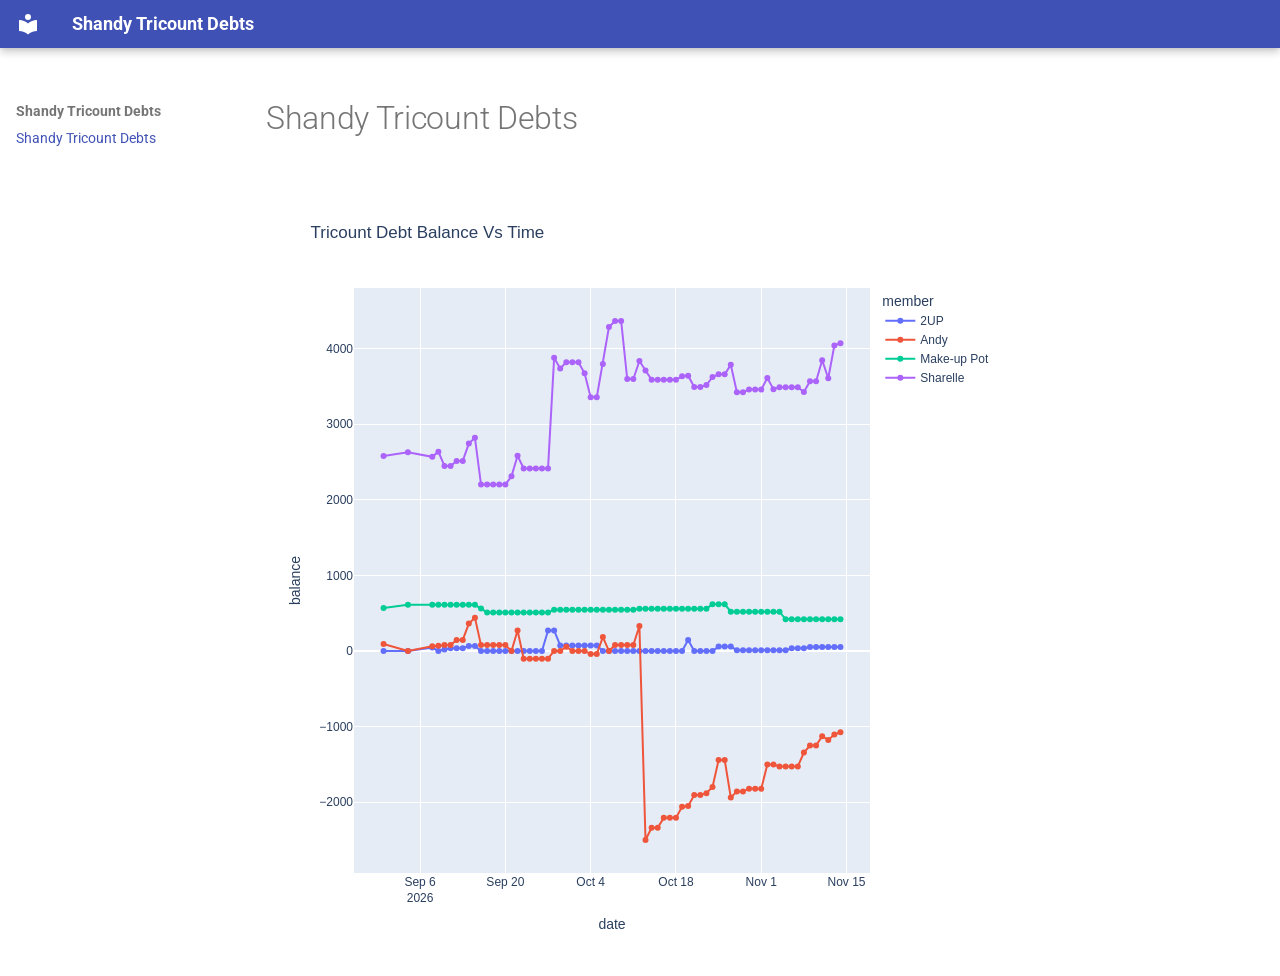
==== commit 8fd32494: "Deployed 6f6315b with MkDocs version: 1.6.1" ====
--- a/index.html
+++ b/index.html
@@ -15,7 +15,7 @@
       
       
       <link rel="icon" href="assets/images/favicon.png">
-      <meta name="generator" content="mkdocs-1.6.1, mkdocs-material-9.8.0">
+      <meta name="generator" content="mkdocs-1.6.1, mkdocs-material-9.8.1">
     
     
       
@@ -318,7 +318,7 @@
       <script id="__config" type="application/json">{"annotate": null, "base": ".", "features": [], "search": "assets/javascripts/workers/search.a7633da7.min.js", "tags": null, "translations": {"clipboard.copied": "Copied to clipboard", "clipboard.copy": "Copy to clipboard", "search.result.more.one": "1 more on this page", "search.result.more.other": "# more on this page", "search.result.none": "No matching documents", "search.result.one": "1 matching document", "search.result.other": "# matching documents", "search.result.placeholder": "Type to start searching", "search.result.term.missing": "Missing", "select.version": "Select version"}, "version": null}</script>
     
     
-      <script src="assets/javascripts/bundle.c21346df.min.js"></script>
+      <script src="assets/javascripts/bundle.a5f9d56c.min.js"></script>
       
     
   </body>
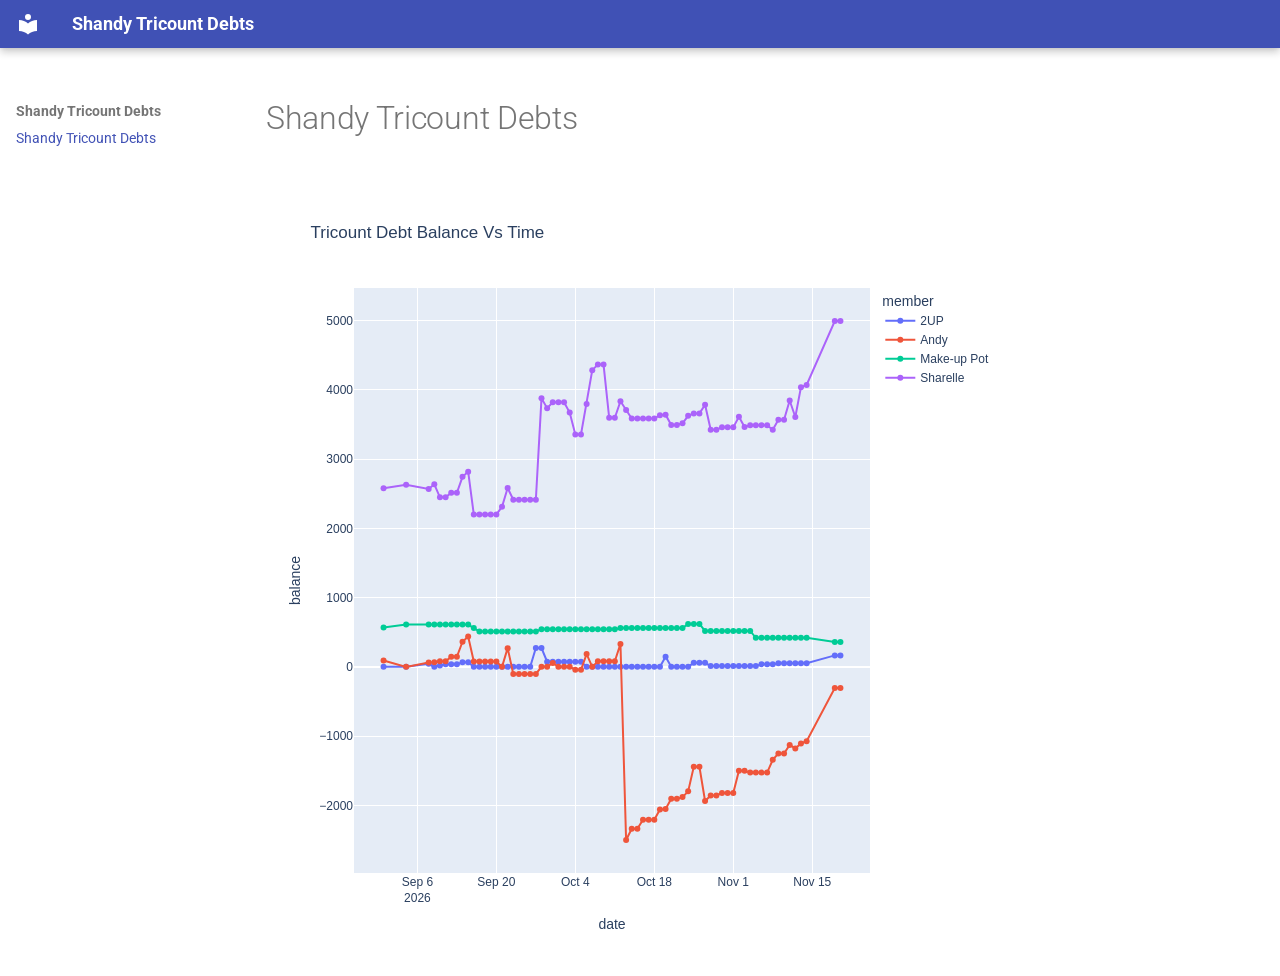
==== commit e9b82652: "Deployed 56293cd with MkDocs version: 1.6.1" ====
--- a/index.html
+++ b/index.html
@@ -15,7 +15,7 @@
       
       
       <link rel="icon" href="assets/images/favicon.png">
-      <meta name="generator" content="mkdocs-1.6.1, mkdocs-material-9.8.1">
+      <meta name="generator" content="mkdocs-1.6.1, mkdocs-material-9.8.2">
     
     
       
